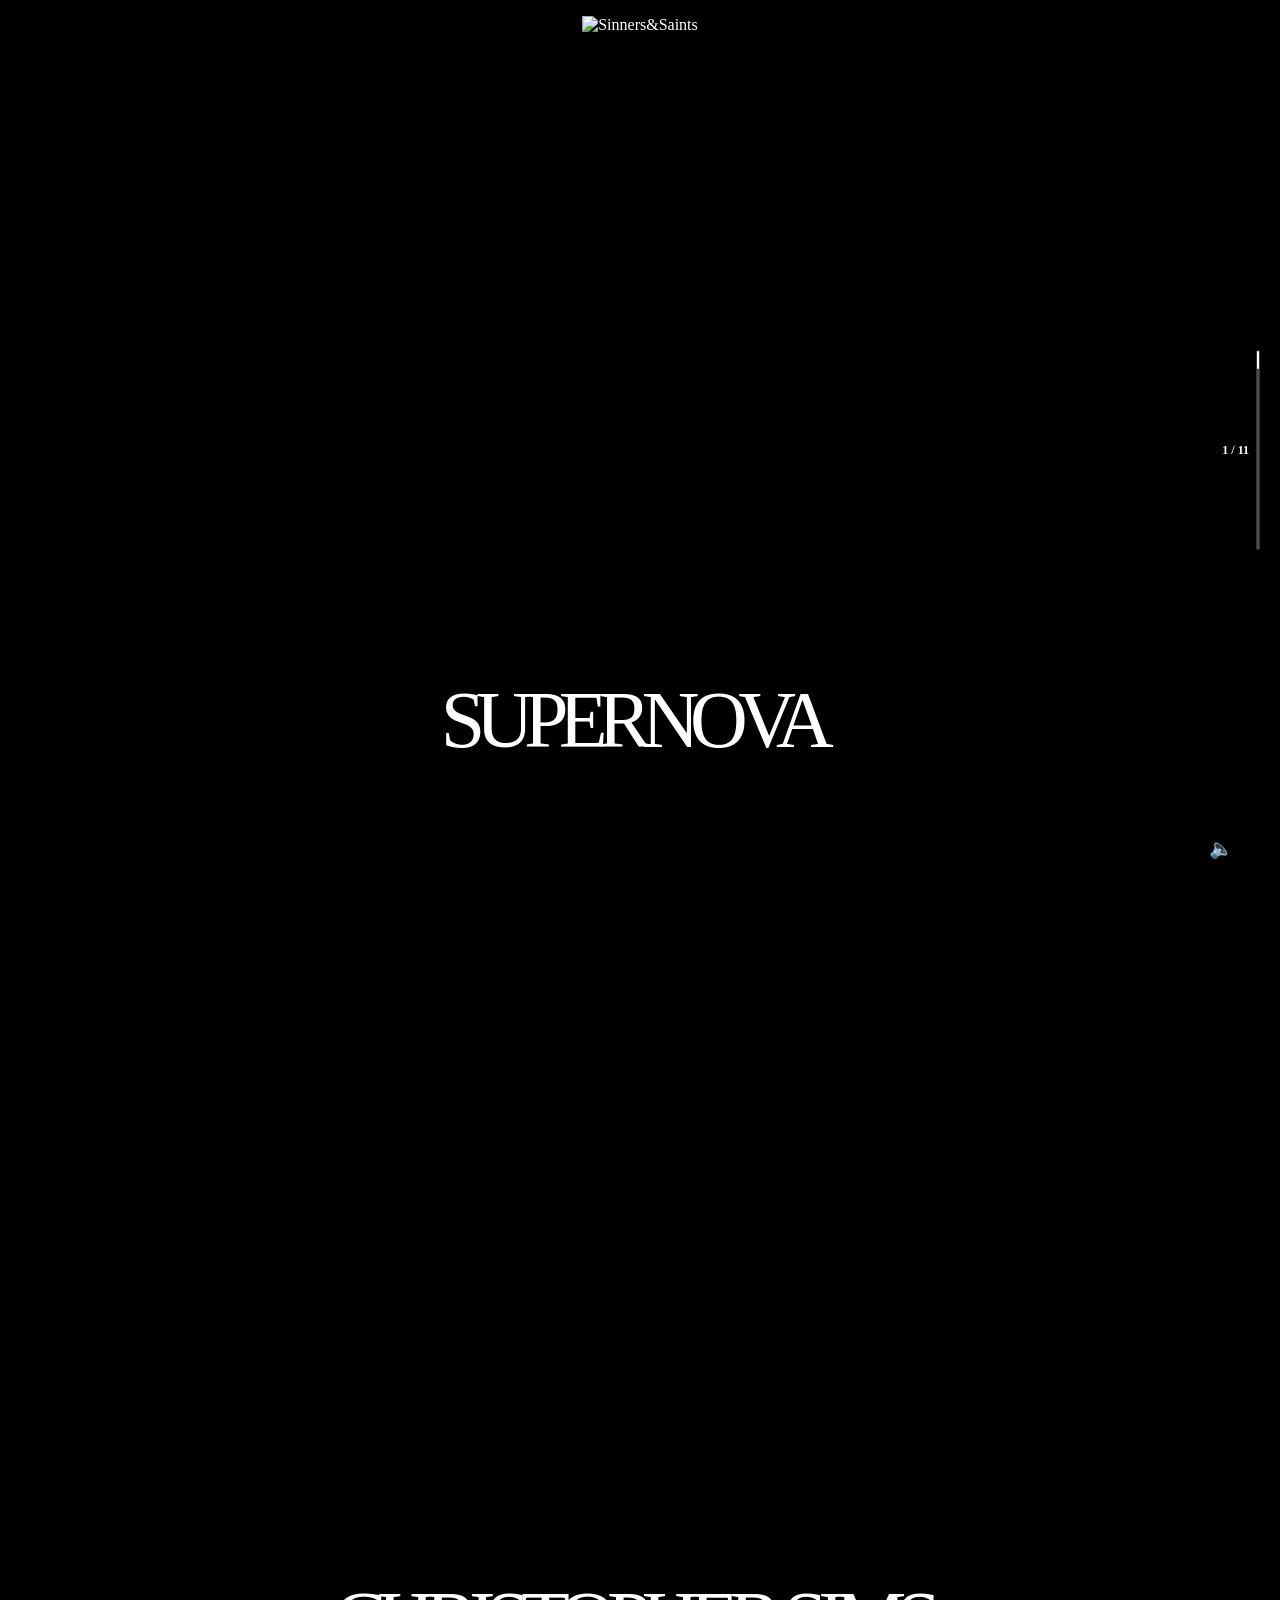
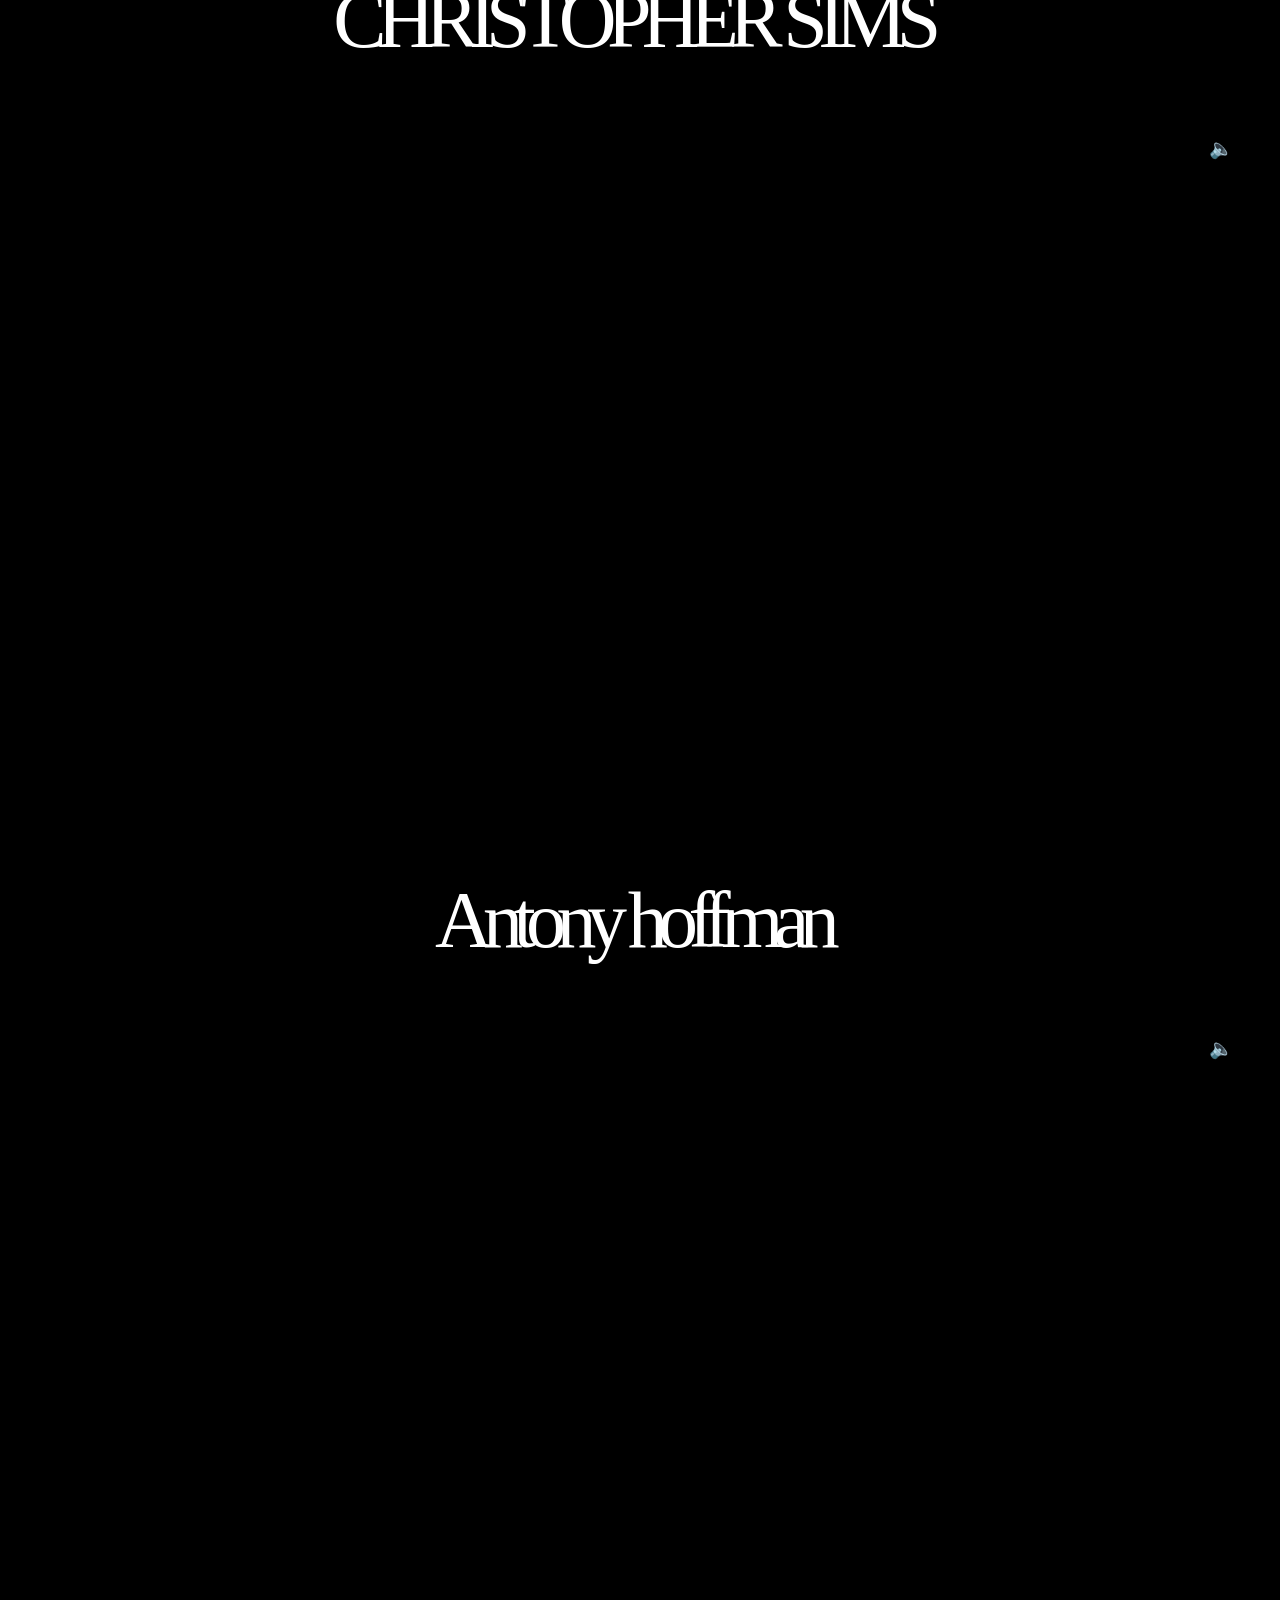
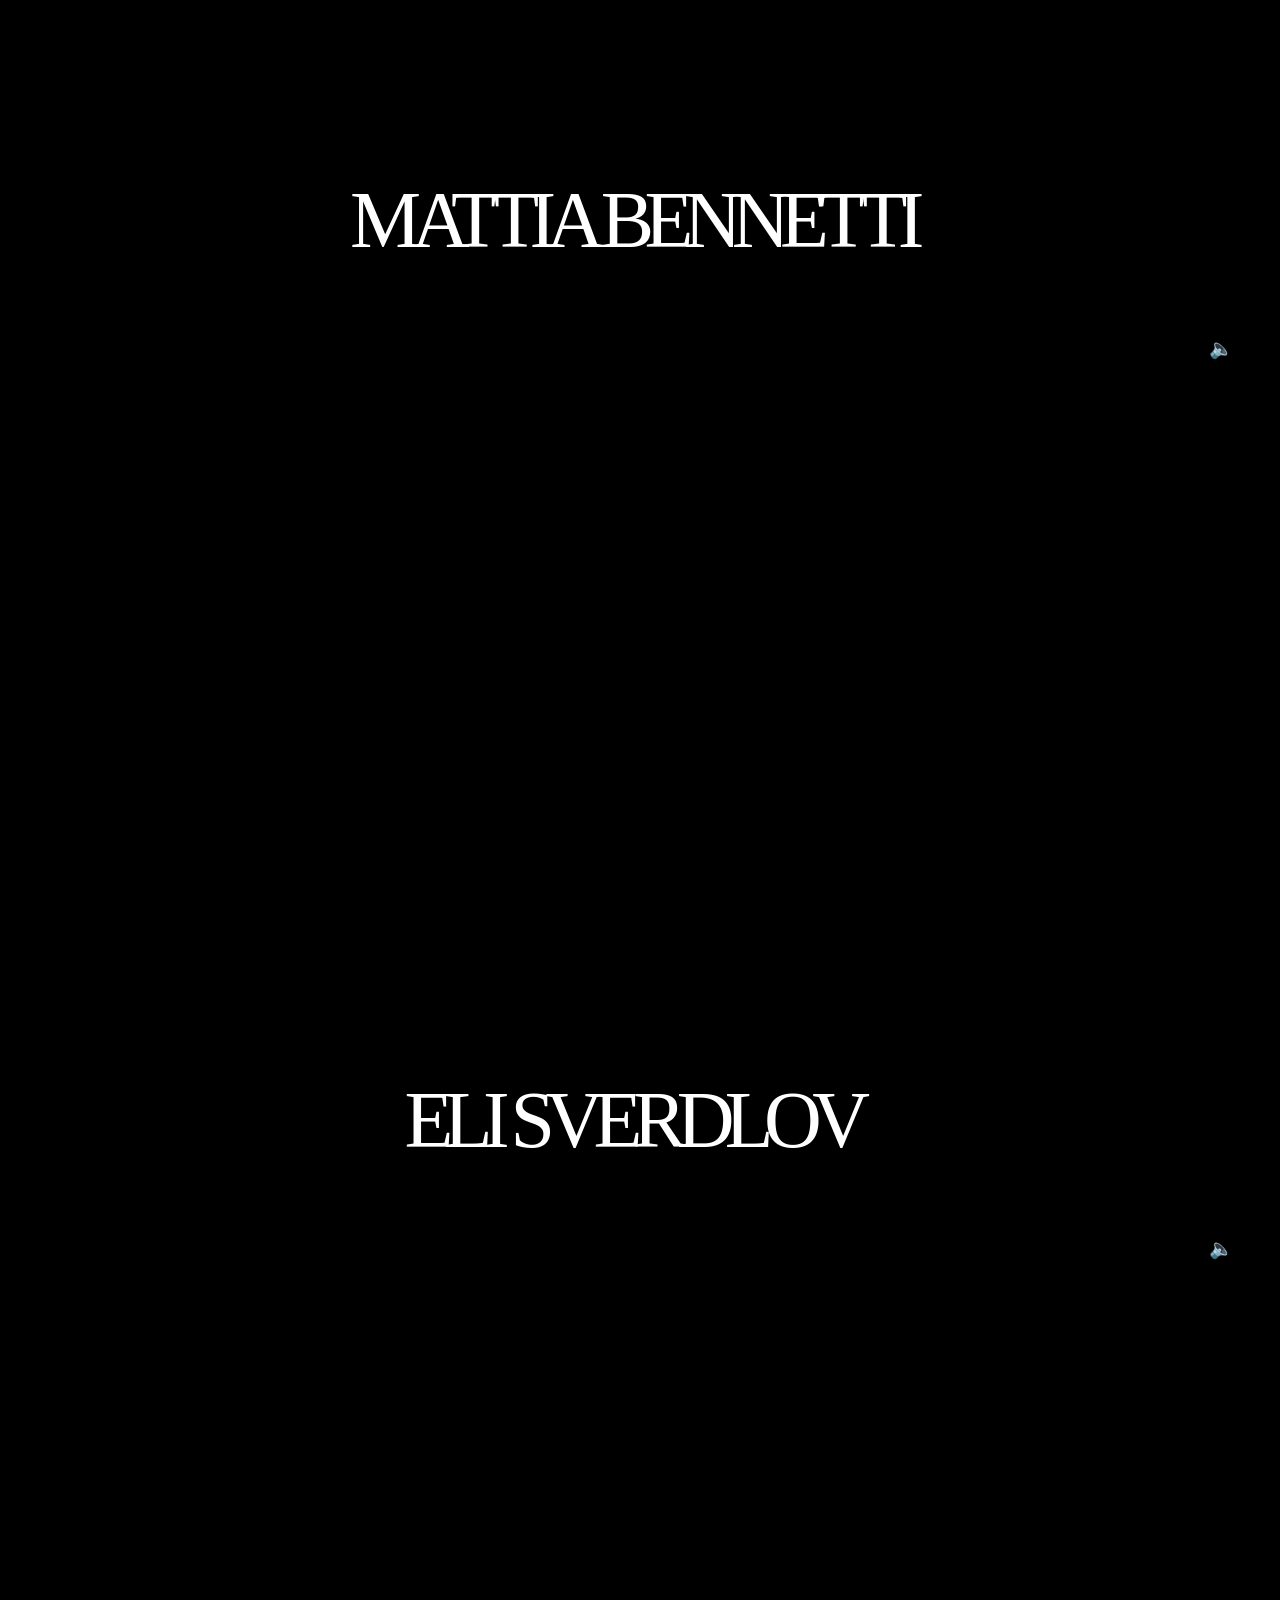
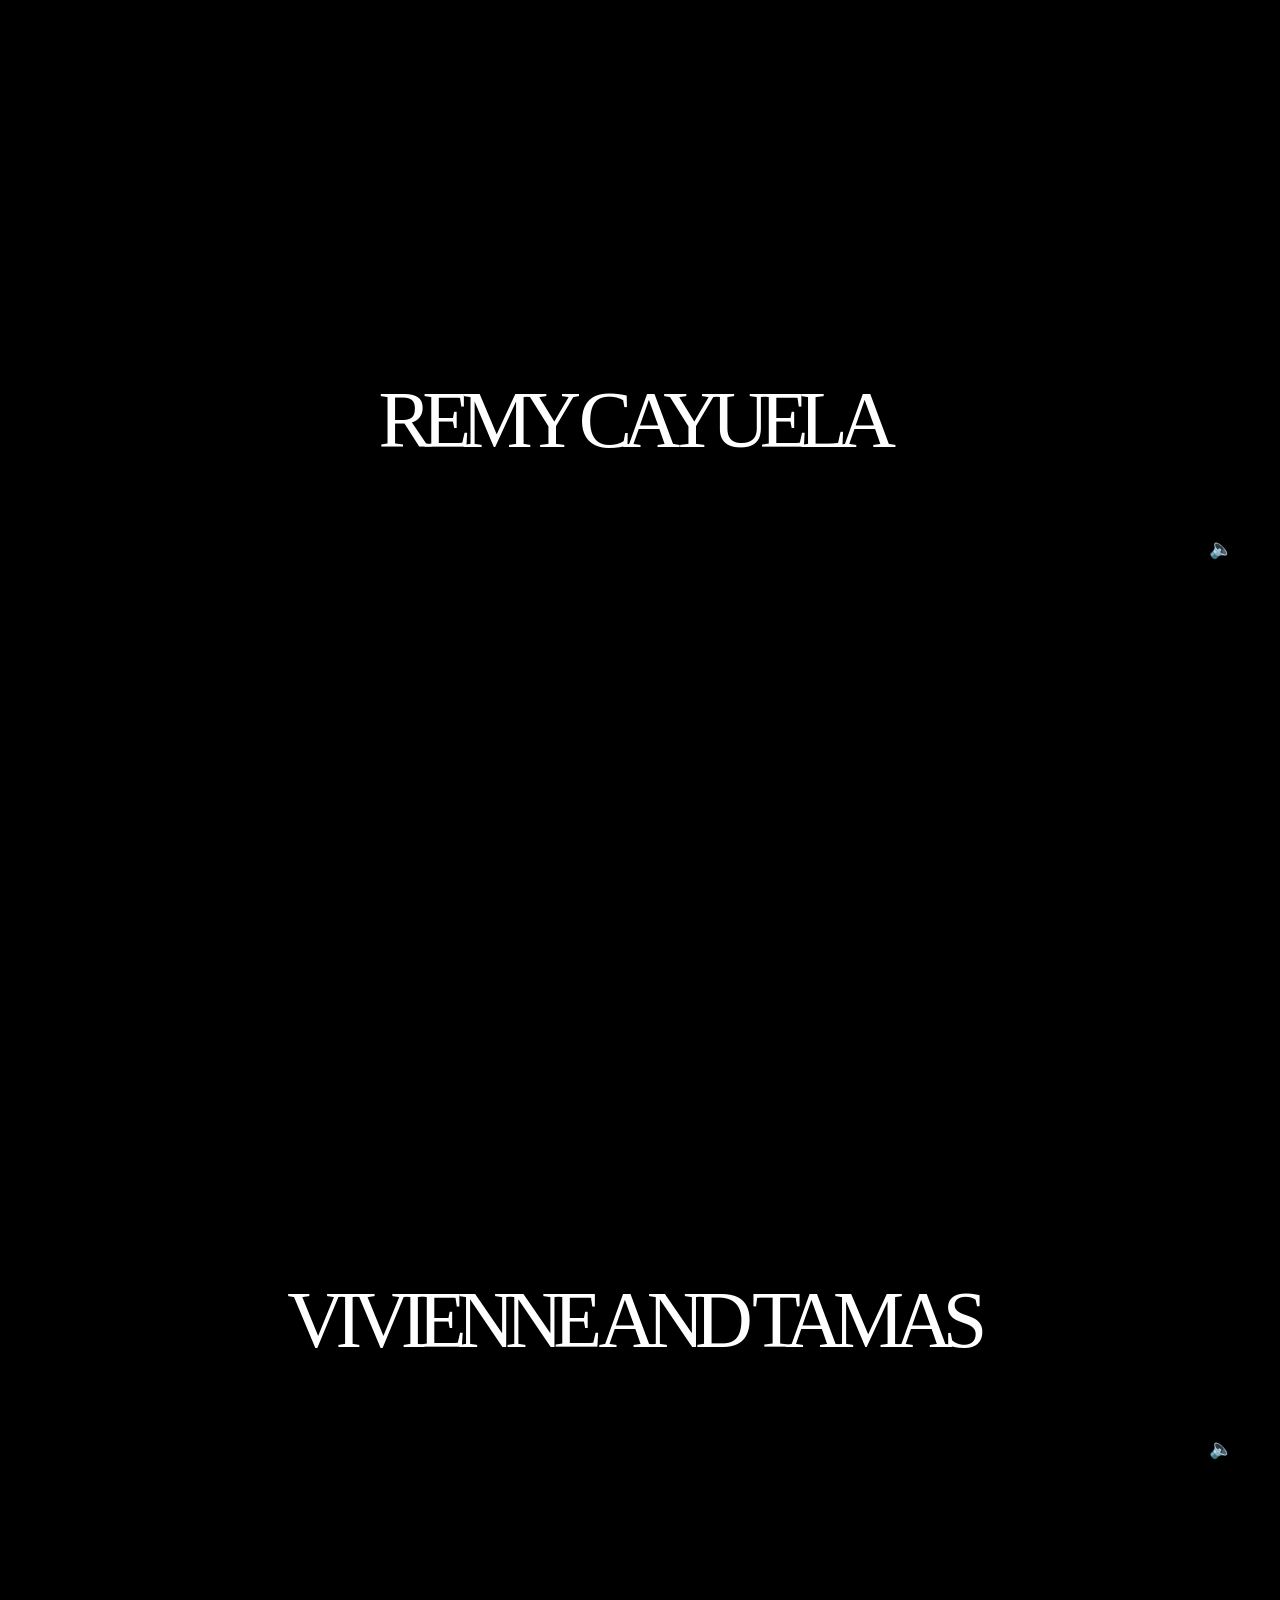
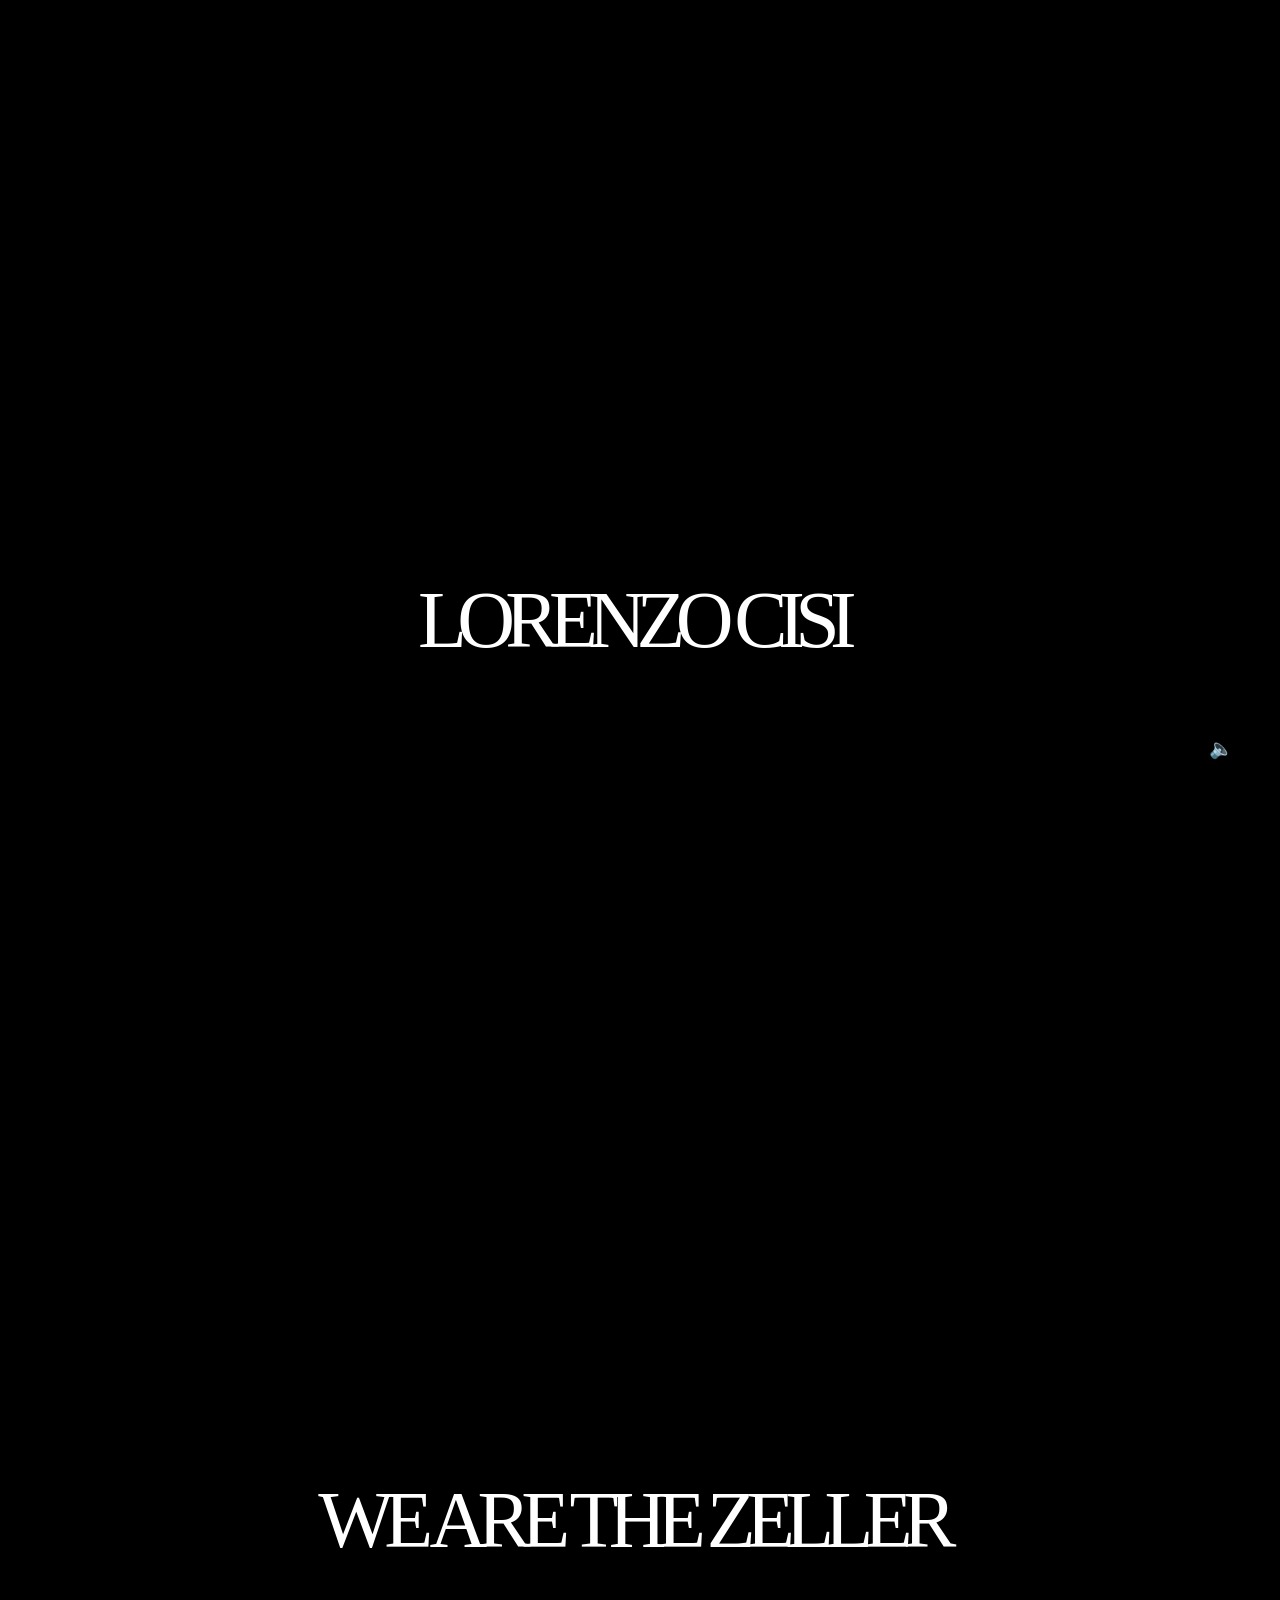
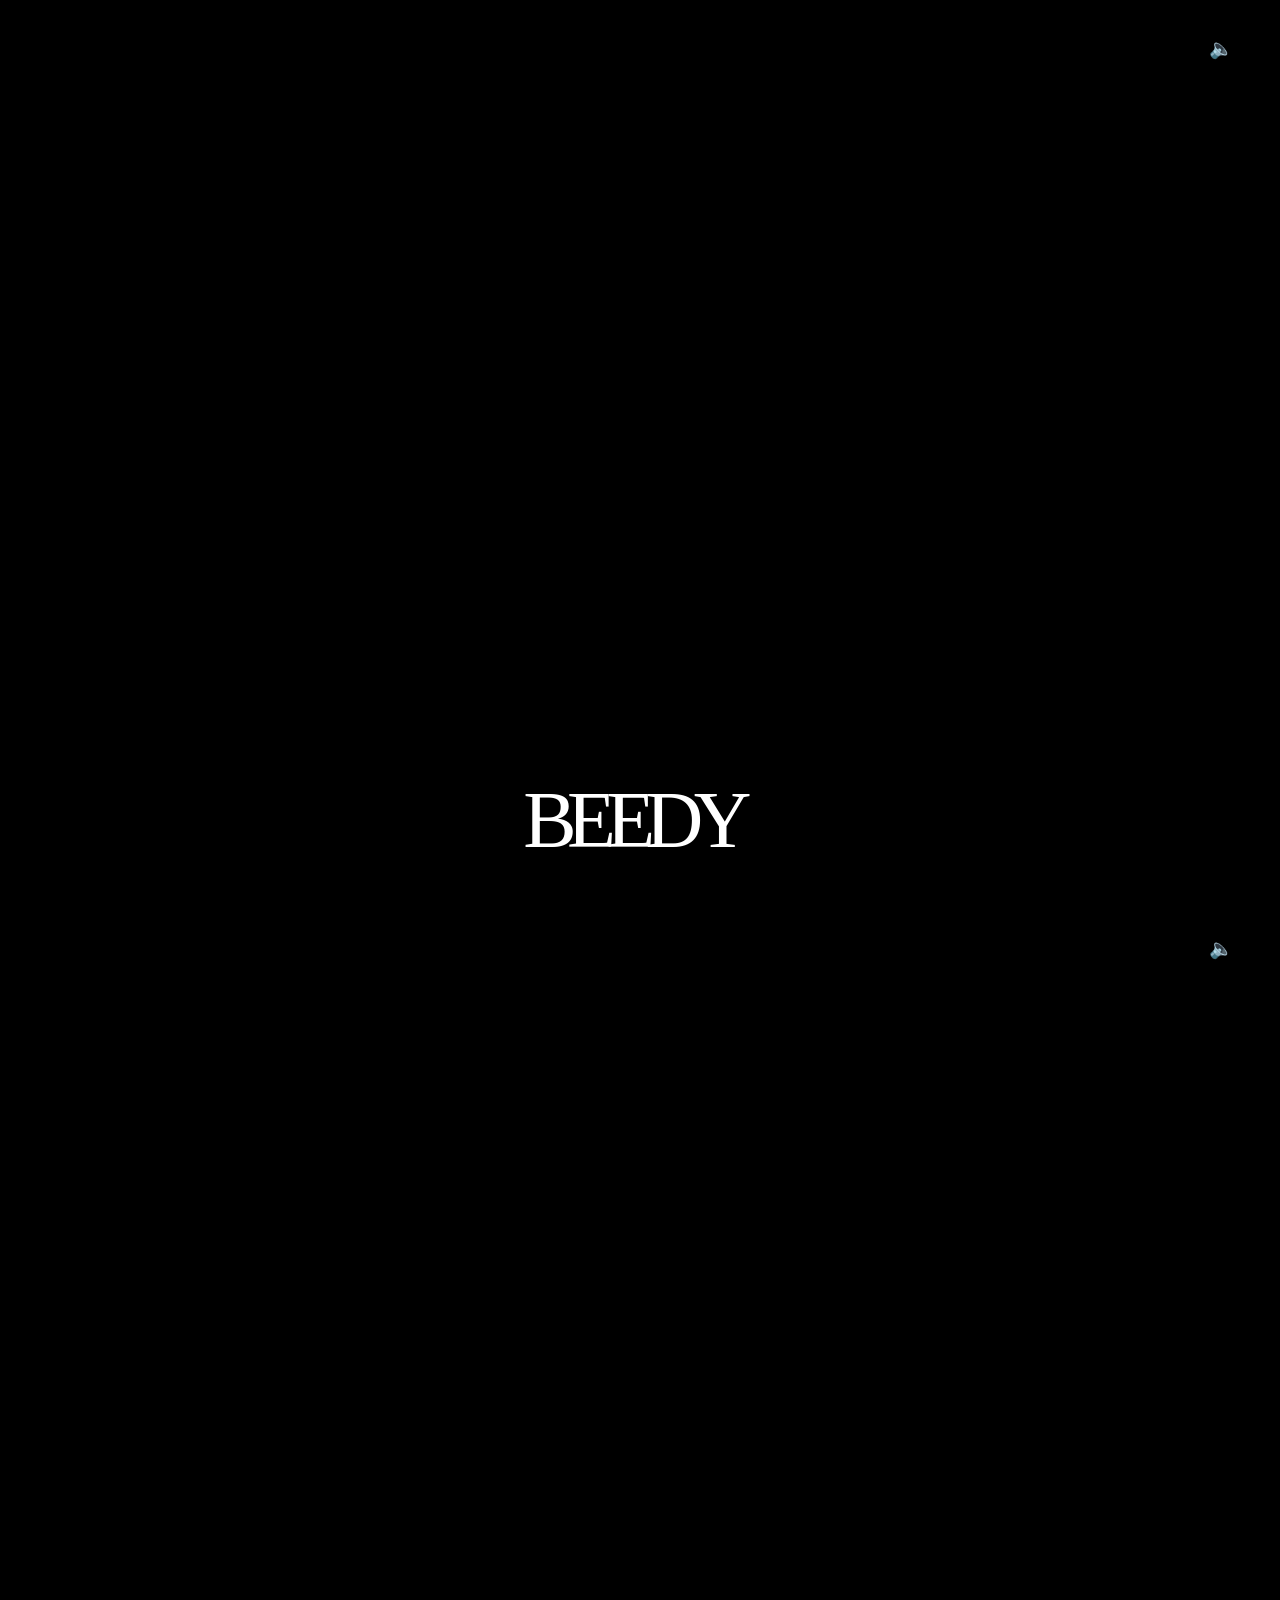
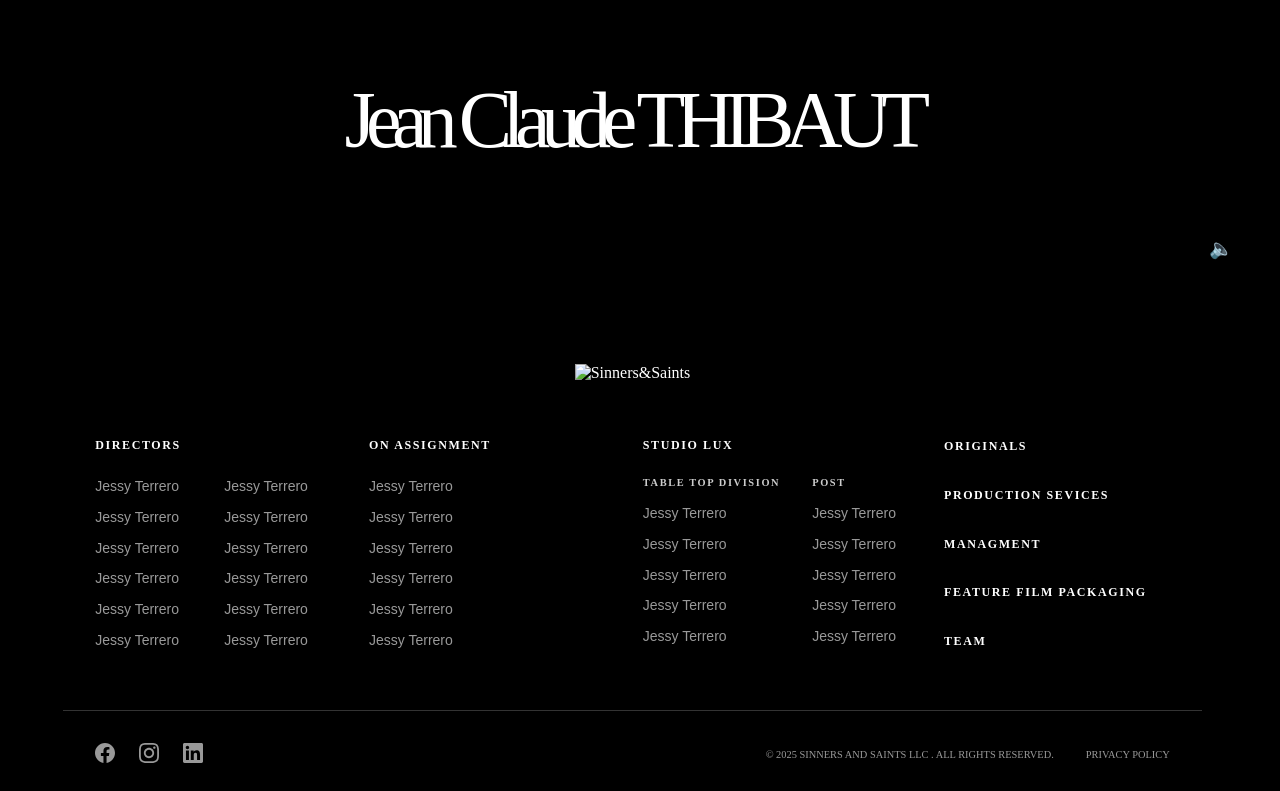
==== directors.html @ 83b60613 "changed video name" ====
<!DOCTYPE html>
<html lang="en">

<head>
  <meta charset="UTF-8">
  <meta name="viewport" content="width=device-width, initial-scale=1.0">
  <title>S&S</title>
  <link rel="stylesheet" href="css/main.css">
</head>

<body class="page-hybrids">
  <header class="header">
    <div class="logo-container">
      <div class="logo">
        <a href="index.html">
          <img src="00-LOGO/Sinners logo black (transparent)-2.png" alt="Sinners&Saints" class="logo">
        </a>
      </div>
      <div class="login-icon">
        <a href="login-page.html" class="login-link">
          <svg width="20" height="20" viewBox="0 0 24 24" fill="currentColor" xmlns="http://www.w3.org/2000/svg">
            <path
              d="M12 12c2.21 0 4-1.79 4-4s-1.79-4-4-4-4 1.79-4 4 1.79 4 4 4zm0 2c-2.67 0-8 1.34-8 4v2h16v-2c0-2.66-5.33-4-8-4z" />
          </svg>
        </a>
      </div>
    </div>
    <nav class="nav-container">
      <nav class="nav">
        <ul>
          <li><a href="directors.html">Directors</a></li>
          <li><a href="originals.html">Originals</a></li>
          <li><a href="production.html">Production services</a></li>
          <li><a href="management.html">Management</a></li>
          <li><a href="on-assignment.html">On Assignment</a></li>
          <li><a href="features.html">Feature Film Packaging</a></li>
          <li><a href="studio-lux.html">Studio Lux</a></li>
          <li><a href="team.html">Team</a></li>
        </ul>
        <div class="nav-indicator"></div>
      </nav>
    </nav>
  </header>
  <!-- INTRO PRELOADER (fixed; 75% height; slides up on complete) -->
  <section class="intro-preloader" aria-hidden="true">
    <div class="intro-preloader__content">
      <h1 class="intro-preloader__title">
        <span class="word" style="animation-delay:.10s">VISIONARY</span>
        <span class="word" style="animation-delay:.25s">STORYTELLERS.</span>
        <span class="word" style="animation-delay:.40s">COMMERCIAL</span>
        <span class="word" style="animation-delay:.55s">REBELS.</span>
        <span class="word" style="animation-delay:.70s">GLOBAL</span>
        <span class="word" style="animation-delay:.85s">CREATORS.</span>
      </h1>
      <p class="intro-preloader__sub">
        <span class="word" style="animation-delay:1.10s">From</span>
        <span class="word" style="animation-delay:1.20s">award-winning</span>
        <span class="word" style="animation-delay:1.30s">filmmakers</span>
        <span class="word" style="animation-delay:1.40s">to</span>
        <span class="word" style="animation-delay:1.50s">fashion-forward</span>
        <span class="word" style="animation-delay:1.60s">image</span>
        <span class="word" style="animation-delay:1.70s">makers,</span>
        <span class="word" style="animation-delay:1.80s">our</span>
        <span class="word" style="animation-delay:1.90s">directors</span>
        <span class="word" style="animation-delay:2.00s">and</span>
        <span class="word" style="animation-delay:2.10s">hybrid</span>
        <span class="word" style="animation-delay:2.20s">talent</span>
        <span class="word" style="animation-delay:2.30s">deliver</span>
        <span class="word" style="animation-delay:2.40s">world-class</span>
        <span class="word" style="animation-delay:2.50s">content</span>
        <span class="word" style="animation-delay:2.60s">across</span>
        <span class="word" style="animation-delay:2.70s">commercials,</span>
        <span class="word" style="animation-delay:2.80s">music</span>
        <span class="word" style="animation-delay:2.90s">videos,</span>
        <span class="word" style="animation-delay:3.00s">branded</span>
        <span class="word" style="animation-delay:3.10s">series,</span>
        <span class="word" style="animation-delay:3.20s">and</span>
        <span class="word" style="animation-delay:3.30s">global</span>
        <span class="word" style="animation-delay:3.40s">campaigns.</span>
      </p>
    </div>
  </section>
  <section id="first-video-block" class="video-block-fullscreen block-1">
    <div href="#" class="video-link">
      <div class="content">
        <a href="mattia-bennetti.html" class="hero-title">SUPERNOVA</a>
      </div>
      <button class="mute-toggle">🔈</button>
      <video class="video-preview" loop muted playsinline preload="auto">
        <source src="02-DIRECTORS/01-SUPERNOVA/01. L'Oréal - Dream or Reality.mov" type="video/mp4">
        Ваш браузер не поддерживает видео.
      </video>
    </div>
  </section>
  <section class="video-block-fullscreen block-2">
    <div href="#" class="video-link">
      <div class="content">
        <a href="mattia-bennetti.html" class="hero-title">CHRISTOPHER SIMS</a>
      </div>
      <button class="mute-toggle">🔈</button>
      <video class="video-preview" loop muted playsinline preload="auto">
        <source src="02-DIRECTORS/02-CHRISTOPHER SIMS/1-nike_-_hyperboot_launch (1440p).mp4" type="video/mp4">
        Ваш браузер не поддерживает видео.
      </video>
    </div>
  </section>
  <section class="video-block-fullscreen block-1">
    <div href="#" class="video-link">
      <div class="content">
        <a href="mattia-bennetti.html" class="hero-title">Antony hoffman</a>
      </div>
      <button class="mute-toggle">🔈</button>
      <video class="video-preview" loop muted playsinline preload="auto">
        <source src="02-DIRECTORS/03-ANTONY HOFFMAN/1-UAE - GAURDIANS OF A NATION.mov" type="video/quicktime">
        Ваш браузер не поддерживает видео.
      </video>
    </div>
  </section>
  <section class="video-block-fullscreen block-2">
    <div href="#" class="video-link">
      <div class="content">
        <a href="mattia-bennetti.html" class="hero-title">MATTIA BENNETTI</a>
      </div>
      <button class="mute-toggle">🔈</button>
      <video class="video-preview" loop muted playsinline preload="auto">
        <source src="02-DIRECTORS/04-MATTIA BENNETTI/1-zegnaaaaaa.mp4" type="video/mp4">
        Ваш браузер не поддерживает видео.
      </video>
    </div>
  </section>
  <section class="video-block-fullscreen block-1">
    <div href="#" class="video-link">
      <div class="content">
        <a href="mattia-bennetti.html" class="hero-title">ELI SVERDLOV</a>
      </div>
      <button class="mute-toggle">🔈</button>
      <video class="video-preview" loop muted playsinline preload="auto">
        <source src="02-DIRECTORS/05-ELI SVERDLOV/1-Skyworth - W81 Pro - See The Wonder.mp4" type="video/mp4">
        Ваш браузер не поддерживает видео.
      </video>
    </div>
  </section>
  <section class="video-block-fullscreen block-2">
    <div href="#" class="video-link">
      <div class="content">
        <a href="mattia-bennetti.html" class="hero-title">REMY CAYUELA</a>
      </div>
      <button class="mute-toggle">🔈</button>
      <video class="video-preview" loop muted playsinline preload="auto">
        <source src="02-DIRECTORS/06-REMY CAYUELA/1 - Mcdonalds - Raise Your Eyebrows.mp4" type="video/mp4">
        Ваш браузер не поддерживает видео.
      </video>
    </div>
  </section>
  <section class="video-block-fullscreen block-1">
    <div href="#" class="video-link">
      <div class="content">
        <a href="mattia-bennetti.html" class="hero-title">VIVIENNE AND TAMAS</a>
      </div>
      <button class="mute-toggle">🔈</button>
      <video class="video-preview" loop muted playsinline preload="auto">
        <source src="02-DIRECTORS/07-VIVIENNE AND TAMAS/01. Kerastase - Chroma- Emily Ratajkowski.mp4" type="video/mp4">
        Ваш браузер не поддерживает видео.
      </video>
    </div>
  </section>
  <section class="video-block-fullscreen block-2">
    <div href="#" class="video-link">
      <div class="content">
        <a href="mattia-bennetti.html" class="hero-title">LORENZO CISI</a>
      </div>
      <button class="mute-toggle">🔈</button>
      <video class="video-preview" loop muted playsinline preload="auto">
        <source src="02-DIRECTORS/08-LORENZO CISI/1 - Q225_SUMMER_LONGFORM_60s_16x9_v13b_ONLINE.mp4" type="video/mp4">
        Ваш браузер не поддерживает видео.
      </video>
    </div>
  </section>
  <section class="video-block-fullscreen block-1">
    <div href="#" class="video-link">
      <div class="content">
        <a href="mattia-bennetti.html" class="hero-title">WE ARE THE ZELLER</a>
      </div>
      <button class="mute-toggle">🔈</button>
      <video class="video-preview" loop muted playsinline preload="auto">
        <source src="02-DIRECTORS/09-WE ARE THE ZELLER/1-SXM & Toyota | Lights, Camry, SXM!.mp4" type="video/mp4">
        Ваш браузер не поддерживает видео.
      </video>
    </div>
  </section>
  <section class="video-block-fullscreen block-2">
    <div href="#" class="video-link">
      <div class="content">
        <a href="mattia-bennetti.html" class="hero-title">BEEDY</a>
      </div>
      <button class="mute-toggle">🔈</button>
      <video class="video-preview" loop muted playsinline preload="auto">
        <source src="02-DIRECTORS/10-Beedy/DD_SB_60_DunKings_Sometimes_YouTube.mp4" type="video/mp4">
        Ваш браузер не поддерживает видео.
      </video>
    </div>
  </section>
  <section class="video-block-fullscreen block-1">
    <div href="#" class="video-link">
      <div class="content">
        <a href="mattia-bennetti.html" class="hero-title">Jean Claude THIBAUT</a>
      </div>
      <button class="mute-toggle">🔈</button>
      <video class="video-preview" loop muted playsinline preload="auto">
        <source src="02-DIRECTORS/12-JEAN CLAUDE THIBAUT/1 - Kilian - Old Fashioned.mp4" type="video/mp4">
        Ваш браузер не поддерживает видео.
      </video>
    </div>
  </section>
  <footer class="site-footer">
    <div class="footer-content">
      <!-- Логотип -->
      <div class="footer-logo-section">
        <div class="footer-logo">
          <img src="00-LOGO/Sinners logo white(transparent)-3.png" alt="Sinners&Saints">
        </div>
      </div>

      <!-- Колонки з посиланнями -->
      <div class="footer-columns">
        <div class="footer-column">
          <h4>DIRECTORS</h4>
          <div class="footer-subcolumns">
            <div class="footer-subcolumn">
              <ul>
                <li><a href="#">Jessy Terrero</a></li>
                <li><a href="#">Jessy Terrero</a></li>
                <li><a href="#">Jessy Terrero</a></li>
                <li><a href="#">Jessy Terrero</a></li>
                <li><a href="#">Jessy Terrero</a></li>
                <li><a href="#">Jessy Terrero</a></li>
              </ul>
            </div>
            <div class="footer-subcolumn">
              <ul>
                <li><a href="#">Jessy Terrero</a></li>
                <li><a href="#">Jessy Terrero</a></li>
                <li><a href="#">Jessy Terrero</a></li>
                <li><a href="#">Jessy Terrero</a></li>
                <li><a href="#">Jessy Terrero</a></li>
                <li><a href="#">Jessy Terrero</a></li>
              </ul>
            </div>
          </div>
        </div>

        <div class="footer-column">
          <h4>ON ASSIGNMENT</h4>
          <ul>
            <li><a href="#">Jessy Terrero</a></li>
            <li><a href="#">Jessy Terrero</a></li>
            <li><a href="#">Jessy Terrero</a></li>
            <li><a href="#">Jessy Terrero</a></li>
            <li><a href="#">Jessy Terrero</a></li>
            <li><a href="#">Jessy Terrero</a></li>
          </ul>
        </div>

        <div class="footer-column">
          <h4>STUDIO LUX</h4>
          <div class="footer-subcolumns">
            <div class="footer-subcolumn">
              <h5>TABLE TOP DIVISION</h5>
              <ul>
                <li><a href="#">Jessy Terrero</a></li>
                <li><a href="#">Jessy Terrero</a></li>
                <li><a href="#">Jessy Terrero</a></li>
                <li><a href="#">Jessy Terrero</a></li>
                <li><a href="#">Jessy Terrero</a></li>
              </ul>
            </div>
            <div class="footer-subcolumn">
              <h5>POST</h5>
              <ul>
                <li><a href="#">Jessy Terrero</a></li>
                <li><a href="#">Jessy Terrero</a></li>
                <li><a href="#">Jessy Terrero</a></li>
                <li><a href="#">Jessy Terrero</a></li>
                <li><a href="#">Jessy Terrero</a></li>
              </ul>
            </div>
          </div>
        </div>

        <div class="footer-column footer-column-services">
          <h4>ORIGINALS</h4>
          <h4>PRODUCTION SEVICES</h4>
          <h4>MANAGMENT</h4>
          <h4>FEATURE FILM PACKAGING</h4>
          <h4>TEAM</h4>
        </div>
      </div>
    </div>

    <!-- Нижня частина -->
    <div class="footer-bottom">
      <div class="footer-socials">
        <a href="#" aria-label="Facebook">
          <svg width="20" height="20" viewBox="0 0 24 24" fill="currentColor">
            <path
              d="M24 12.073c0-6.627-5.373-12-12-12s-12 5.373-12 12c0 5.99 4.388 10.954 10.125 11.854v-8.385H7.078v-3.47h3.047V9.43c0-3.007 1.792-4.669 4.533-4.669 1.312 0 2.686.235 2.686.235v2.953H15.83c-1.491 0-1.956.925-1.956 1.874v2.25h3.328l-.532 3.47h-2.796v8.385C19.612 23.027 24 18.062 24 12.073z" />
          </svg>
        </a>
        <a href="#" aria-label="Instagram">
          <svg width="20" height="20" viewBox="0 0 24 24" fill="currentColor">
            <path
              d="M12 2.163c3.204 0 3.584.012 4.85.07 3.252.148 4.771 1.691 4.919 4.919.058 1.265.069 1.645.069 4.849 0 3.205-.012 3.584-.069 4.849-.149 3.225-1.664 4.771-4.919 4.919-1.266.058-1.644.07-4.85.07-3.204 0-3.584-.012-4.849-.07-3.26-.149-4.771-1.699-4.919-4.92-.058-1.265-.07-1.644-.07-4.849 0-3.204.013-3.583.07-4.849.149-3.227 1.664-4.771 4.919-4.919 1.266-.057 1.645-.069 4.849-.069zm0-2.163c-3.259 0-3.667.014-4.947.072-4.358.2-6.78 2.618-6.98 6.98-.059 1.281-.073 1.689-.073 4.948 0 3.259.014 3.668.072 4.948.2 4.358 2.618 6.78 6.98 6.98 1.281.058 1.689.072 4.948.072 3.259 0 3.668-.014 4.948-.072 4.354-.2 6.782-2.618 6.979-6.98.059-1.28.073-1.689.073-4.948 0-3.259-.014-3.667-.072-4.947-.196-4.354-2.617-6.78-6.979-6.98-1.281-.059-1.69-.073-4.949-.073zm0 5.838c-3.403 0-6.162 2.759-6.162 6.162s2.759 6.163 6.162 6.163 6.162-2.759 6.162-6.163c0-3.403-2.759-6.162-6.162-6.162zm0 10.162c-2.209 0-4-1.79-4-4 0-2.209 1.791-4 4-4s4 1.791 4 4c0 2.21-1.791 4-4 4zm6.406-11.845c-.796 0-1.441.645-1.441 1.44s.645 1.44 1.441 1.44c.795 0 1.439-.645 1.439-1.44s-.644-1.44-1.439-1.44z" />
          </svg>
        </a>
        <a href="#" aria-label="LinkedIn">
          <svg width="20" height="20" viewBox="0 0 24 24" fill="currentColor">
            <path
              d="M20.447 20.452h-3.554v-5.569c0-1.328-.027-3.037-1.852-3.037-1.853 0-2.136 1.445-2.136 2.939v5.667H9.351V9h3.414v1.561h.046c.477-.9 1.637-1.85 3.37-1.85 3.601 0 4.267 2.37 4.267 5.455v6.286zM5.337 7.433c-1.144 0-2.063-.926-2.063-2.065 0-1.138.92-2.063 2.063-2.063 1.14 0 2.064.925 2.064 2.063 0 1.139-.925 2.065-2.064 2.065zm1.782 13.019H3.555V9h3.564v11.452zM22.225 0H1.771C.792 0 0 .774 0 1.729v20.542C0 23.227.792 24 1.771 24h20.451C23.2 24 24 23.227 24 22.271V1.729C24 .774 23.2 0 22.222 0h.003z" />
          </svg>
        </a>
      </div>

      <div class="footer-badge">
        <span><img src="img/WBE_Seal_REVERSE_CMYK 1.png" alt=""></span>
      </div>

      <div class="footer-legal">
        <span>© 2025 SINNERS AND SAINTS LLC . ALL RIGHTS RESERVED.</span>
        <a href="#">PRIVACY POLICY</a>
      </div>
    </div>
  </footer>
  <video id="fullscreen-video" style="display: none;" controls>
    <source id="video-source" src="" type="video/mp4">
    Ваш браузер не поддерживает видео.
  </video>
  <script src="js/main.js"></script>
</body>

</html>
---- css/main.css ----
* {
    margin: 0;
    padding: 0;
    box-sizing: border-box;
}
html {
    -webkit-font-smoothing: antialiased;
    -moz-osx-font-smoothing: grayscale;
    scroll-behavior: smooth;
    scrollbar-gutter: stable;
}



body {
    background-color: #000;
    color: #fff;
    min-height: 100vh;
    margin: 0;
    display: flex;
    flex-direction: column;
    font-family: "abchanel-pb-l";
    text-rendering: optimizeLegibility;
    overflow-x: hidden;
    scrollbar-gutter: stable;
}

h1, h2, h3, h4, h5, h6 {
    margin: 0;
}

p {
    margin: 0;
}

a {
    text-decoration: none;
    color: inherit;
    font-family: inherit;
    font-family: "abchanel-pb-l";
    cursor: pointer;
}

ul, ol, li {
    list-style: none;
}
@font-face {
  font-family: "helvetica";
  src: url("fonts/HelveticaNeueRoman.otf") format("opentype");
  font-weight: normal;
  font-style: normal;
  font-display: swap;
}

@font-face {
    font-family: "abchanel-pb-l";
    font-display: swap;
    src: url("https://fonts.chanel.com/k/8b5cf00aaad4b43b75a6f2a153d24a49a4f6db2f-l.woff2") format("woff2"),url("https://fonts.chanel.com/k/8b5cf00aaad4b43b75a6f2a153d24a49a4f6db2f-d.woff") format("woff"),url("https://fonts.chanel.com/k/8b5cf00aaad4b43b75a6f2a153d24a49a4f6db2f-a.otf") format("opentype");
    font-style: normal;
    font-weight: 400
}

@font-face {
    font-family: "abchanel-pb-l";
    font-display: swap;
    src: url("https://fonts.chanel.com/k/6506891d64c78b1ab49f21a4ead183c0017c4785-l.woff2") format("woff2"),url("https://fonts.chanel.com/k/6506891d64c78b1ab49f21a4ead183c0017c4785-d.woff") format("woff"),url("https://fonts.chanel.com/k/6506891d64c78b1ab49f21a4ead183c0017c4785-a.otf") format("opentype");
    font-style: normal;
    font-weight: 600
}

@font-face {
    font-family: "abchanel-pb-s";
    font-display: swap;
    src: url("https://fonts.chanel.com/k/593e92c7b65c0de458d1a858532d5ee87dfe8c44-l.woff2") format("woff2"),url("https://fonts.chanel.com/k/593e92c7b65c0de458d1a858532d5ee87dfe8c44-d.woff") format("woff"),url("https://fonts.chanel.com/k/593e92c7b65c0de458d1a858532d5ee87dfe8c44-a.otf") format("opentype");
    font-style: normal;
    font-weight: 400
}

.header {
  position: fixed;
  top: 0;
  left: 0;
  width: 100%;
  z-index: 1000;
}

.header.hidden {
  opacity: 0;
  background-color: transparent;
  transform: translateY(-100%);
  pointer-events: none;
}

.nav {
  transition: opacity 0.3s ease;
  position: relative;
}

.logo-container {
    display: flex;
    justify-content: center;
    align-items: center;
    padding: 1rem 0;
    z-index: 2;
    background: #fff;
    position: relative;
  }

  .nav-container {
    display: flex;
    justify-content: center;
    align-items: center;
    background: #ffffff;
    transition: opacity 0.3s ease, transform 0.3s ease;
}

.nav-container.hidden {
  opacity: 0;
  transform: translateY(-100%);
  pointer-events: none;
}

  .container {
    max-width: 80vw;
    margin: 0 auto;
    text-align: center;
  }

  .logo img {
    max-width: 10rem;
    height: auto;
    display: block;
    margin-left: auto;
    margin-right: auto;
  }

  .nav ul {
    display: flex;
    justify-content: center;
    gap: 4rem;
    list-style: none;
    padding: 1rem 0;
    margin: 0;
    flex-wrap: nowrap;
  }

  .nav a {
  text-decoration: none;
  font-size: 0.75rem;
  color: #1d1d1d;
  white-space: nowrap;
  font-weight: 600;
  transition: color 0.3s ease;
}

.nav a:hover {
  color: #000;
}

.nav-indicator {
  position: absolute;
  bottom: 0;
  height: 3px;
  background-color: #000;
  transition: all 0.6s cubic-bezier(0.25, 0.8, 0.25, 1); 
  opacity: 0;
  z-index: 1;
}

.nav-indicator.active {
  opacity: 1;
}

  .video-block {
    width: 100%;
    height: 75vh;
    position: relative;
    overflow: hidden;
  }

  .video-preview {
    width: 100%;
    height: 100%;
    object-fit: cover;
  }
  
  .video-link {
    display: block;
    height: 100%;
    text-decoration: none;
    color: inherit;
  }
  
  .content {
    position: absolute;
    top: 80%;
    left: 50%;
    transform: translate(-50%, -50%);
    text-align: center;
    color: #fff;
    padding: 1rem;
    z-index: 1;
  }
  
  .subtitle {
    font-size: .75rem;
    margin-bottom: 0.5rem;
    font-weight: 600;
    text-shadow: 0 0 6px rgb(0 0 0 / 60%);
  }
  
  .main-text {
    font-size: 1.5rem;
    margin-bottom: 1.5rem;
    text-shadow: 0 0 6px rgb(0 0 0 / 60%);
  }
  
  .btn-see-more {
    padding: 1.2rem 1rem;
    font-size: 0.8rem;
    font-weight: 600;
    background-color: #fff;
    color: #000;
    transition: background-color 0.3s;
    font-family: "abchanel-pb-l";
    text-decoration: none;
    pointer-events: auto;
    border: none;
    cursor: pointer;
}
  
  .btn-see-more:hover {
    background-color: #ddd;
  }

  .btn-see-more svg {
    width: 1rem;
    height: 1rem;
    pointer-events: none;
}
/*
  NOTE: This entire CSS block has been updated to fix layering and alignment issues.
*/
.preloader-text {
  position: fixed;    
  top: 0;
  left: 0;
  width: 100%;
  z-index: 10;        
  padding-top: 9rem;     
  background-color: transparent;
  height: 100vh;
  display: flex;
  justify-content: center;
  align-items: center;
  text-align: center;
}


.text {
  width: 90%;
  font-size: 2.0rem;
  color: #fff;
  line-height: 1.2;
}

.word {
  opacity: 0;
  animation: fadeIn 0.6s forwards;
}

.where { animation-delay: 0.2s; }
.culture { animation-delay: 0.4s; }
.commerce { animation-delay: 0.6s; }
.and { animation-delay: 0.8s; }
.cinema { animation-delay: 1.0s; }
.collide { animation-delay: 1.2s; }
.boutique-a { animation-delay: 1.4s; }
.boutique { animation-delay: 1.6s; }
.creative { animation-delay: 1.8s; }
.studio { animation-delay: 2.0s; }
.and-2 { animation-delay: 2.2s; }
.production { animation-delay: 2.4s; }
.company { animation-delay: 2.6s; }
.crafting { animation-delay: 2.8s; }
.bold { animation-delay: 3.0s; }
.contents { animation-delay: 3.2s; }
.with { animation-delay: 3.4s; }
.the { animation-delay: 3.6s; }
.worlds { animation-delay: 3.8s; }
.most { animation-delay: 4.0s; }
.exciting { animation-delay: 4.2s; }
.talent { animation-delay: 4.4s; }

.where,
.culture,
.commerce,
.and,
.cinema,
.collide {
  font-size: 2.8rem;
}

@keyframes fadeIn {
  from { opacity: 0; }
  to { opacity: 1; }
}

.text-secondary {
  font-family: "abchanel-pb-s";
  font-weight: 400;
}

.directors-title {
  background-color: #fff;
  height: 40vh;
  display: flex;
  justify-content: center;
  align-items: center;
  position: relative;
  padding-top: 7.5rem;
}

.back-button {
  position: absolute;
  left: 5rem;
  top: calc(50% + 4rem); 
  transform: translateY(-50%);
  width: 48px;
  height: 48px;
  border: 2px solid black;
  background-color: transparent;
  cursor: pointer;
  display: flex;
  align-items: center;
  justify-content: center;
  z-index: 10;
}

.back-button svg {
  stroke: black;
  transition: stroke 0.2s ease;
}

.back-button:hover {
  background-color: black;
}

.back-button:hover svg {
  stroke: white;
}

.content-wrapper {
  display: flex;
  justify-content: space-around;
  align-items: center;
  width: 100%;
  max-width: 1200px;
  gap: 3rem;
  padding: 0 2rem;
  box-sizing: border-box;
}

.directors-text {
  font-size: 5rem;
  color: #000;
  text-align: center;
  flex: 1;
  padding-left: 2rem;
}

.director-img {
  width: 450px; 
  height: 450px; 
  display: flex;
  justify-content: center;
  align-items: center;
}

.director-img img {
  width: 100%;
  height: 100%;
  object-fit: cover; 
}

.directors-bio {
  display: flex;
  justify-content: center;
  align-items: center;
  position: relative;
  padding: 6rem 0;
  background: #fff;
}

.directors-name {
  font-size: 2.25rem;
  color: #000;
}

.director-subtitle {
  font-size: 0.75rem;
  color: #000;
  padding: 1rem 0;
  line-height: 1.5rem;
}

.director-texts {
  flex: 1;
  max-width: 500px;
}

.site-footer {
  background: #000;
  color: #fff;
  padding: 4rem 0 1.5rem;
  font-family: "abchanel-pb-l";
}

.footer-content {
  max-width: 90%;
  margin: 0 auto;
  padding: 0 2rem;
  display: flex;
  gap: 3rem;
    flex-direction: column;
  align-items: center;
}

.footer-logo-section {
  flex-shrink: 0;
   text-align: center;
}

.footer-logo img {
  width: 120px;
  height: auto;
  margin-bottom: 0.5rem;
}

.footer-subtitle {
  font-size: 0.75rem;
  letter-spacing: 0.2rem;
  text-align: center;
  color: #fff;
  font-weight: 400;
}

.footer-columns {
  display: flex;
  flex: 1;
  gap: 3rem;
  width: 100%;
  justify-content: center;
}

.footer-column {
  flex: 1;
}

.footer-column h4 {
  font-size: 0.75rem;
  font-weight: 600;
  margin-bottom: 1.5rem;
  color: #fff;
  letter-spacing: 0.1rem;
}

.footer-column ul {
  list-style: none;
  padding: 0;
  margin: 0;
}

.footer-column li {
  margin-bottom: 0.8rem;
}

.footer-column a {
  color: #999;
  text-decoration: none;
  font-size: 0.875rem;
  transition: color 0.3s ease;
   font-family: "helvetica";
}

.footer-column a:hover {
  color: #fff;
}

.footer-subcolumns {
  display: flex;
  gap: 2rem;
}

.footer-subcolumn {
  flex: 1;
  white-space: nowrap;
}

.footer-subcolumn h5 {
  font-size: 0.65rem;
  font-weight: 600;
  margin-bottom: 1rem;
  color: #ccc;
  letter-spacing: 0.1rem;
  white-space: nowrap;
}

.footer-column-services h4 {
  margin-bottom: 2rem;
  line-height: 1.4;
}

.footer-column-services h4:last-child {
  margin-bottom: 0;
}

.footer-bottom {
  max-width: 90%;
  margin: 0 auto;
  padding: 2rem 2rem 0;
  display: flex;
  justify-content: space-between;
  align-items: center;
  border-top: 1px solid #333;
  margin-top: 3rem;
  flex-wrap: wrap;
  gap: 1rem;
}

.footer-socials {
  display: flex;
  gap: 1.5rem;
}

.footer-socials a {
  color: #999;
  transition: color 0.3s ease;
}

.footer-socials a:hover {
  color: #fff;
}

.footer-socials svg {
  width: 20px;
  height: 20px;
}

.footer-badge {
}

.footer-legal {
  display: flex;
  gap: 2rem;
  align-items: center;
  font-size: 0.65rem;
  color: #999;
}

.footer-legal a {
  color: #999;
  text-decoration: none;
  transition: color 0.3s ease;
}

.footer-legal a:hover {
  color: #fff;
}

.mute-toggle {
  position: absolute;
  bottom: 2rem;
  right: 1.5rem;
  background: rgba(0, 0, 0, 0.3);
  color: white;
  font-size: 1.2rem;
  border: none;
  border-radius: 50%;
  padding: 0.5rem;
  cursor: pointer;
  z-index: 5;
}

.video-link {
  position: relative;
}

.hero-section {
  position: relative;
  height: 100vh;
  width: 100%;
  overflow: hidden;
}

.hero-image {
  position: absolute;
  top: 0;
  left: 0;
  height: 100%;
  width: 100%;
  object-fit: cover;
  z-index: 0;
}

.page-hybrids .nav-container {
 opacity: 0;
 pointer-events: none;
 transition: opacity 0.3s ease, transform 0.3s ease;
 z-index: 1000;
}

.page-hybrids .logo-container {
 background-color: transparent;
 opacity: 1;
 transition: opacity 0.3s ease, background-color 0.3s ease, transform 0.3s ease;
 z-index: 1001;
 pointer-events: auto;
}

.page-hybrids .login-icon {
  background-color: transparent;
  opacity: 0;
  transition: opacity 0.3s ease, transform 0.3s ease;
  z-index: 1002;
  pointer-events: none;
}
.page-hybrids .header:hover .nav-container:not(.hidden) {
 opacity: 1;
 pointer-events: auto;
 transform: translateY(0);
}

.page-hybrids .header:hover .login-icon {
 opacity: 1;
 pointer-events: auto;
}

.page-hybrids .header:hover .logo-container:not(.logo-hidden) {
 background-color: white;
 opacity: 1;
 transform: translateY(0);
}

.page-hybrids .nav-container.hidden {
 opacity: 0 !important;
 transform: translateY(-100%);
 pointer-events: none !important;
}

.page-hybrids .logo-container.logo-hidden {
 opacity: 0 !important;
 transform: translateY(-50%) translateY(-100%) !important;
 pointer-events: none !important;
}

.page-hybrids .login-icon.logo-hidden {
 opacity: 0 !important;
 transform: translateY(-100%) !important;
 pointer-events: none !important;
}

.page-hybrids .logo-container:hover:not(.logo-hidden) {
 opacity: 1 !important;
 pointer-events: auto !important;
 background-color: white !important;
 transform: translateY(0) !important;
}

.login-icon {
  position: absolute;
  right: 8rem;
  top: 50%;
  transform: translateY(-50%); 
  z-index: 10;
}

.login-link {
  display: flex;
  align-items: center;
  justify-content: center;
  width: 40px;
  height: 40px;
  padding: 0; 
  transition: all 0.3s ease;
  border-radius: 50%;
  background-color: transparent;
}

.login-link svg {
  width: 20px;
  height: 20px;
  fill: #1d1d1d !important;
  transition: fill 0.3s ease;
}

.login-link:hover {
  background-color: rgba(0, 0, 0, 0.2);
}

.login-link svg {
  width: 20px;
  height: 20px;
  fill: #1d1d1d !important;
  transition: fill 0.3s ease;
}
.hero-section {
  position: relative;
  height: 100vh;
  width: 100%;
  overflow: hidden;
  display: flex;
  align-items: flex-end;
  justify-content: center;
}

.hero-image {
  position: absolute;
  top: 0;
  left: 0;
  height: 100%;
  width: 100%;
  object-fit: cover;
  z-index: 0;
}

.hero-content {
  position: relative;
  z-index: 1;
  text-align: center;
  color: #fff;
  margin-bottom: 1rem;
}

.hero-title {
  font-size: 5rem;
  margin-bottom: 1rem;
  padding-top: 10rem; /* pushes just the text down */
  letter-spacing: -0.6rem;
  font-weight: 400;
  color: #fff; /* starting color: white */
  transition: opacity 0.5s ease, color 0.5s ease;
  white-space: nowrap; /* forces text to stay on one line */
  max-width: 90%; /* increase from default */
}

.hero-title:hover {
  opacity: 0.5;    
  color: #cccccc;
}

.btn-see-more-hero {
  display: inline-block;
  padding: 1rem 1rem;
  font-size: 0.8rem;
  background-color: #fff;
  color: #000;
  text-decoration: none;
  transition: all 0.3s ease;
  border: 2px solid #fff;
  font-weight: 400;
}

.btn-see-more-hero:hover {
  background-color: transparent;
  color: #fff;
}

.hybrid-info {
  position: relative;
  height: 60vh;
  overflow: hidden;
  text-align: center;
  background-color: #fff;
  display: flex;
  justify-content: center;
  align-items: center;
}

.hybrid-text {
  font-size: 0.875rem;
  color: #000;
  max-width: 650px;
  padding: 0 1rem;
  line-height: 1.5; 
}

.main-text-hybrid {
  font-size: 2.0rem;
  margin-bottom: 1.5rem;
  text-shadow: 0 0 6px rgb(0 0 0 / 60%);
}

.video-block-hybrid {
  position: relative;
  height: 100vh;
  width: 100%;
  overflow: hidden;
}

.director-button {
  font-size: 2.0rem;
  margin-bottom: 1.5rem;
  text-shadow: 0 0 6px rgb(0 0 0 / 60%);
}

.video-progress {
 position: fixed;
 right: 20px;
 top: 50%;
 transform: translateY(-50%);
 width: 4px;
 height: 200px;
 background: rgba(255, 255, 255, 0.3);
 border: 1px solid rgba(0, 0, 0, 0.3); /* Чорна обводка */
 border-radius: 2px;
 z-index: 1000;
 cursor: pointer;
}

.video-progress-bar {
 width: 100%;
 background: #fff; /* Білий progress */
 border-radius: 2px;
 transition: height 0.3s ease;
 position: relative;
}

.video-progress-indicator {
 position: absolute;
 right: 10px;
 top: 50%;
 transform: translateY(-50%);
 color: #fff;
 font-size: 0.75rem;
 font-weight: 600;
 white-space: nowrap;
 text-shadow: 
   -1px -1px 0 rgba(0, 0, 0, 0.5),
    1px -1px 0 rgba(0, 0, 0, 0.5),
   -1px  1px 0 rgba(0, 0, 0, 0.5),
    1px  1px 0 rgba(0, 0, 0, 0.5);
}

.originals-text {
  font-size: 2.25rem;
  color: #000;
  text-align: center;
  flex: 1;
  padding-left: 2rem;
  font-weight: 800;
}

.project-info {
 background-color: #f5f5f5;
 padding: 4rem 0 4rem 6rem;
 min-height: 50vh;
 display: flex;
 align-items: flex-start;
 padding-top: 4rem;
}

.project-content {
 max-width: none;
 margin: 0;
 padding: 0;
}

.project-title {
 font-size: 2.5rem;
 font-weight: 600;
 color: #000;
 margin-bottom: 1rem;
 line-height: 0.9;
}

.project-details {
 margin-bottom: 4rem;
}

.project-type,
.project-director,
.project-producers {
 font-size: 1.5rem;
 font-weight: 600;
 color: #000;
 margin-bottom: 0.3rem;
 text-transform: uppercase;
 line-height: 1.2;
}

.project-description {
 font-size: 1rem;
 color: #000;
 line-height: 1.4;
 font-family: "helvetica", Arial, sans-serif;
 max-width: 500px;
 font-weight: 400;
}

.related-projects {
 background-color: #f5f5f5;
 padding: 6rem 0 6rem 6rem;
}

.related-content {
 max-width: none;
 margin: 0;
 padding: 0;
}

.related-title {
 font-size: 1.5rem;
 font-weight: 600;
 color: #000;
 margin-bottom: 4rem;
 text-transform: uppercase;
 letter-spacing: 0.1rem;
}

.related-projects {
 background-color: #f5f5f5;
 padding: 6rem 0 6rem 6rem;
 position: relative;
}

.related-content {
 max-width: none;
 margin: 0;
 padding: 0;
}

.related-title {
 font-size: 1.5rem;
 font-weight: 600;
 color: #000;
 margin-bottom: 4rem;
 text-transform: uppercase;
 letter-spacing: 0.1rem;
}

.projects-slider {
 position: relative;
 padding-right: 6rem;
}

.projects-grid {
 display: grid;
 grid-template-columns: repeat(4, 1fr);
 gap: 2rem;
 width: 100%;
}

.project-item {
 position: relative;
 width: 100%;
 height: 450px;
 overflow: hidden;
 cursor: pointer;
}

.project-item img {
 width: 100%;
 height: 100%;
 object-fit: cover;
 transition: transform 0.3s ease;
}

.project-item:hover img {
 transform: scale(1.05);
}

.project-overlay {
 position: absolute;
 bottom: 0;
 left: 0;
 right: 0;
 background: linear-gradient(transparent, rgba(0,0,0,0.9));
 padding: 4rem 2rem 2rem;
 color: white;
}

.project-overlay h3 {
 font-size: 1.2rem;
 font-weight: 600;
 margin-bottom: 0.5rem;
 text-transform: uppercase;
 letter-spacing: 0.05rem;
 white-space: nowrap;
}

.project-overlay p {
 font-size: 1rem;
 font-weight: 400;
 text-transform: uppercase;
 letter-spacing: 0.05rem;
 white-space: nowrap;
}

.slider-arrow {
 position: absolute;
 top: 50%;
 transform: translateY(-50%);
 background: rgba(255,255,255,0.1);
 border: none;
 color: rgba(255,255,255,0.6);
 cursor: pointer;
 width: 60px;
 height: 60px;
 border-radius: 50%;
 display: flex;
 align-items: center;
 justify-content: center;
 transition: all 0.3s ease;
 z-index: 10;
 backdrop-filter: blur(10px);
}

.slider-arrow:hover {
 background: rgba(255,255,255,0.2);
 color: rgba(255,255,255,1);
}

.slider-prev {
 left: 1rem;
}

.slider-next {
 right: calc(6rem + 1rem);
}

.slider-arrow svg {
 width: 24px;
 height: 24px;
}

.studio-page {
 background: #fff;
 min-height: 100vh;
}

.studio-tabs {
 text-align: center;
 padding: 1rem 0;
 border-bottom: 1px solid #ddd;
 margin-top: 140px;
}

.studio-tab {
 background: transparent;
 border: none;
 border-bottom: 3px solid transparent;
 color: #999;
 padding: 1rem 3rem;
 font-size: 0.875rem;
 font-weight: 600;
 text-transform: uppercase;
 cursor: pointer;
 transition: all 0.3s ease;
 margin: 0;
}

.studio-tab.active {
 color: #000;
 border-bottom-color: #000;
}

.studio-main-title {
 text-align: center;
 font-size: 3rem;
 font-weight: 600;
 color: #000;
 padding: 1rem 0;
 margin: 0;
}

.tab-panel {
 display: none;
}

.tab-panel.active {
 display: block;
}

.studio-info {
  background-color: #f5f5f5;
  padding: 6rem 0;
  text-align: center;
}

.studio-info-content {
  max-width: 800px;
  margin: 0 auto;
  padding: 0 2rem;
}

.studio-info p {
  font-size: 1rem;
  color: #000;
  font-weight: 600;
  text-transform: uppercase;
}

.video-block-fullscreen {
  width: 100%;
  height: 100vh; /* Повний екран */
  position: relative;
  overflow: hidden;
}

.video-block-fullscreen .content {
  position: absolute;
  top: 80%;
  left: 50%;
  transform: translate(-50%, -50%);
  text-align: center;
  color: #fff;
  padding: 1rem;
  z-index: 1;
}

.video-block-fullscreen .hero-title {
  font-size: 5rem;
  margin-bottom: 2rem;
  letter-spacing: -0.6rem;
  font-weight: 400;
  text-shadow: 0 0 6px rgb(0 0 0 / 60%);
}

/* ===== LOGIN PAGE STYLES ===== */

.login-page {
  background-color: #f5f5f5;
  min-height: 100vh;
}

.login-main {
  display: flex;
  align-items: center;
  justify-content: center;
  min-height: 100vh;
  padding: 2rem;
  padding-top: 140px;
   min-height: calc(100vh + 1px);
}

.login-container {
  width: 100%;
  max-width: 500px;
  border-radius: 0;
  position: relative;
}

.login-content {
  padding: 3rem 3rem 4rem;
  text-align: center;
}

.login-title {
  font-size: 2.5rem;
  font-weight: 600;
  color: #000;
  margin-bottom: 2rem;
  letter-spacing: 0.1rem;
  font-family: "abchanel-pb-l";
}

.login-tabs {
  display: flex;
  justify-content: center;
  gap: 0;
  margin-bottom: 3rem;
  border-bottom: 1px solid #ddd;
}

.login-tab {
  background: transparent;
  border: none;
  border-bottom: 3px solid transparent;
  padding: 1rem 2rem;
  font-size: 0.75rem;
  font-weight: 600;
  text-transform: uppercase;
  color: #999;
  cursor: pointer;
  transition: all 0.3s ease;
  font-family: "abchanel-pb-l";
  letter-spacing: 0.05rem;
}

.login-tab.active {
  color: #000;
  border-bottom-color: #000;
}

.login-tab:hover {
  color: #000;
}

.login-form-container {
  max-width: 365px;
  margin: 0 auto;
}

.login-welcome {
  margin-bottom: 2.5rem;
}

.login-welcome h2 {
  font-size: 1.25rem;
  font-weight: 600;
  color: #000;
  margin-bottom: 0.5rem;
  letter-spacing: 0.05rem;
  font-family: "abchanel-pb-l";
}

.login-welcome p {
  font-size: 0.75rem;
  color: #666;
  font-family: "abchanel-pb-s";
  letter-spacing: 0.05rem;
}

.login-form {
  text-align: left;
}

.form-group {
  margin-bottom: 1.5rem;
}

.form-group label {
  display: block;
  font-size: 0.7rem;
  font-weight: 600;
  color: #000;
  margin-bottom: 0.5rem;
  text-transform: uppercase;
  letter-spacing: 0.05rem;
  font-family: "abchanel-pb-l";
}

.form-group input {
  width: 100%;
  padding: 0.75rem 0;
  border: none;
  border-bottom: 1px solid #ddd;
  background: transparent;
  font-size: 0.875rem;
  color: #000;
  outline: none;
  transition: border-color 0.3s ease;
  font-family: "helvetica", Arial, sans-serif;
}

.form-group input:focus {
  border-bottom-color: #000;
}

.form-group input::placeholder {
  color: #999;
  font-size: 0.875rem;
}

.forgot-password {
  margin-bottom: 2rem;
  text-align: left;
}

.forgot-password a {
  font-size: 0.7rem;
  color: #666;
  text-decoration: none;
  font-weight: 600;
  letter-spacing: 0.05rem;
  font-family: "abchanel-pb-l";
  transition: color 0.3s ease;
}

.forgot-password a:hover {
  color: #000;
}

.signin-btn {
  width: 100%;
  padding: 1rem;
  background: #000;
  color: #fff;
  border: none;
  font-size: 0.75rem;
  font-weight: 600;
  text-transform: uppercase;
  letter-spacing: 0.1rem;
  cursor: pointer;
  transition: 0.3s ease;
  font-family: "abchanel-pb-l";
}

.signin-btn:hover {
  background: #333;
}

.tab-content {
  display: none;
}

.tab-content.active {
  display: block; 
}

.google-signin-container {
  display: flex;
  justify-content: center;
  margin-top: 2rem;
}

.google-signin-btn {
  display: flex;
  align-items: center;
  justify-content: center;
  gap: 0.75rem;
  padding: 0.75rem 1.5rem;
  background: #fff;
  border: 2px solid #ddd;
  border-radius: 4px;
  font-size: 0.875rem;
  font-weight: 500;
  color: #333;
  cursor: pointer;
  transition: all 0.3s ease;
  font-family: "abchanel-pb-l";
  min-width: 200px;
}

.google-signin-btn:hover {
  border-color: #ccc;
  box-shadow: 0 2px 4px rgba(0,0,0,0.1);
}

.google-signin-btn svg {
  flex-shrink: 0;
}

#background-video {
  position: fixed; /* stays in place while scrolling */
  top: 0;
  left: 0;
  width: 100%;
  height: 100%;
  object-fit: cover; /* keeps aspect ratio, covers screen */
}

/* --- Force hero content lower (closer to the bottom) --- */
.hero-section {
  position: relative; /* ensure absolute children are positioned to the section */
}

.hero-content {
  position: absolute;
  left: 50%;
  transform: translateX(-50%);
  bottom: 10rem; /* tweak this: smaller number = lower, larger = higher */
  margin-bottom: 0 !important; /* cancel earlier margin */
}

/* If you only want to nudge the title within the block: */
.hero-title {
  margin: 0;            /* reset */
  padding-top: 0;       /* reset */
}

:root { --header-h: 140px; } /* adjust if your fixed header height differs */

.intro-preloader{
  position: fixed;
  left: 0;
  right: 0;
  top: var(--header-h);       /* sits just below your fixed nav */
  height: 75vh;               /* covers 75% of the screen */
  background: #fff;
  color: #000;
  display: flex;
  align-items: center;
  justify-content: center;
  text-align: center;
  z-index: 900;              /* above video/content */
  overflow: hidden;
  transform: translateY(0);
  /* smoother, slower slide + fade */
  transition: transform 2s cubic-bezier(0.22,1,0.36,1),
            opacity   2.3s ease-out;
  will-change: transform, opacity; /* helps keep it buttery */
}

.intro-preloader__content{ max-width: 1100px; padding: 0 2rem; }

.intro-preloader__title{
  margin: 0 0 1rem;
  font-size: clamp(2.2rem, 4.6vw, 3.6rem);
  line-height: 1.08;
  letter-spacing: .04em;
  text-transform: uppercase;
  font-weight: 600;
  color: #000;
}
/* Slower reveal for title only */
.intro-preloader__title .word {
  animation-duration: 3.0s;         /* was ~0.45s */
  animation-timing-function: cubic-bezier(0.22, 1, 0.36, 1); /* smoother ease */
}


.intro-preloader__sub{
  margin: 0 auto;
  max-width: 62ch;
  line-height: 1.55;
  color: #000;
  font-family: "helvetica", Arial, sans-serif;
  font-size: clamp(1rem, 1.3vw, 1.15rem);
}

/* --- Typewriter caret for intro subtitle --- */
.typewriter-caret {
  display: inline-block;
  height: 1em;
  vertical-align: -0.15em;
  border-right: 2px solid currentColor;
  margin-left: 2px;
  animation: caretBlink 1s steps(1, end) infinite;
}
.typewriter-caret.done {
  border-color: transparent;
  animation: none;
}

@keyframes caretBlink { 50% { border-color: transparent; } }

/* Use the same word fade-in you already have: @keyframes fadeIn */
.intro-preloader .word{
  opacity: 0;
  display: inline-block;
  animation: fadeIn .45s forwards ease;
}

/* Exit state: slides the whole overlay up off the page */
.intro-preloader.is-done{
  transform: translateY(calc(-75vh - var(--header-h)));
  opacity: 0;
  pointer-events: none;
}

/* ===================== */
/* Responsive adjustments */
/* ===================== */

/* Touch devices: show nav instead of hover-to-reveal */
@media (hover: none) {
  .page-hybrids .nav-container {
    opacity: 1;
    pointer-events: auto;
    transform: none;
  }
  .page-hybrids .login-icon {
    opacity: 1;
    pointer-events: auto;
  }
  .page-hybrids .logo-container {
    background-color: #fff;
    opacity: 1;
    transform: none;
  }
  .page-hybrids .header.logo-hidden,
  .page-hybrids .logo-container.logo-hidden,
  .page-hybrids .login-icon.logo-hidden,
  .page-hybrids .nav-container.hidden {
    opacity: 1 !important;
    pointer-events: auto !important;
    transform: none !important;
  }
}

@media (max-width: 1200px) {
  .hero-title { font-size: 4rem; letter-spacing: -0.3rem; }
  .nav ul { gap: 2rem; }
  .projects-grid { grid-template-columns: repeat(3, 1fr); }
}

@media (max-width: 992px) {
  .preloader-text { padding-top: 6rem; }
  .text { font-size: 1.6rem; }
  .where,
  .culture,
  .commerce,
  .and,
  .cinema,
  .collide { font-size: 2.0rem; }

  .video-block-fullscreen { height: 80vh; }
  .video-block-fullscreen .content { top: 75%; }
  .hero-title { font-size: 3.25rem; letter-spacing: -0.2rem; }
  .projects-grid { grid-template-columns: repeat(2, 1fr); }
}

@media (max-width: 768px) {
  .logo img { max-width: 8rem; }
  .nav-container { padding: 0 0.5rem; }
  .nav ul { gap: 1rem; flex-wrap: wrap; justify-content: center; }
  .nav a { font-size: 0.7rem; }
  .nav { padding-bottom: 0.25rem; }
  .nav-indicator { display: none; }

  .login-icon { right: 1rem; }

  .video-block { height: 60vh; }
  .video-block-fullscreen { height: 70vh; }
  .video-block-fullscreen .content { top: 70%; }
  .mute-toggle { bottom: 1rem; right: 1rem; font-size: 1rem; }

  .hero-title { font-size: clamp(1.8rem, 6vw, 2.6rem); letter-spacing: 0; }

  .directors-text { font-size: 2.5rem; padding-left: 0; }
  .director-img { width: 260px; height: 260px; }
  .directors-bio { padding: 3rem 0; }
  .content-wrapper { flex-direction: column; gap: 1.5rem; }
  .director-texts { max-width: 90%; }

  .originals-text { font-size: 1.5rem; padding-left: 0; }

  .project-info { padding: 2rem 1rem; }
  .project-title { font-size: 2rem; }
  .project-type,
  .project-director,
  .project-producers { font-size: 1.1rem; }
  .project-description { font-size: 0.95rem; max-width: none; }
  .projects-grid { grid-template-columns: 1fr; gap: 1rem; }
  .project-item { height: 260px; }
  .projects-slider { padding-right: 0; }
  .slider-arrow { display: none; }

  .studio-tabs { margin-top: 120px; }
  .studio-tab { padding: 0.75rem 1rem; font-size: 0.75rem; }
  .studio-main-title { font-size: 2.2rem; }
  .studio-info { padding: 3rem 0; }

  .site-footer { padding: 2rem 0 1rem; }
  .footer-content { gap: 1.5rem; padding: 0 1rem; }
  .footer-columns { flex-direction: column; gap: 1.5rem; align-items: stretch; }
  .footer-column { width: 100%; }
  .footer-bottom { padding: 1rem 1rem 0; gap: 0.75rem; justify-content: center; text-align: center; }
  .footer-legal { justify-content: center; }

  .video-progress { display: none; }
}

@media (max-width: 480px) {
  .logo img { max-width: 7rem; }
  .nav ul { gap: 0.75rem; }
  .video-block-fullscreen { height: 60vh; }
  .hero-title { font-size: clamp(1.6rem, 7vw, 2.2rem); }
  .preloader-text { padding-top: 5rem; }
}
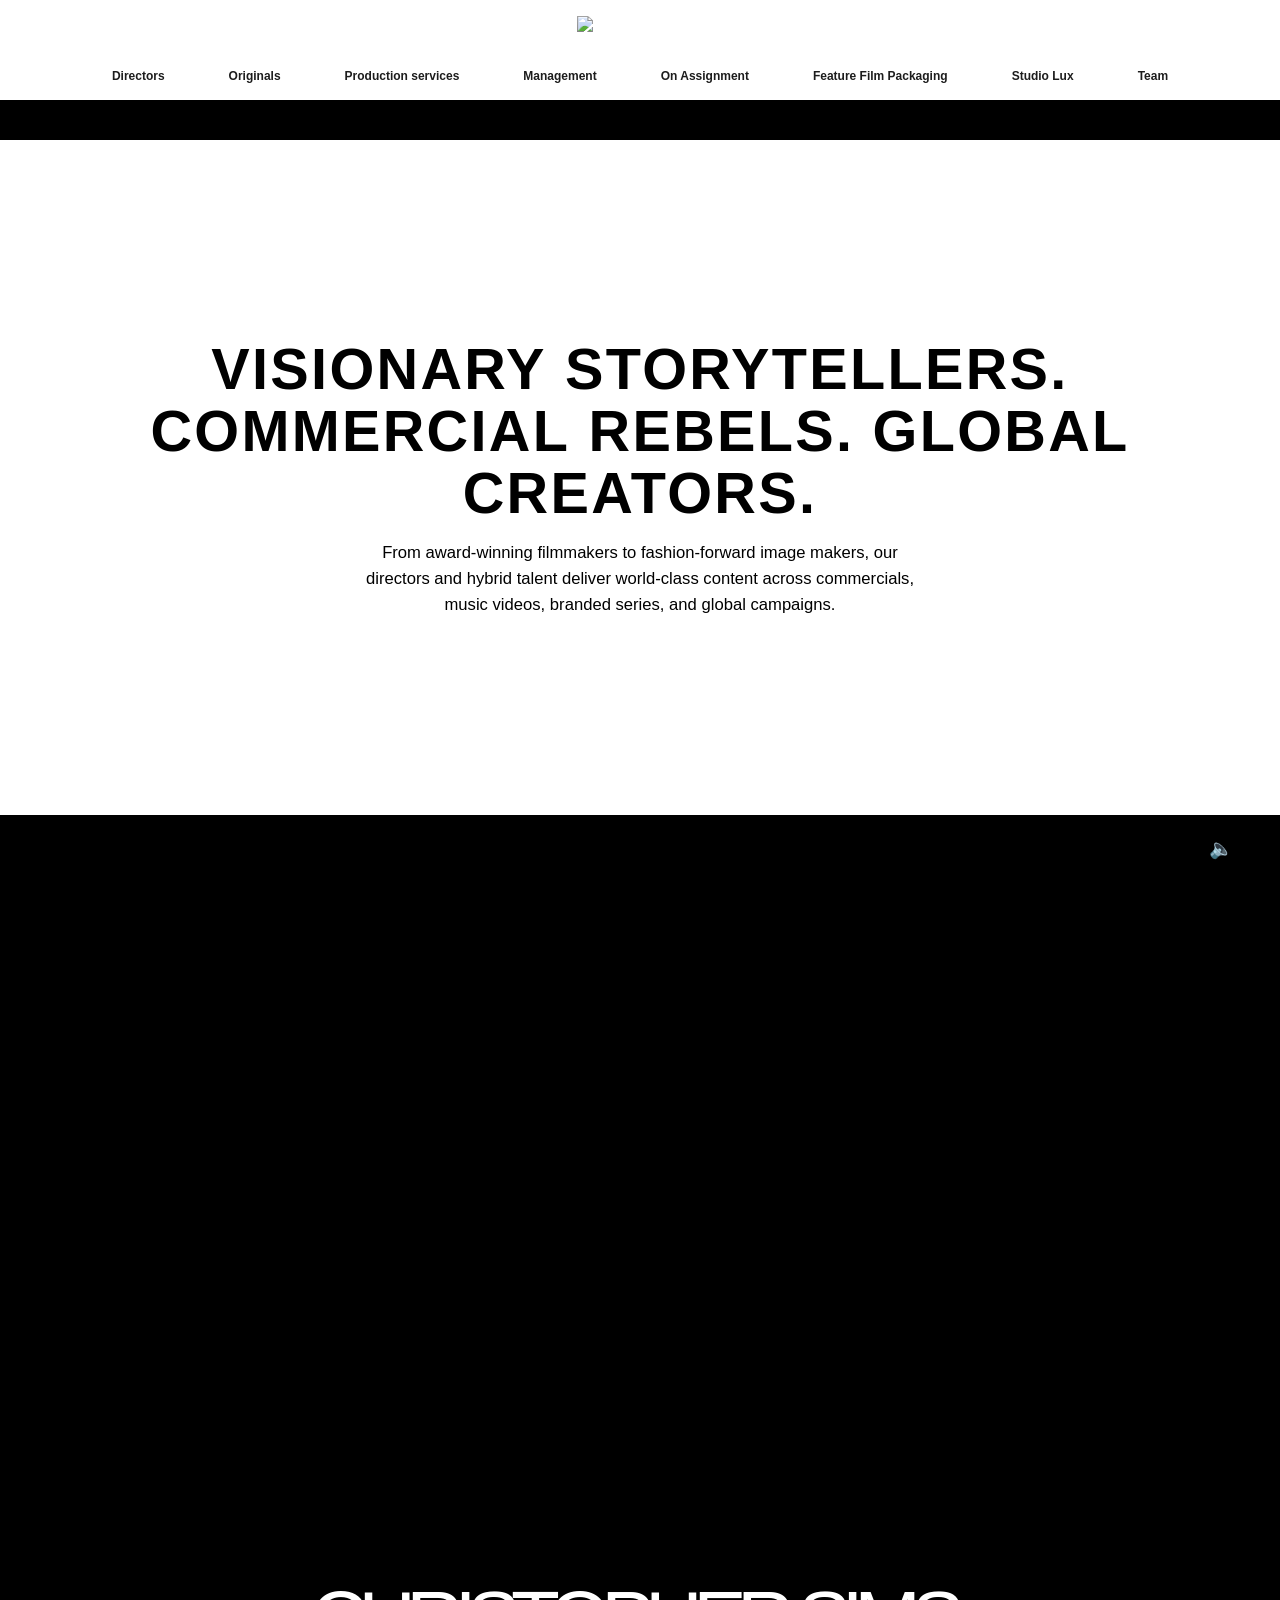
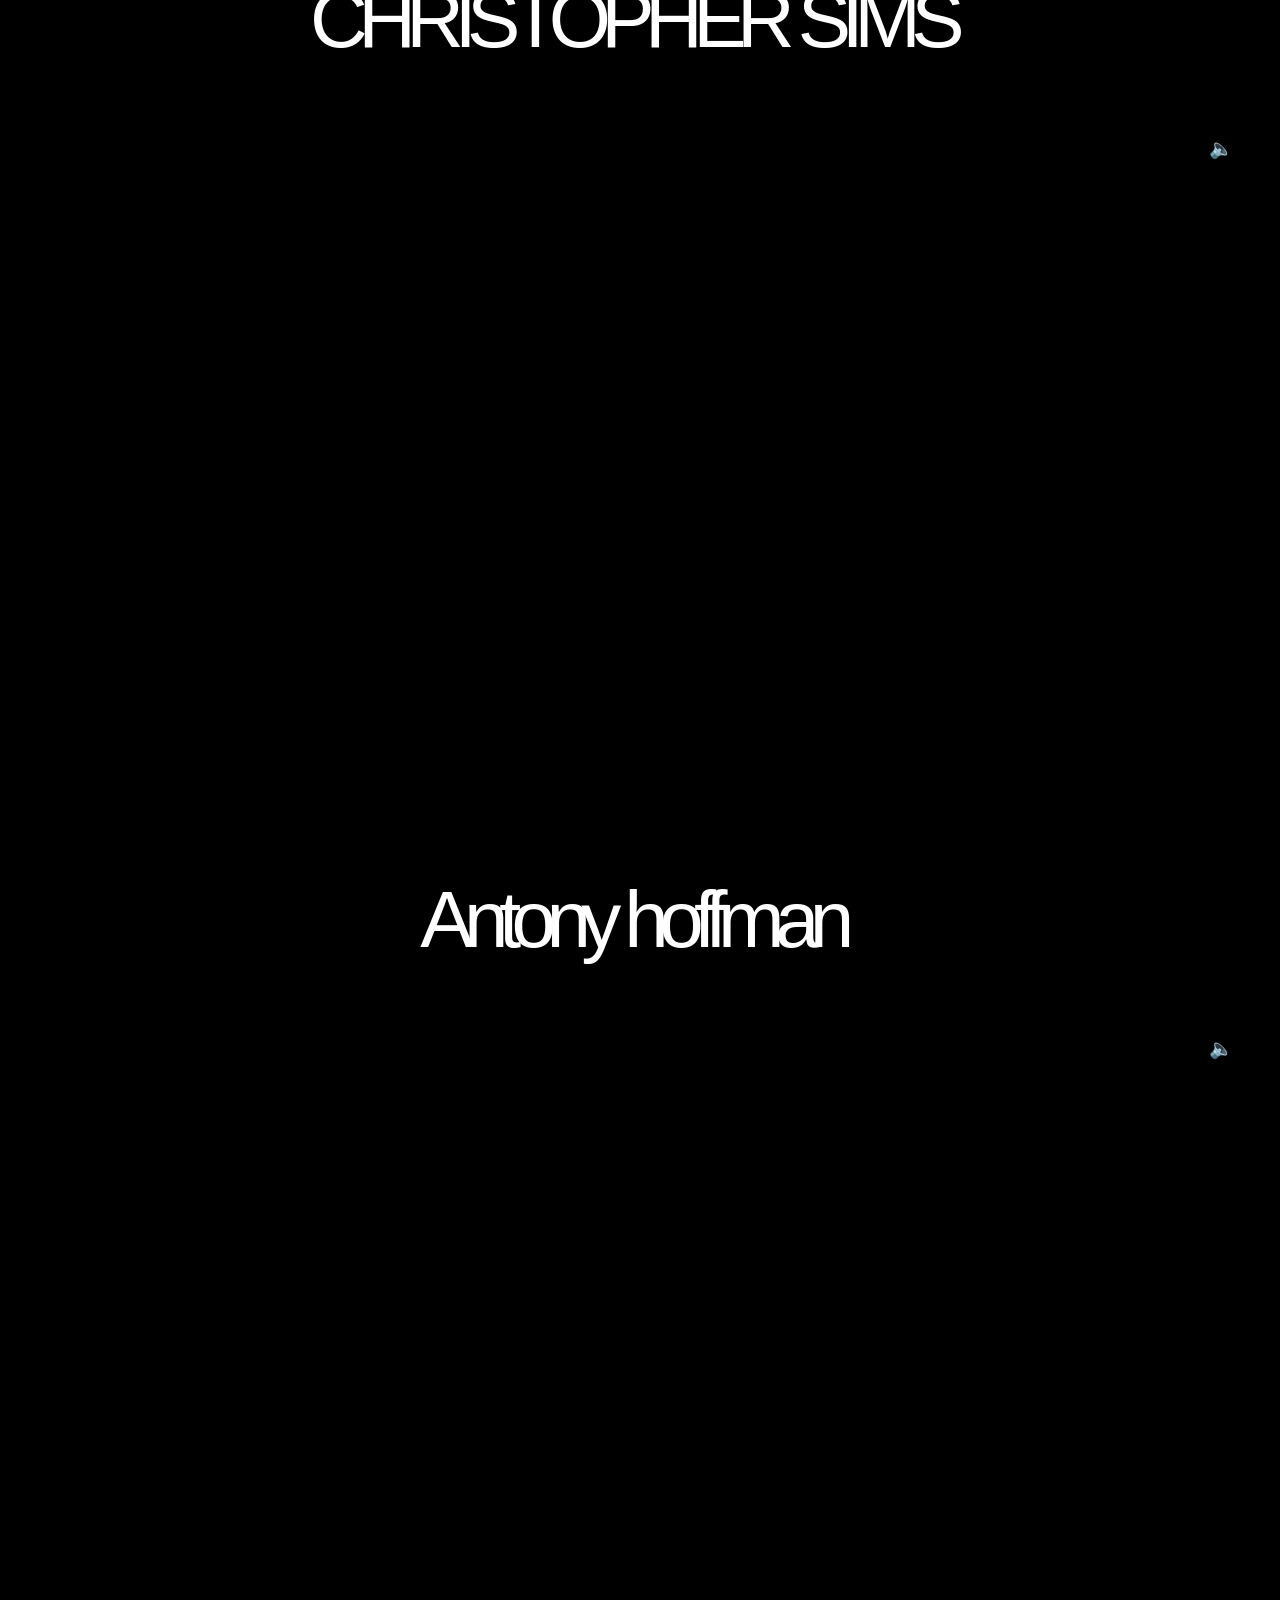
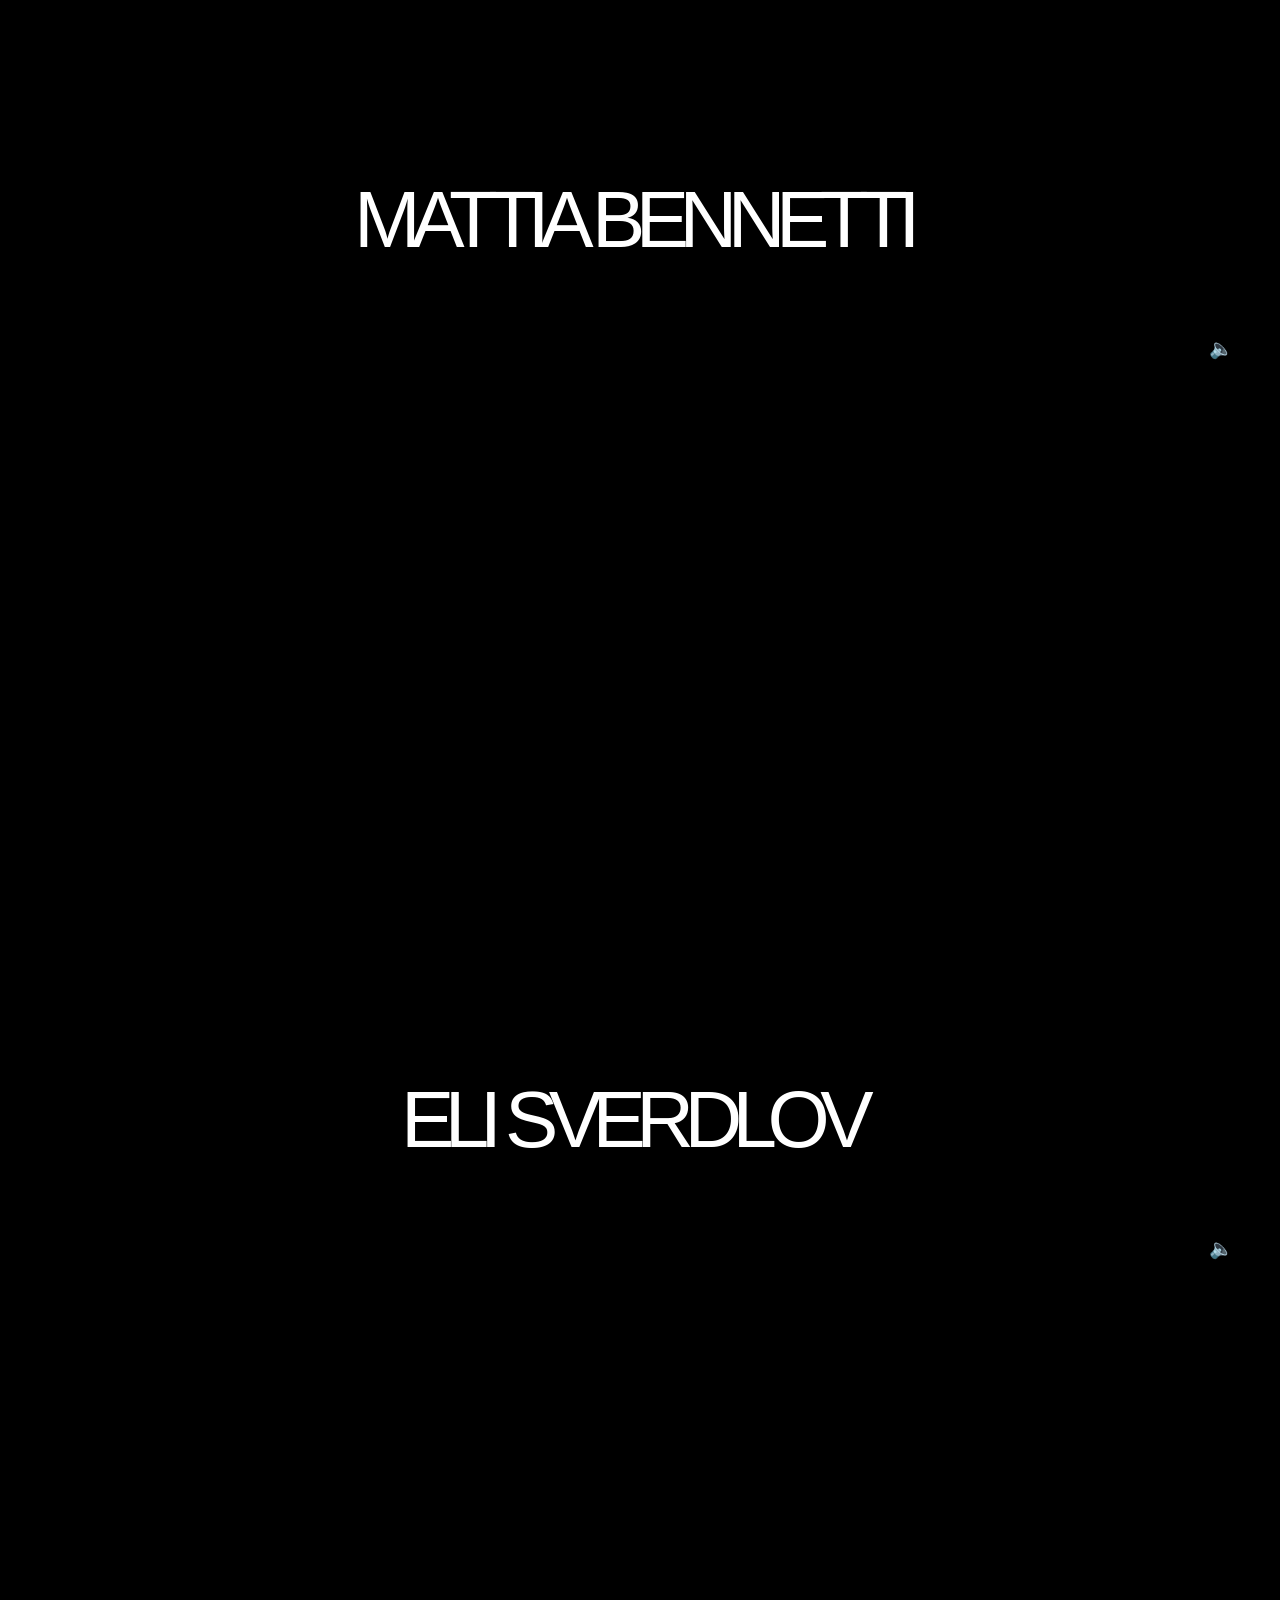
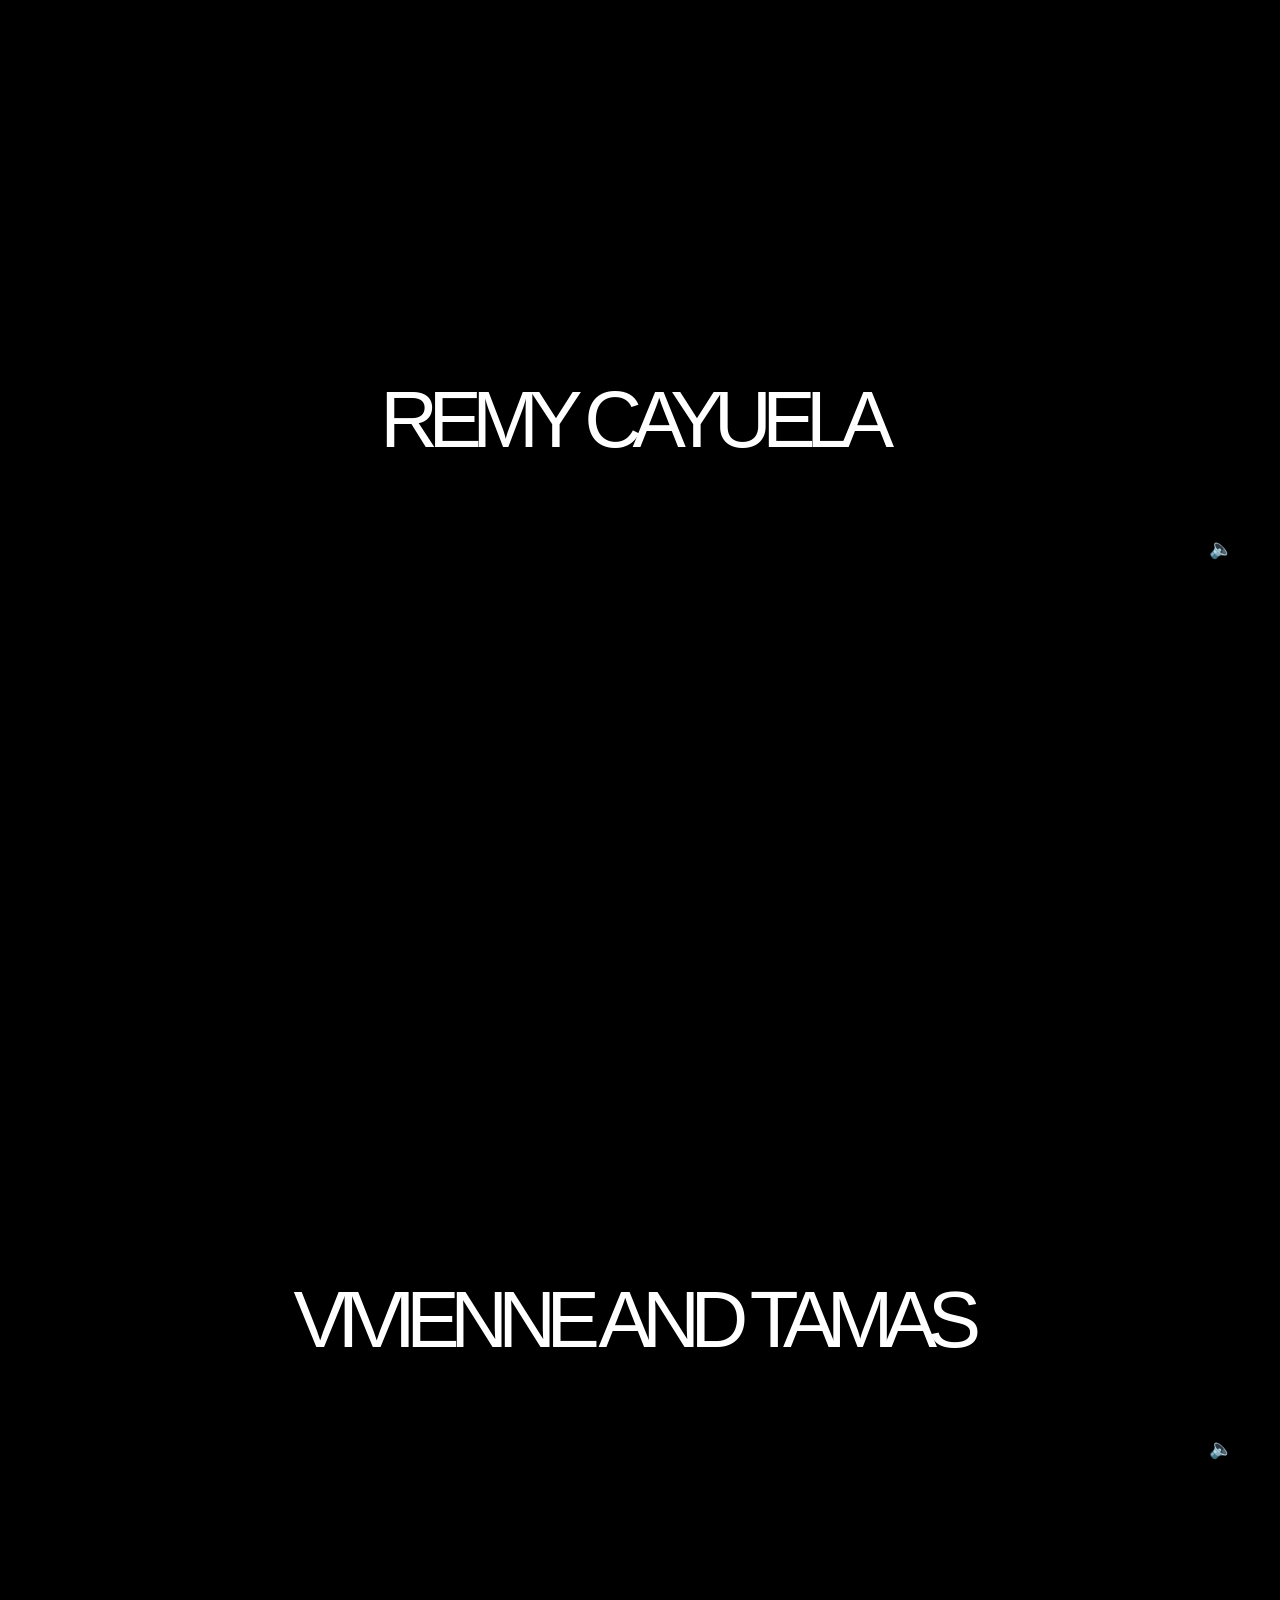
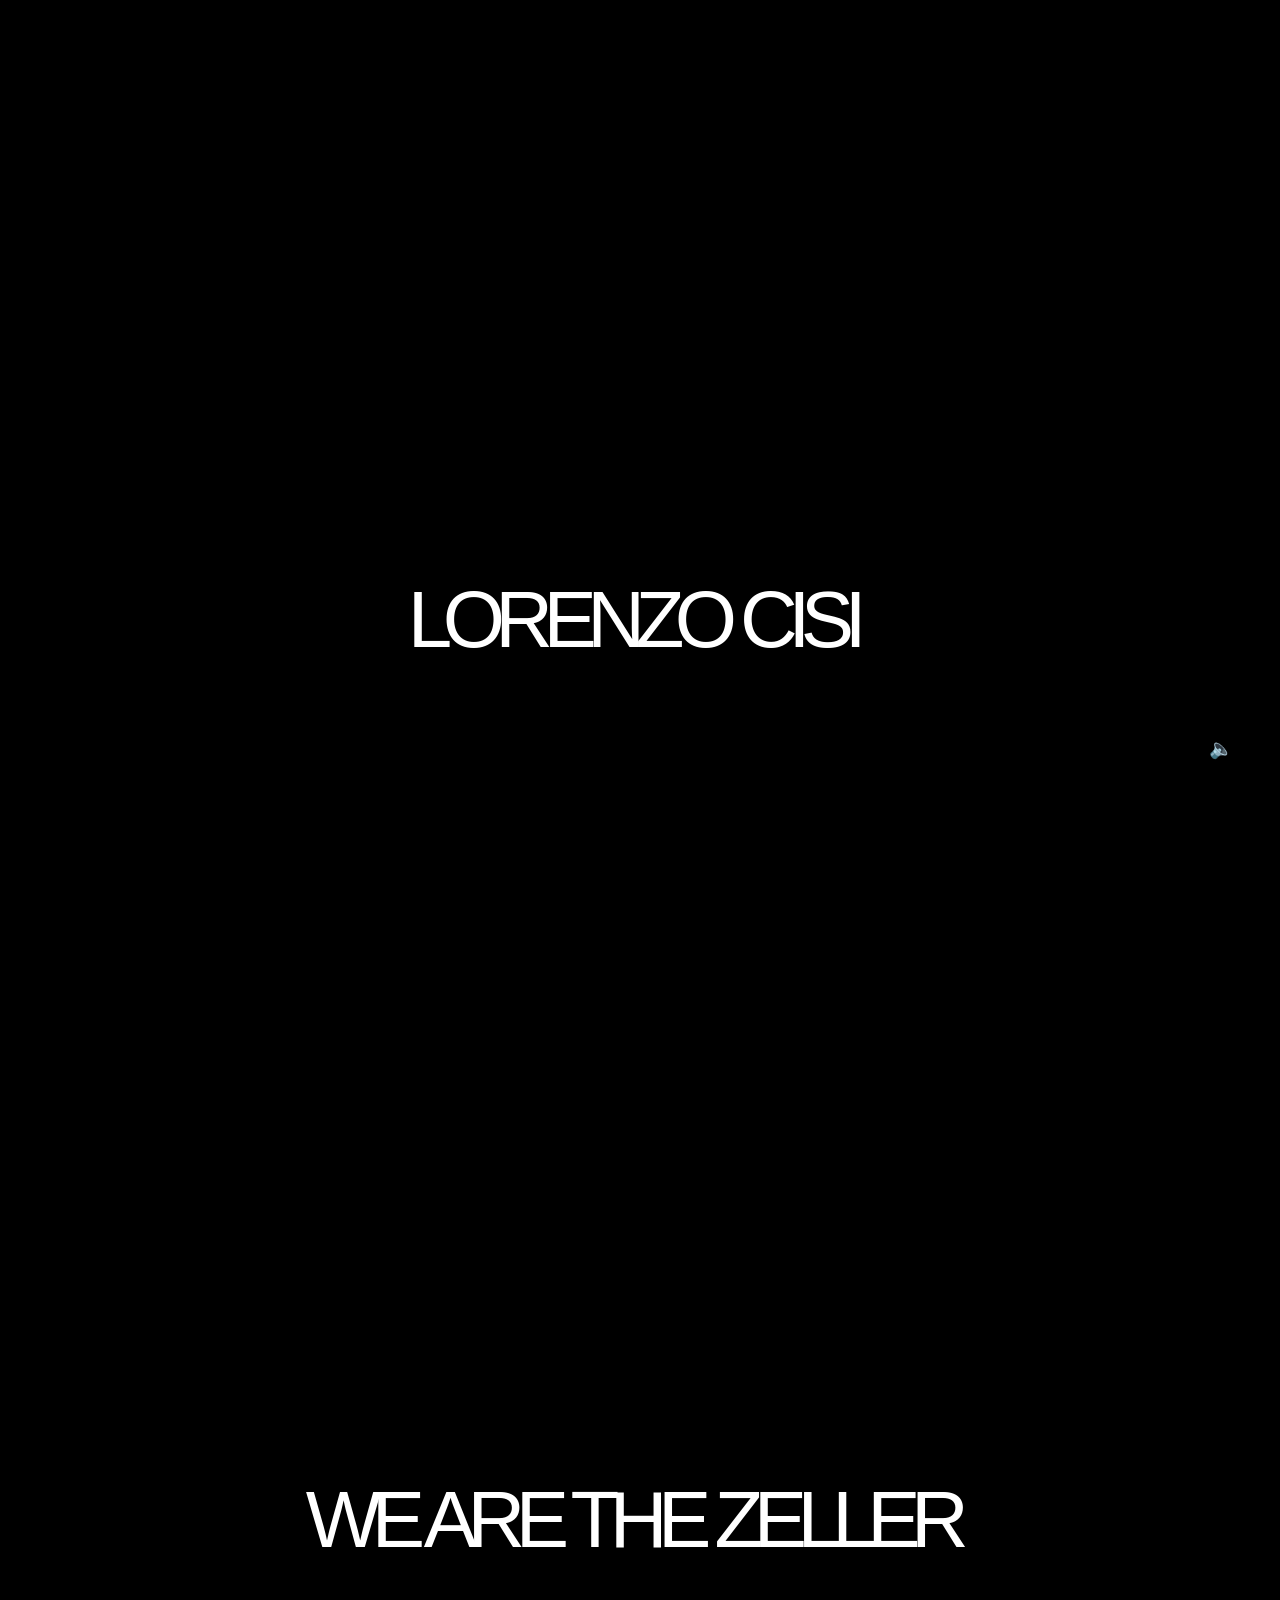
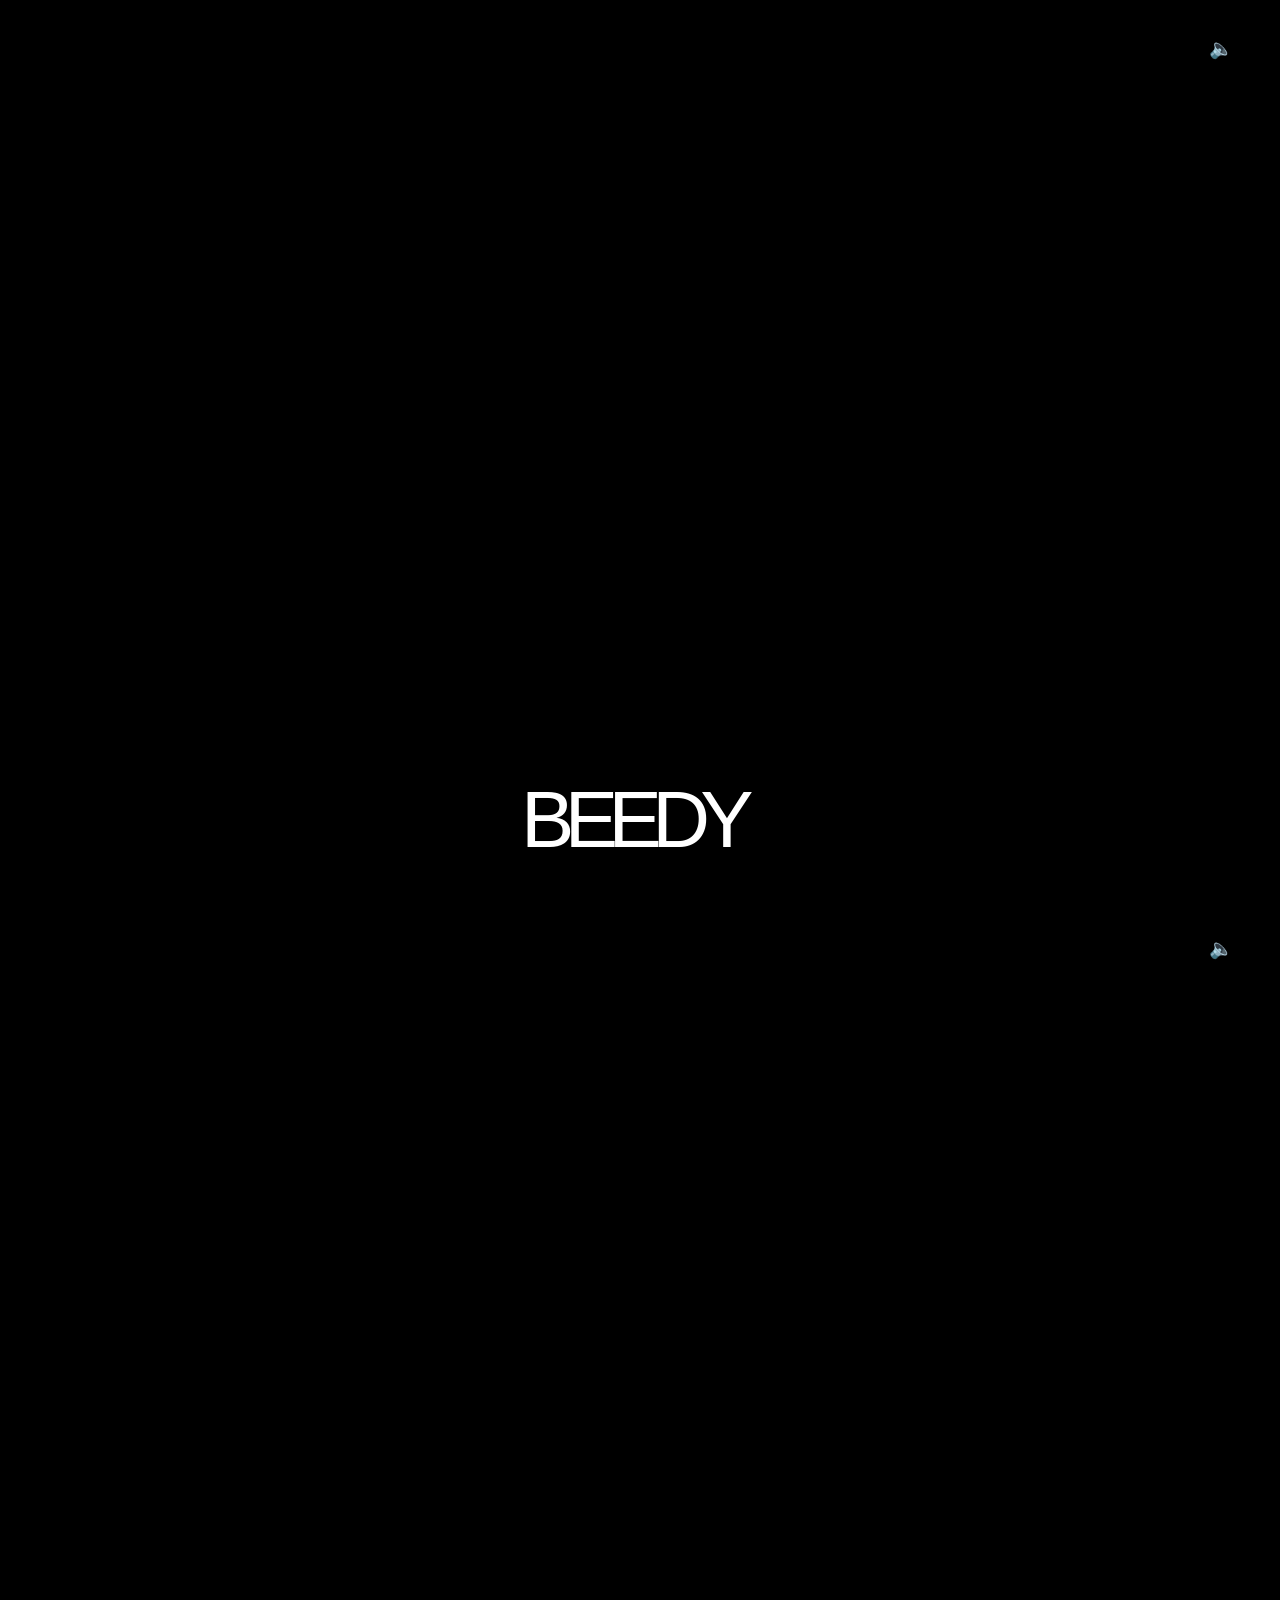
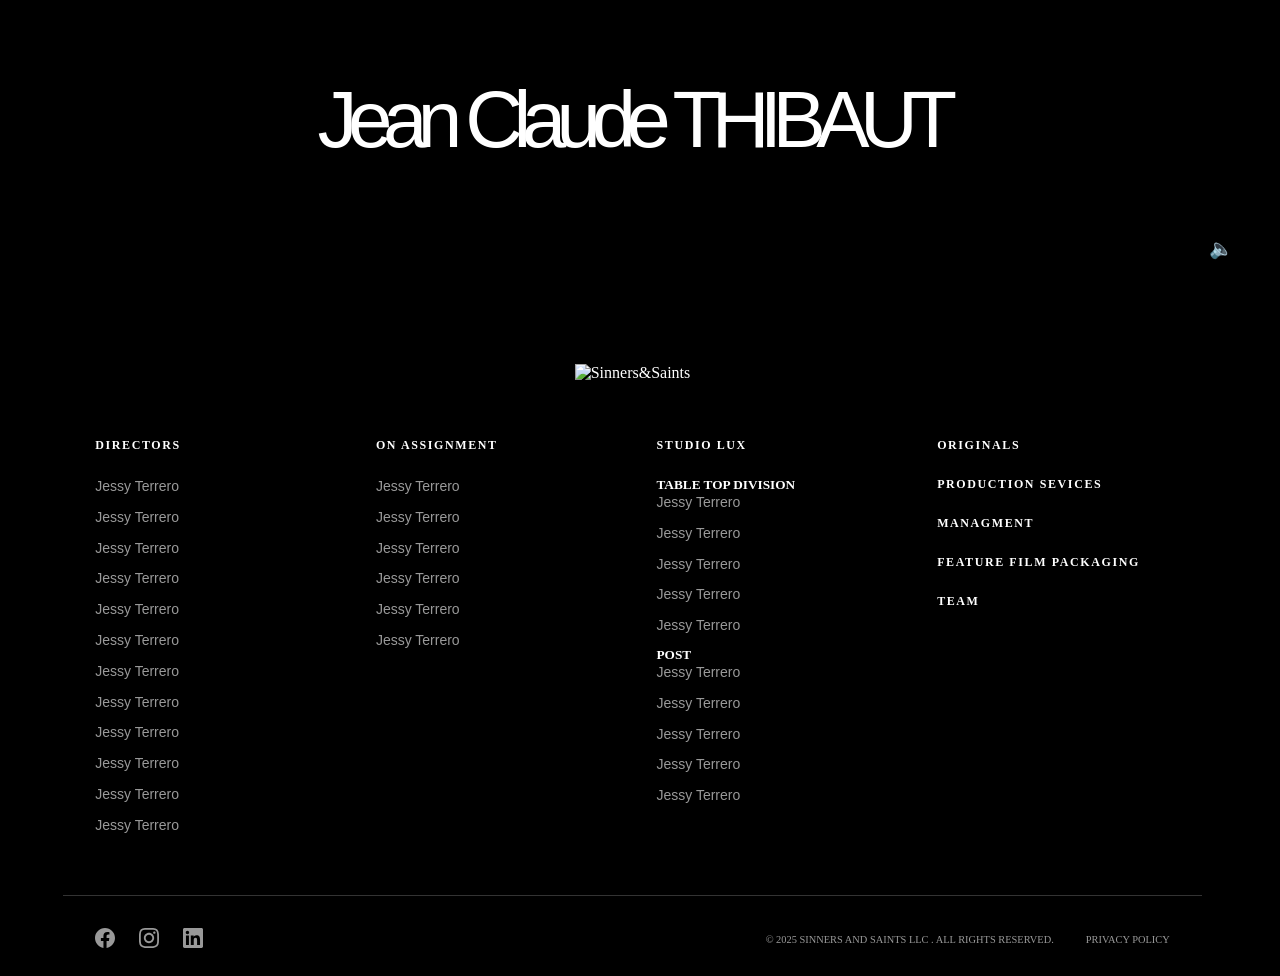
==== commit 61d63b7a: "Fixed animation on directors page" ====
--- a/directors.html
+++ b/directors.html
@@ -1,340 +1,396 @@
-<!DOCTYPE html>
+<!doctype html>
 <html lang="en">
-
-<head>
-  <meta charset="UTF-8">
-  <meta name="viewport" content="width=device-width, initial-scale=1.0">
-  <title>S&S</title>
-  <link rel="stylesheet" href="css/main.css">
-</head>
-
-<body class="page-hybrids">
-  <header class="header">
-    <div class="logo-container">
-      <div class="logo">
-        <a href="index.html">
-          <img src="00-LOGO/Sinners logo black (transparent)-2.png" alt="Sinners&Saints" class="logo">
-        </a>
-      </div>
-      <div class="login-icon">
-        <a href="login-page.html" class="login-link">
-          <svg width="20" height="20" viewBox="0 0 24 24" fill="currentColor" xmlns="http://www.w3.org/2000/svg">
-            <path
-              d="M12 12c2.21 0 4-1.79 4-4s-1.79-4-4-4-4 1.79-4 4 1.79 4 4 4zm0 2c-2.67 0-8 1.34-8 4v2h16v-2c0-2.66-5.33-4-8-4z" />
-          </svg>
-        </a>
-      </div>
-    </div>
-    <nav class="nav-container">
-      <nav class="nav">
-        <ul>
-          <li><a href="directors.html">Directors</a></li>
-          <li><a href="originals.html">Originals</a></li>
-          <li><a href="production.html">Production services</a></li>
-          <li><a href="management.html">Management</a></li>
-          <li><a href="on-assignment.html">On Assignment</a></li>
-          <li><a href="features.html">Feature Film Packaging</a></li>
-          <li><a href="studio-lux.html">Studio Lux</a></li>
-          <li><a href="team.html">Team</a></li>
-        </ul>
-        <div class="nav-indicator"></div>
+  <head>
+    <meta charset="UTF-8" />
+    <meta name="viewport" content="width=device-width, initial-scale=1.0" />
+    <title>S&S</title>
+    <link rel="stylesheet" href="css/main.css" />
+  </head>
+
+  <body class="page-hybrids">
+    <header class="header">
+      <div class="logo-container">
+        <div class="logo">
+          <a href="index.html">
+            <img
+              src="00-LOGO/Sinners logo black (transparent)-2.png"
+              alt="Sinners&Saints"
+              class="logo"
+            />
+          </a>
+        </div>
+        <div class="login-icon">
+          <a href="login-page.html" class="login-link">
+            <svg
+              width="20"
+              height="20"
+              viewBox="0 0 24 24"
+              fill="currentColor"
+              xmlns="http://www.w3.org/2000/svg"
+            >
+              <path
+                d="M12 12c2.21 0 4-1.79 4-4s-1.79-4-4-4-4 1.79-4 4 1.79 4 4 4zm0 2c-2.67 0-8 1.34-8 4v2h16v-2c0-2.66-5.33-4-8-4z"
+              />
+            </svg>
+          </a>
+        </div>
+      </div>
+      <nav class="nav-container">
+        <nav class="nav">
+          <ul>
+            <li><a href="directors.html">Directors</a></li>
+            <li><a href="originals.html">Originals</a></li>
+            <li><a href="production.html">Production services</a></li>
+            <li><a href="management.html">Management</a></li>
+            <li><a href="on-assignment.html">On Assignment</a></li>
+            <li><a href="features.html">Feature Film Packaging</a></li>
+            <li><a href="studio-lux.html">Studio Lux</a></li>
+            <li><a href="team.html">Team</a></li>
+          </ul>
+          <div class="nav-indicator"></div>
+        </nav>
       </nav>
-    </nav>
-  </header>
-  <!-- INTRO PRELOADER (fixed; 75% height; slides up on complete) -->
-  <section class="intro-preloader" aria-hidden="true">
-    <div class="intro-preloader__content">
-      <h1 class="intro-preloader__title">
-        <span class="word" style="animation-delay:.10s">VISIONARY</span>
-        <span class="word" style="animation-delay:.25s">STORYTELLERS.</span>
-        <span class="word" style="animation-delay:.40s">COMMERCIAL</span>
-        <span class="word" style="animation-delay:.55s">REBELS.</span>
-        <span class="word" style="animation-delay:.70s">GLOBAL</span>
-        <span class="word" style="animation-delay:.85s">CREATORS.</span>
-      </h1>
-      <p class="intro-preloader__sub">
-        <span class="word" style="animation-delay:1.10s">From</span>
-        <span class="word" style="animation-delay:1.20s">award-winning</span>
-        <span class="word" style="animation-delay:1.30s">filmmakers</span>
-        <span class="word" style="animation-delay:1.40s">to</span>
-        <span class="word" style="animation-delay:1.50s">fashion-forward</span>
-        <span class="word" style="animation-delay:1.60s">image</span>
-        <span class="word" style="animation-delay:1.70s">makers,</span>
-        <span class="word" style="animation-delay:1.80s">our</span>
-        <span class="word" style="animation-delay:1.90s">directors</span>
-        <span class="word" style="animation-delay:2.00s">and</span>
-        <span class="word" style="animation-delay:2.10s">hybrid</span>
-        <span class="word" style="animation-delay:2.20s">talent</span>
-        <span class="word" style="animation-delay:2.30s">deliver</span>
-        <span class="word" style="animation-delay:2.40s">world-class</span>
-        <span class="word" style="animation-delay:2.50s">content</span>
-        <span class="word" style="animation-delay:2.60s">across</span>
-        <span class="word" style="animation-delay:2.70s">commercials,</span>
-        <span class="word" style="animation-delay:2.80s">music</span>
-        <span class="word" style="animation-delay:2.90s">videos,</span>
-        <span class="word" style="animation-delay:3.00s">branded</span>
-        <span class="word" style="animation-delay:3.10s">series,</span>
-        <span class="word" style="animation-delay:3.20s">and</span>
-        <span class="word" style="animation-delay:3.30s">global</span>
-        <span class="word" style="animation-delay:3.40s">campaigns.</span>
-      </p>
-    </div>
-  </section>
-  <section id="first-video-block" class="video-block-fullscreen block-1">
-    <div href="#" class="video-link">
-      <div class="content">
-        <a href="mattia-bennetti.html" class="hero-title">SUPERNOVA</a>
-      </div>
-      <button class="mute-toggle">🔈</button>
-      <video class="video-preview" loop muted playsinline preload="auto">
-        <source src="02-DIRECTORS/01-SUPERNOVA/01. L'Oréal - Dream or Reality.mov" type="video/mp4">
-        Ваш браузер не поддерживает видео.
-      </video>
-    </div>
-  </section>
-  <section class="video-block-fullscreen block-2">
-    <div href="#" class="video-link">
-      <div class="content">
-        <a href="mattia-bennetti.html" class="hero-title">CHRISTOPHER SIMS</a>
-      </div>
-      <button class="mute-toggle">🔈</button>
-      <video class="video-preview" loop muted playsinline preload="auto">
-        <source src="02-DIRECTORS/02-CHRISTOPHER SIMS/1-nike_-_hyperboot_launch (1440p).mp4" type="video/mp4">
-        Ваш браузер не поддерживает видео.
-      </video>
-    </div>
-  </section>
-  <section class="video-block-fullscreen block-1">
-    <div href="#" class="video-link">
-      <div class="content">
-        <a href="mattia-bennetti.html" class="hero-title">Antony hoffman</a>
-      </div>
-      <button class="mute-toggle">🔈</button>
-      <video class="video-preview" loop muted playsinline preload="auto">
-        <source src="02-DIRECTORS/03-ANTONY HOFFMAN/1-UAE - GAURDIANS OF A NATION.mov" type="video/quicktime">
-        Ваш браузер не поддерживает видео.
-      </video>
-    </div>
-  </section>
-  <section class="video-block-fullscreen block-2">
-    <div href="#" class="video-link">
-      <div class="content">
-        <a href="mattia-bennetti.html" class="hero-title">MATTIA BENNETTI</a>
-      </div>
-      <button class="mute-toggle">🔈</button>
-      <video class="video-preview" loop muted playsinline preload="auto">
-        <source src="02-DIRECTORS/04-MATTIA BENNETTI/1-zegnaaaaaa.mp4" type="video/mp4">
-        Ваш браузер не поддерживает видео.
-      </video>
-    </div>
-  </section>
-  <section class="video-block-fullscreen block-1">
-    <div href="#" class="video-link">
-      <div class="content">
-        <a href="mattia-bennetti.html" class="hero-title">ELI SVERDLOV</a>
-      </div>
-      <button class="mute-toggle">🔈</button>
-      <video class="video-preview" loop muted playsinline preload="auto">
-        <source src="02-DIRECTORS/05-ELI SVERDLOV/1-Skyworth - W81 Pro - See The Wonder.mp4" type="video/mp4">
-        Ваш браузер не поддерживает видео.
-      </video>
-    </div>
-  </section>
-  <section class="video-block-fullscreen block-2">
-    <div href="#" class="video-link">
-      <div class="content">
-        <a href="mattia-bennetti.html" class="hero-title">REMY CAYUELA</a>
-      </div>
-      <button class="mute-toggle">🔈</button>
-      <video class="video-preview" loop muted playsinline preload="auto">
-        <source src="02-DIRECTORS/06-REMY CAYUELA/1 - Mcdonalds - Raise Your Eyebrows.mp4" type="video/mp4">
-        Ваш браузер не поддерживает видео.
-      </video>
-    </div>
-  </section>
-  <section class="video-block-fullscreen block-1">
-    <div href="#" class="video-link">
-      <div class="content">
-        <a href="mattia-bennetti.html" class="hero-title">VIVIENNE AND TAMAS</a>
-      </div>
-      <button class="mute-toggle">🔈</button>
-      <video class="video-preview" loop muted playsinline preload="auto">
-        <source src="02-DIRECTORS/07-VIVIENNE AND TAMAS/01. Kerastase - Chroma- Emily Ratajkowski.mp4" type="video/mp4">
-        Ваш браузер не поддерживает видео.
-      </video>
-    </div>
-  </section>
-  <section class="video-block-fullscreen block-2">
-    <div href="#" class="video-link">
-      <div class="content">
-        <a href="mattia-bennetti.html" class="hero-title">LORENZO CISI</a>
-      </div>
-      <button class="mute-toggle">🔈</button>
-      <video class="video-preview" loop muted playsinline preload="auto">
-        <source src="02-DIRECTORS/08-LORENZO CISI/1 - Q225_SUMMER_LONGFORM_60s_16x9_v13b_ONLINE.mp4" type="video/mp4">
-        Ваш браузер не поддерживает видео.
-      </video>
-    </div>
-  </section>
-  <section class="video-block-fullscreen block-1">
-    <div href="#" class="video-link">
-      <div class="content">
-        <a href="mattia-bennetti.html" class="hero-title">WE ARE THE ZELLER</a>
-      </div>
-      <button class="mute-toggle">🔈</button>
-      <video class="video-preview" loop muted playsinline preload="auto">
-        <source src="02-DIRECTORS/09-WE ARE THE ZELLER/1-SXM & Toyota | Lights, Camry, SXM!.mp4" type="video/mp4">
-        Ваш браузер не поддерживает видео.
-      </video>
-    </div>
-  </section>
-  <section class="video-block-fullscreen block-2">
-    <div href="#" class="video-link">
-      <div class="content">
-        <a href="mattia-bennetti.html" class="hero-title">BEEDY</a>
-      </div>
-      <button class="mute-toggle">🔈</button>
-      <video class="video-preview" loop muted playsinline preload="auto">
-        <source src="02-DIRECTORS/10-Beedy/DD_SB_60_DunKings_Sometimes_YouTube.mp4" type="video/mp4">
-        Ваш браузер не поддерживает видео.
-      </video>
-    </div>
-  </section>
-  <section class="video-block-fullscreen block-1">
-    <div href="#" class="video-link">
-      <div class="content">
-        <a href="mattia-bennetti.html" class="hero-title">Jean Claude THIBAUT</a>
-      </div>
-      <button class="mute-toggle">🔈</button>
-      <video class="video-preview" loop muted playsinline preload="auto">
-        <source src="02-DIRECTORS/12-JEAN CLAUDE THIBAUT/1 - Kilian - Old Fashioned.mp4" type="video/mp4">
-        Ваш браузер не поддерживает видео.
-      </video>
-    </div>
-  </section>
-  <footer class="site-footer">
-    <div class="footer-content">
-      <!-- Логотип -->
-      <div class="footer-logo-section">
-        <div class="footer-logo">
-          <img src="00-LOGO/Sinners logo white(transparent)-3.png" alt="Sinners&Saints">
-        </div>
-      </div>
-
-      <!-- Колонки з посиланнями -->
-      <div class="footer-columns">
-        <div class="footer-column">
-          <h4>DIRECTORS</h4>
-          <div class="footer-subcolumns">
-            <div class="footer-subcolumn">
-              <ul>
-                <li><a href="#">Jessy Terrero</a></li>
-                <li><a href="#">Jessy Terrero</a></li>
-                <li><a href="#">Jessy Terrero</a></li>
-                <li><a href="#">Jessy Terrero</a></li>
-                <li><a href="#">Jessy Terrero</a></li>
-                <li><a href="#">Jessy Terrero</a></li>
-              </ul>
+    </header>
+    <!-- INTRO PRELOADER (fixed; 75% height; slides up on complete) -->
+    <section class="intro-preloader" aria-hidden="true">
+      <div class="intro-preloader__content">
+        <h1 class="intro-preloader__title">
+          <span class="word" style="animation-delay: 0.1s">VISIONARY</span>
+          <span class="word" style="animation-delay: 0.25s">STORYTELLERS.</span>
+          <span class="word" style="animation-delay: 0.4s">COMMERCIAL</span>
+          <span class="word" style="animation-delay: 0.55s">REBELS.</span>
+          <span class="word" style="animation-delay: 0.7s">GLOBAL</span>
+          <span class="word" style="animation-delay: 0.85s">CREATORS.</span>
+        </h1>
+        <p class="intro-preloader__sub">
+          <span class="word" style="animation-delay: 1.1s">From</span>
+          <span class="word" style="animation-delay: 1.2s">award-winning</span>
+          <span class="word" style="animation-delay: 1.3s">filmmakers</span>
+          <span class="word" style="animation-delay: 1.4s">to</span>
+          <span class="word" style="animation-delay: 1.5s"
+            >fashion-forward</span
+          >
+          <span class="word" style="animation-delay: 1.6s">image</span>
+          <span class="word" style="animation-delay: 1.7s">makers,</span>
+          <span class="word" style="animation-delay: 1.8s">our</span>
+          <span class="word" style="animation-delay: 1.9s">directors</span>
+          <span class="word" style="animation-delay: 2s">and</span>
+          <span class="word" style="animation-delay: 2.1s">hybrid</span>
+          <span class="word" style="animation-delay: 2.2s">talent</span>
+          <span class="word" style="animation-delay: 2.3s">deliver</span>
+          <span class="word" style="animation-delay: 2.4s">world-class</span>
+          <span class="word" style="animation-delay: 2.5s">content</span>
+          <span class="word" style="animation-delay: 2.6s">across</span>
+          <span class="word" style="animation-delay: 2.7s">commercials,</span>
+          <span class="word" style="animation-delay: 2.8s">music</span>
+          <span class="word" style="animation-delay: 2.9s">videos,</span>
+          <span class="word" style="animation-delay: 3s">branded</span>
+          <span class="word" style="animation-delay: 3.1s">series,</span>
+          <span class="word" style="animation-delay: 3.2s">and</span>
+          <span class="word" style="animation-delay: 3.3s">global</span>
+          <span class="word" style="animation-delay: 3.4s">campaigns.</span>
+        </p>
+      </div>
+    </section>
+    <section id="first-video-block" class="video-block-fullscreen block-1">
+      <div href="#" class="video-link">
+        <div class="content">
+          <a href="mattia-bennetti.html" class="hero-title">SUPERNOVA</a>
+        </div>
+        <button class="mute-toggle">🔈</button>
+        <video class="video-preview" loop muted playsinline preload="auto">
+          <source
+            src="02-DIRECTORS/01-SUPERNOVA/01. L'Oréal - Dream or Reality.mov"
+            type="video/mp4"
+          />
+          Ваш браузер не поддерживает видео.
+        </video>
+      </div>
+    </section>
+    <section class="video-block-fullscreen block-2">
+      <div href="#" class="video-link">
+        <div class="content">
+          <a href="mattia-bennetti.html" class="hero-title">CHRISTOPHER SIMS</a>
+        </div>
+        <button class="mute-toggle">🔈</button>
+        <video class="video-preview" loop muted playsinline preload="auto">
+          <source
+            src="02-DIRECTORS/02-CHRISTOPHER SIMS/1-nike_-_hyperboot_launch (1440p).mp4"
+            type="video/mp4"
+          />
+          Ваш браузер не поддерживает видео.
+        </video>
+      </div>
+    </section>
+    <section class="video-block-fullscreen block-1">
+      <div href="#" class="video-link">
+        <div class="content">
+          <a href="mattia-bennetti.html" class="hero-title">Antony hoffman</a>
+        </div>
+        <button class="mute-toggle">🔈</button>
+        <video class="video-preview" loop muted playsinline preload="auto">
+          <source
+            src="02-DIRECTORS/03-ANTONY HOFFMAN/1-UAE - GAURDIANS OF A NATION.mov"
+            type="video/quicktime"
+          />
+          Ваш браузер не поддерживает видео.
+        </video>
+      </div>
+    </section>
+    <section class="video-block-fullscreen block-2">
+      <div href="#" class="video-link">
+        <div class="content">
+          <a href="mattia-bennetti.html" class="hero-title">MATTIA BENNETTI</a>
+        </div>
+        <button class="mute-toggle">🔈</button>
+        <video class="video-preview" loop muted playsinline preload="auto">
+          <source
+            src="02-DIRECTORS/04-MATTIA BENNETTI/1-zegnaaaaaa.mp4"
+            type="video/mp4"
+          />
+          Ваш браузер не поддерживает видео.
+        </video>
+      </div>
+    </section>
+    <section class="video-block-fullscreen block-1">
+      <div href="#" class="video-link">
+        <div class="content">
+          <a href="mattia-bennetti.html" class="hero-title">ELI SVERDLOV</a>
+        </div>
+        <button class="mute-toggle">🔈</button>
+        <video class="video-preview" loop muted playsinline preload="auto">
+          <source
+            src="02-DIRECTORS/05-ELI SVERDLOV/1-Skyworth - W81 Pro - See The Wonder.mp4"
+            type="video/mp4"
+          />
+          Ваш браузер не поддерживает видео.
+        </video>
+      </div>
+    </section>
+    <section class="video-block-fullscreen block-2">
+      <div href="#" class="video-link">
+        <div class="content">
+          <a href="mattia-bennetti.html" class="hero-title">REMY CAYUELA</a>
+        </div>
+        <button class="mute-toggle">🔈</button>
+        <video class="video-preview" loop muted playsinline preload="auto">
+          <source
+            src="02-DIRECTORS/06-REMY CAYUELA/1 - Mcdonalds - Raise Your Eyebrows.mp4"
+            type="video/mp4"
+          />
+          Ваш браузер не поддерживает видео.
+        </video>
+      </div>
+    </section>
+    <section class="video-block-fullscreen block-1">
+      <div href="#" class="video-link">
+        <div class="content">
+          <a href="mattia-bennetti.html" class="hero-title"
+            >VIVIENNE AND TAMAS</a
+          >
+        </div>
+        <button class="mute-toggle">🔈</button>
+        <video class="video-preview" loop muted playsinline preload="auto">
+          <source
+            src="02-DIRECTORS/07-VIVIENNE AND TAMAS/01. Kerastase - Chroma- Emily Ratajkowski.mp4"
+            type="video/mp4"
+          />
+          Ваш браузер не поддерживает видео.
+        </video>
+      </div>
+    </section>
+    <section class="video-block-fullscreen block-2">
+      <div href="#" class="video-link">
+        <div class="content">
+          <a href="mattia-bennetti.html" class="hero-title">LORENZO CISI</a>
+        </div>
+        <button class="mute-toggle">🔈</button>
+        <video class="video-preview" loop muted playsinline preload="auto">
+          <source
+            src="02-DIRECTORS/08-LORENZO CISI/1 - Q225_SUMMER_LONGFORM_60s_16x9_v13b_ONLINE.mp4"
+            type="video/mp4"
+          />
+          Ваш браузер не поддерживает видео.
+        </video>
+      </div>
+    </section>
+    <section class="video-block-fullscreen block-1">
+      <div href="#" class="video-link">
+        <div class="content">
+          <a href="mattia-bennetti.html" class="hero-title"
+            >WE ARE THE ZELLER</a
+          >
+        </div>
+        <button class="mute-toggle">🔈</button>
+        <video class="video-preview" loop muted playsinline preload="auto">
+          <source
+            src="02-DIRECTORS/09-WE ARE THE ZELLER/1-SXM & Toyota | Lights, Camry, SXM!.mp4"
+            type="video/mp4"
+          />
+          Ваш браузер не поддерживает видео.
+        </video>
+      </div>
+    </section>
+    <section class="video-block-fullscreen block-2">
+      <div href="#" class="video-link">
+        <div class="content">
+          <a href="mattia-bennetti.html" class="hero-title">BEEDY</a>
+        </div>
+        <button class="mute-toggle">🔈</button>
+        <video class="video-preview" loop muted playsinline preload="auto">
+          <source
+            src="02-DIRECTORS/10-Beedy/DD_SB_60_DunKings_Sometimes_YouTube.mp4"
+            type="video/mp4"
+          />
+          Ваш браузер не поддерживает видео.
+        </video>
+      </div>
+    </section>
+    <section class="video-block-fullscreen block-1">
+      <div href="#" class="video-link">
+        <div class="content">
+          <a href="mattia-bennetti.html" class="hero-title"
+            >Jean Claude THIBAUT</a
+          >
+        </div>
+        <button class="mute-toggle">🔈</button>
+        <video class="video-preview" loop muted playsinline preload="auto">
+          <source
+            src="02-DIRECTORS/12-JEAN CLAUDE THIBAUT/1 - Kilian - Old Fashioned.mp4"
+            type="video/mp4"
+          />
+          Ваш браузер не поддерживает видео.
+        </video>
+      </div>
+    </section>
+    <footer class="site-footer">
+      <div class="footer-content">
+        <!-- Логотип -->
+        <div class="footer-logo-section">
+          <div class="footer-logo">
+            <img
+              src="00-LOGO/Sinners logo white(transparent)-3.png"
+              alt="Sinners&Saints"
+            />
+          </div>
+        </div>
+
+        <!-- Колонки з посиланнями -->
+        <div class="footer-columns">
+          <div class="footer-column">
+            <h4>DIRECTORS</h4>
+            <div class="footer-subcolumns">
+              <div class="footer-subcolumn">
+                <ul>
+                  <li><a href="#">Jessy Terrero</a></li>
+                  <li><a href="#">Jessy Terrero</a></li>
+                  <li><a href="#">Jessy Terrero</a></li>
+                  <li><a href="#">Jessy Terrero</a></li>
+                  <li><a href="#">Jessy Terrero</a></li>
+                  <li><a href="#">Jessy Terrero</a></li>
+                </ul>
+              </div>
+              <div class="footer-subcolumn">
+                <ul>
+                  <li><a href="#">Jessy Terrero</a></li>
+                  <li><a href="#">Jessy Terrero</a></li>
+                  <li><a href="#">Jessy Terrero</a></li>
+                  <li><a href="#">Jessy Terrero</a></li>
+                  <li><a href="#">Jessy Terrero</a></li>
+                  <li><a href="#">Jessy Terrero</a></li>
+                </ul>
+              </div>
             </div>
-            <div class="footer-subcolumn">
-              <ul>
-                <li><a href="#">Jessy Terrero</a></li>
-                <li><a href="#">Jessy Terrero</a></li>
-                <li><a href="#">Jessy Terrero</a></li>
-                <li><a href="#">Jessy Terrero</a></li>
-                <li><a href="#">Jessy Terrero</a></li>
-                <li><a href="#">Jessy Terrero</a></li>
-              </ul>
+          </div>
+
+          <div class="footer-column">
+            <h4>ON ASSIGNMENT</h4>
+            <ul>
+              <li><a href="#">Jessy Terrero</a></li>
+              <li><a href="#">Jessy Terrero</a></li>
+              <li><a href="#">Jessy Terrero</a></li>
+              <li><a href="#">Jessy Terrero</a></li>
+              <li><a href="#">Jessy Terrero</a></li>
+              <li><a href="#">Jessy Terrero</a></li>
+            </ul>
+          </div>
+
+          <div class="footer-column">
+            <h4>STUDIO LUX</h4>
+            <div class="footer-subcolumns">
+              <div class="footer-subcolumn">
+                <h5>TABLE TOP DIVISION</h5>
+                <ul>
+                  <li><a href="#">Jessy Terrero</a></li>
+                  <li><a href="#">Jessy Terrero</a></li>
+                  <li><a href="#">Jessy Terrero</a></li>
+                  <li><a href="#">Jessy Terrero</a></li>
+                  <li><a href="#">Jessy Terrero</a></li>
+                </ul>
+              </div>
+              <div class="footer-subcolumn">
+                <h5>POST</h5>
+                <ul>
+                  <li><a href="#">Jessy Terrero</a></li>
+                  <li><a href="#">Jessy Terrero</a></li>
+                  <li><a href="#">Jessy Terrero</a></li>
+                  <li><a href="#">Jessy Terrero</a></li>
+                  <li><a href="#">Jessy Terrero</a></li>
+                </ul>
+              </div>
             </div>
           </div>
-        </div>
-
-        <div class="footer-column">
-          <h4>ON ASSIGNMENT</h4>
-          <ul>
-            <li><a href="#">Jessy Terrero</a></li>
-            <li><a href="#">Jessy Terrero</a></li>
-            <li><a href="#">Jessy Terrero</a></li>
-            <li><a href="#">Jessy Terrero</a></li>
-            <li><a href="#">Jessy Terrero</a></li>
-            <li><a href="#">Jessy Terrero</a></li>
-          </ul>
-        </div>
-
-        <div class="footer-column">
-          <h4>STUDIO LUX</h4>
-          <div class="footer-subcolumns">
-            <div class="footer-subcolumn">
-              <h5>TABLE TOP DIVISION</h5>
-              <ul>
-                <li><a href="#">Jessy Terrero</a></li>
-                <li><a href="#">Jessy Terrero</a></li>
-                <li><a href="#">Jessy Terrero</a></li>
-                <li><a href="#">Jessy Terrero</a></li>
-                <li><a href="#">Jessy Terrero</a></li>
-              </ul>
-            </div>
-            <div class="footer-subcolumn">
-              <h5>POST</h5>
-              <ul>
-                <li><a href="#">Jessy Terrero</a></li>
-                <li><a href="#">Jessy Terrero</a></li>
-                <li><a href="#">Jessy Terrero</a></li>
-                <li><a href="#">Jessy Terrero</a></li>
-                <li><a href="#">Jessy Terrero</a></li>
-              </ul>
-            </div>
-          </div>
-        </div>
-
-        <div class="footer-column footer-column-services">
-          <h4>ORIGINALS</h4>
-          <h4>PRODUCTION SEVICES</h4>
-          <h4>MANAGMENT</h4>
-          <h4>FEATURE FILM PACKAGING</h4>
-          <h4>TEAM</h4>
-        </div>
-      </div>
-    </div>
-
-    <!-- Нижня частина -->
-    <div class="footer-bottom">
-      <div class="footer-socials">
-        <a href="#" aria-label="Facebook">
-          <svg width="20" height="20" viewBox="0 0 24 24" fill="currentColor">
-            <path
-              d="M24 12.073c0-6.627-5.373-12-12-12s-12 5.373-12 12c0 5.99 4.388 10.954 10.125 11.854v-8.385H7.078v-3.47h3.047V9.43c0-3.007 1.792-4.669 4.533-4.669 1.312 0 2.686.235 2.686.235v2.953H15.83c-1.491 0-1.956.925-1.956 1.874v2.25h3.328l-.532 3.47h-2.796v8.385C19.612 23.027 24 18.062 24 12.073z" />
-          </svg>
-        </a>
-        <a href="#" aria-label="Instagram">
-          <svg width="20" height="20" viewBox="0 0 24 24" fill="currentColor">
-            <path
-              d="M12 2.163c3.204 0 3.584.012 4.85.07 3.252.148 4.771 1.691 4.919 4.919.058 1.265.069 1.645.069 4.849 0 3.205-.012 3.584-.069 4.849-.149 3.225-1.664 4.771-4.919 4.919-1.266.058-1.644.07-4.85.07-3.204 0-3.584-.012-4.849-.07-3.26-.149-4.771-1.699-4.919-4.92-.058-1.265-.07-1.644-.07-4.849 0-3.204.013-3.583.07-4.849.149-3.227 1.664-4.771 4.919-4.919 1.266-.057 1.645-.069 4.849-.069zm0-2.163c-3.259 0-3.667.014-4.947.072-4.358.2-6.78 2.618-6.98 6.98-.059 1.281-.073 1.689-.073 4.948 0 3.259.014 3.668.072 4.948.2 4.358 2.618 6.78 6.98 6.98 1.281.058 1.689.072 4.948.072 3.259 0 3.668-.014 4.948-.072 4.354-.2 6.782-2.618 6.979-6.98.059-1.28.073-1.689.073-4.948 0-3.259-.014-3.667-.072-4.947-.196-4.354-2.617-6.78-6.979-6.98-1.281-.059-1.69-.073-4.949-.073zm0 5.838c-3.403 0-6.162 2.759-6.162 6.162s2.759 6.163 6.162 6.163 6.162-2.759 6.162-6.163c0-3.403-2.759-6.162-6.162-6.162zm0 10.162c-2.209 0-4-1.79-4-4 0-2.209 1.791-4 4-4s4 1.791 4 4c0 2.21-1.791 4-4 4zm6.406-11.845c-.796 0-1.441.645-1.441 1.44s.645 1.44 1.441 1.44c.795 0 1.439-.645 1.439-1.44s-.644-1.44-1.439-1.44z" />
-          </svg>
-        </a>
-        <a href="#" aria-label="LinkedIn">
-          <svg width="20" height="20" viewBox="0 0 24 24" fill="currentColor">
-            <path
-              d="M20.447 20.452h-3.554v-5.569c0-1.328-.027-3.037-1.852-3.037-1.853 0-2.136 1.445-2.136 2.939v5.667H9.351V9h3.414v1.561h.046c.477-.9 1.637-1.85 3.37-1.85 3.601 0 4.267 2.37 4.267 5.455v6.286zM5.337 7.433c-1.144 0-2.063-.926-2.063-2.065 0-1.138.92-2.063 2.063-2.063 1.14 0 2.064.925 2.064 2.063 0 1.139-.925 2.065-2.064 2.065zm1.782 13.019H3.555V9h3.564v11.452zM22.225 0H1.771C.792 0 0 .774 0 1.729v20.542C0 23.227.792 24 1.771 24h20.451C23.2 24 24 23.227 24 22.271V1.729C24 .774 23.2 0 22.222 0h.003z" />
-          </svg>
-        </a>
-      </div>
-
-      <div class="footer-badge">
-        <span><img src="img/WBE_Seal_REVERSE_CMYK 1.png" alt=""></span>
-      </div>
-
-      <div class="footer-legal">
-        <span>© 2025 SINNERS AND SAINTS LLC . ALL RIGHTS RESERVED.</span>
-        <a href="#">PRIVACY POLICY</a>
-      </div>
-    </div>
-  </footer>
-  <video id="fullscreen-video" style="display: none;" controls>
-    <source id="video-source" src="" type="video/mp4">
-    Ваш браузер не поддерживает видео.
-  </video>
-  <script src="js/main.js"></script>
-</body>
-
-</html>+
+          <div class="footer-column footer-column-services">
+            <h4>ORIGINALS</h4>
+            <h4>PRODUCTION SEVICES</h4>
+            <h4>MANAGMENT</h4>
+            <h4>FEATURE FILM PACKAGING</h4>
+            <h4>TEAM</h4>
+          </div>
+        </div>
+      </div>
+
+      <!-- Нижня частина -->
+      <div class="footer-bottom">
+        <div class="footer-socials">
+          <a href="#" aria-label="Facebook">
+            <svg width="20" height="20" viewBox="0 0 24 24" fill="currentColor">
+              <path
+                d="M24 12.073c0-6.627-5.373-12-12-12s-12 5.373-12 12c0 5.99 4.388 10.954 10.125 11.854v-8.385H7.078v-3.47h3.047V9.43c0-3.007 1.792-4.669 4.533-4.669 1.312 0 2.686.235 2.686.235v2.953H15.83c-1.491 0-1.956.925-1.956 1.874v2.25h3.328l-.532 3.47h-2.796v8.385C19.612 23.027 24 18.062 24 12.073z"
+              />
+            </svg>
+          </a>
+          <a href="#" aria-label="Instagram">
+            <svg width="20" height="20" viewBox="0 0 24 24" fill="currentColor">
+              <path
+                d="M12 2.163c3.204 0 3.584.012 4.85.07 3.252.148 4.771 1.691 4.919 4.919.058 1.265.069 1.645.069 4.849 0 3.205-.012 3.584-.069 4.849-.149 3.225-1.664 4.771-4.919 4.919-1.266.058-1.644.07-4.85.07-3.204 0-3.584-.012-4.849-.07-3.26-.149-4.771-1.699-4.919-4.92-.058-1.265-.07-1.644-.07-4.849 0-3.204.013-3.583.07-4.849.149-3.227 1.664-4.771 4.919-4.919 1.266-.057 1.645-.069 4.849-.069zm0-2.163c-3.259 0-3.667.014-4.947.072-4.358.2-6.78 2.618-6.98 6.98-.059 1.281-.073 1.689-.073 4.948 0 3.259.014 3.668.072 4.948.2 4.358 2.618 6.78 6.98 6.98 1.281.058 1.689.072 4.948.072 3.259 0 3.668-.014 4.948-.072 4.354-.2 6.782-2.618 6.979-6.98.059-1.28.073-1.689.073-4.948 0-3.259-.014-3.667-.072-4.947-.196-4.354-2.617-6.78-6.979-6.98-1.281-.059-1.69-.073-4.949-.073zm0 5.838c-3.403 0-6.162 2.759-6.162 6.162s2.759 6.163 6.162 6.163 6.162-2.759 6.162-6.163c0-3.403-2.759-6.162-6.162-6.162zm0 10.162c-2.209 0-4-1.79-4-4 0-2.209 1.791-4 4-4s4 1.791 4 4c0 2.21-1.791 4-4 4zm6.406-11.845c-.796 0-1.441.645-1.441 1.44s.645 1.44 1.441 1.44c.795 0 1.439-.645 1.439-1.44s-.644-1.44-1.439-1.44z"
+              />
+            </svg>
+          </a>
+          <a href="#" aria-label="LinkedIn">
+            <svg width="20" height="20" viewBox="0 0 24 24" fill="currentColor">
+              <path
+                d="M20.447 20.452h-3.554v-5.569c0-1.328-.027-3.037-1.852-3.037-1.853 0-2.136 1.445-2.136 2.939v5.667H9.351V9h3.414v1.561h.046c.477-.9 1.637-1.85 3.37-1.85 3.601 0 4.267 2.37 4.267 5.455v6.286zM5.337 7.433c-1.144 0-2.063-.926-2.063-2.065 0-1.138.92-2.063 2.063-2.063 1.14 0 2.064.925 2.064 2.063 0 1.139-.925 2.065-2.064 2.065zm1.782 13.019H3.555V9h3.564v11.452zM22.225 0H1.771C.792 0 0 .774 0 1.729v20.542C0 23.227.792 24 1.771 24h20.451C23.2 24 24 23.227 24 22.271V1.729C24 .774 23.2 0 22.222 0h.003z"
+              />
+            </svg>
+          </a>
+        </div>
+
+        <div class="footer-badge">
+          <span><img src="img/WBE_Seal_REVERSE_CMYK 1.png" alt="" /></span>
+        </div>
+
+        <div class="footer-legal">
+          <span>© 2025 SINNERS AND SAINTS LLC . ALL RIGHTS RESERVED.</span>
+          <a href="#">PRIVACY POLICY</a>
+        </div>
+      </div>
+    </footer>
+    <video id="fullscreen-video" style="display: none" controls>
+      <source id="video-source" src="" type="video/mp4" />
+      Ваш браузер не поддерживает видео.
+    </video>
+    <script src="js/main.js"></script>
+  </body>
+</html>
--- a/css/main.css
+++ b/css/main.css
@@ -1,155 +1,310 @@
+/* ==========================================================================
+   1. RESET & BASE STYLES
+   ========================================================================== */
+
 * {
-    margin: 0;
-    padding: 0;
-    box-sizing: border-box;
-}
+  margin: 0;
+  padding: 0;
+  box-sizing: border-box;
+}
+
 html {
-    -webkit-font-smoothing: antialiased;
-    -moz-osx-font-smoothing: grayscale;
-    scroll-behavior: smooth;
-    scrollbar-gutter: stable;
-}
-
-
+  -webkit-font-smoothing: antialiased;
+  -moz-osx-font-smoothing: grayscale;
+  scroll-behavior: smooth;
+  scrollbar-gutter: stable;
+}
 
 body {
-    background-color: #000;
-    color: #fff;
-    min-height: 100vh;
-    margin: 0;
-    display: flex;
-    flex-direction: column;
-    font-family: "abchanel-pb-l";
-    text-rendering: optimizeLegibility;
-    overflow-x: hidden;
-    scrollbar-gutter: stable;
-}
-
-h1, h2, h3, h4, h5, h6 {
-    margin: 0;
-}
-
+  background-color: #000;
+  color: #fff;
+  min-height: 100vh;
+  margin: 0;
+  display: flex;
+  flex-direction: column;
+  font-family: 'abchanel-pb-l', sans-serif;
+  text-rendering: optimizeLegibility;
+  overflow-x: hidden;
+  scrollbar-gutter: stable;
+}
+
+body.preloader-active {
+  overflow: hidden;
+}
+
+
+
+h1,
+h2,
+h3,
+h4,
+h5,
+h6,
 p {
-    margin: 0;
+  margin: 0;
 }
 
 a {
-    text-decoration: none;
-    color: inherit;
-    font-family: inherit;
-    font-family: "abchanel-pb-l";
-    cursor: pointer;
-}
-
-ul, ol, li {
-    list-style: none;
-}
+  text-decoration: none;
+  color: inherit;
+  font-family: inherit;
+  cursor: pointer;
+}
+
+ul,
+ol,
+li {
+  list-style: none;
+}
+
+/* ==========================================================================
+   2. FONT DEFINITIONS
+   ========================================================================== */
+
 @font-face {
-  font-family: "helvetica";
-  src: url("fonts/HelveticaNeueRoman.otf") format("opentype");
+  font-family: 'helvetica';
+  src: url('fonts/HelveticaNeueRoman.otf') format('opentype');
   font-weight: normal;
   font-style: normal;
   font-display: swap;
 }
 
 @font-face {
-    font-family: "abchanel-pb-l";
-    font-display: swap;
-    src: url("https://fonts.chanel.com/k/8b5cf00aaad4b43b75a6f2a153d24a49a4f6db2f-l.woff2") format("woff2"),url("https://fonts.chanel.com/k/8b5cf00aaad4b43b75a6f2a153d24a49a4f6db2f-d.woff") format("woff"),url("https://fonts.chanel.com/k/8b5cf00aaad4b43b75a6f2a153d24a49a4f6db2f-a.otf") format("opentype");
-    font-style: normal;
-    font-weight: 400
+  font-family: 'abchanel-pb-l';
+  font-display: swap;
+  src:
+    url('https://fonts.chanel.com/k/8b5cf00aaad4b43b75a6f2a153d24a49a4f6db2f-l.woff2')
+      format('woff2'),
+    url('https://fonts.chanel.com/k/8b5cf00aaad4b43b75a6f2a153d24a49a4f6db2f-d.woff')
+      format('woff'),
+    url('https://fonts.chanel.com/k/8b5cf00aaad4b43b75a6f2a153d24a49a4f6db2f-a.otf')
+      format('opentype');
+  font-style: normal;
+  font-weight: 400;
 }
 
 @font-face {
-    font-family: "abchanel-pb-l";
-    font-display: swap;
-    src: url("https://fonts.chanel.com/k/6506891d64c78b1ab49f21a4ead183c0017c4785-l.woff2") format("woff2"),url("https://fonts.chanel.com/k/6506891d64c78b1ab49f21a4ead183c0017c4785-d.woff") format("woff"),url("https://fonts.chanel.com/k/6506891d64c78b1ab49f21a4ead183c0017c4785-a.otf") format("opentype");
-    font-style: normal;
-    font-weight: 600
+  font-family: 'abchanel-pb-l';
+  font-display: swap;
+  src:
+    url('https://fonts.chanel.com/k/6506891d64c78b1ab49f21a4ead183c0017c4785-l.woff2')
+      format('woff2'),
+    url('https://fonts.chanel.com/k/6506891d64c78b1ab49f21a4ead183c0017c4785-d.woff')
+      format('woff'),
+    url('https://fonts.chanel.com/k/6506891d64c78b1ab49f21a4ead183c0017c4785-a.otf')
+      format('opentype');
+  font-style: normal;
+  font-weight: 600;
 }
 
 @font-face {
-    font-family: "abchanel-pb-s";
-    font-display: swap;
-    src: url("https://fonts.chanel.com/k/593e92c7b65c0de458d1a858532d5ee87dfe8c44-l.woff2") format("woff2"),url("https://fonts.chanel.com/k/593e92c7b65c0de458d1a858532d5ee87dfe8c44-d.woff") format("woff"),url("https://fonts.chanel.com/k/593e92c7b65c0de458d1a858532d5ee87dfe8c44-a.otf") format("opentype");
-    font-style: normal;
-    font-weight: 400
-}
-
-.header {
+  font-family: 'abchanel-pb-s';
+  font-display: swap;
+  src:
+    url('https://fonts.chanel.com/k/593e92c7b65c0de458d1a858532d5ee87dfe8c44-l.woff2')
+      format('woff2'),
+    url('https://fonts.chanel.com/k/593e92c7b65c0de458d1a858532d5ee87dfe8c44-d.woff')
+      format('woff'),
+    url('https://fonts.chanel.com/k/593e92c7b65c0de458d1a858532d5ee87dfe8c44-a.otf')
+      format('opentype');
+  font-style: normal;
+  font-weight: 400;
+}
+
+/* ==========================================================================
+   3. CSS VARIABLES (ROOT)
+   ========================================================================== */
+
+:root {
+  --header-h: 140px;
+}
+
+/* ==========================================================================
+   4. LAYOUT & GENERAL COMPONENTS
+   ========================================================================== */
+
+.container {
+  max-width: 80vw;
+  margin: 0 auto;
+  text-align: center;
+}
+
+.content {
+  position: absolute;
+  top: 80%;
+  left: 50%;
+  transform: translate(-50%, -50%);
+  text-align: center;
+  color: #fff;
+  padding: 1rem;
+  z-index: 1;
+}
+
+.subtitle {
+  font-size: 0.75rem;
+  margin-bottom: 0.5rem;
+  font-weight: 600;
+  text-shadow: 0 0 6px rgb(0 0 0 / 60%);
+}
+
+.main-text {
+  font-size: 1.5rem;
+  margin-bottom: 1.5rem;
+  text-shadow: 0 0 6px rgb(0 0 0 / 60%);
+}
+
+.btn-see-more {
+  padding: 1.2rem 1rem;
+  font-size: 0.8rem;
+  font-weight: 600;
+  background-color: #fff;
+  color: #000;
+  transition: background-color 0.3s;
+  font-family: 'abchanel-pb-l';
+  text-decoration: none;
+  pointer-events: auto;
+  border: none;
+  cursor: pointer;
+}
+
+.btn-see-more:hover {
+  background-color: #ddd;
+}
+
+.btn-see-more svg {
+  width: 1rem;
+  height: 1rem;
+  pointer-events: none;
+}
+
+#background-video {
   position: fixed;
   top: 0;
   left: 0;
   width: 100%;
+  height: 100%;
+  object-fit: cover;
+}
+
+/* ==========================================================================
+   5. SITE HEADER & NAVIGATION
+   ========================================================================== */
+
+/* Додано .nav-container до селектора */
+body.preloader-active .header,
+body.preloader-active .nav-container {
+  transform: translateY(0) !important;
+  opacity: 1 !important;
+  pointer-events: auto !important;
+}
+
+/* Окреме правило для фону хедера, щоб не впливати на навігацію */
+body.preloader-active .header {
+  background-color: #ffffff;
+}
+
+
+.header {
+  position: fixed;
+
+  top: 0;
+
+  left: 0;
+
+  width: 100%;
+
   z-index: 1000;
 }
 
-.header.hidden {
-  opacity: 0;
-  background-color: transparent;
-  transform: translateY(-100%);
-  pointer-events: none;
-}
-
-.nav {
-  transition: opacity 0.3s ease;
-  position: relative;
-}
-
-.logo-container {
-    display: flex;
-    justify-content: center;
-    align-items: center;
-    padding: 1rem 0;
-    z-index: 2;
-    background: #fff;
-    position: relative;
-  }
-
-  .nav-container {
-    display: flex;
-    justify-content: center;
-    align-items: center;
-    background: #ffffff;
-    transition: opacity 0.3s ease, transform 0.3s ease;
-}
-
-.nav-container.hidden {
+.header--hidden {
   opacity: 0;
   transform: translateY(-100%);
   pointer-events: none;
 }
 
-  .container {
-    max-width: 80vw;
-    margin: 0 auto;
-    text-align: center;
-  }
-
-  .logo img {
-    max-width: 10rem;
-    height: auto;
-    display: block;
-    margin-left: auto;
-    margin-right: auto;
-  }
-
-  .nav ul {
-    display: flex;
-    justify-content: center;
-    gap: 4rem;
-    list-style: none;
-    padding: 1rem 0;
-    margin: 0;
-    flex-wrap: nowrap;
-  }
-
-  .nav a {
+.logo-container {
+  display: flex;
+
+  justify-content: center;
+
+  align-items: center;
+
+  padding: 1rem 0;
+
+  z-index: 2;
+
+  background: #fff;
+
+  position: relative;
+}
+
+.logo img {
+  max-width: 10rem;
+
+  height: auto;
+
+  display: block;
+
+  margin-left: auto;
+
+  margin-right: auto;
+}
+
+.nav {
+  transition: opacity 0.3s ease;
+
+  position: relative;
+}
+
+.nav-container {
+  display: flex;
+
+  justify-content: center;
+
+  align-items: center;
+
+  background: #ffffff;
+
+  transition:
+    opacity 0.3s ease,
+    transform 0.3s ease;
+}
+
+.nav-container.hidden {
+  opacity: 0;
+
+  transform: translateY(-100%);
+
+  pointer-events: none;
+}
+
+.nav ul {
+  display: flex;
+
+  justify-content: center;
+
+  gap: 4rem;
+
+  list-style: none;
+
+  padding: 1rem 0;
+
+  margin: 0;
+
+  flex-wrap: nowrap;
+}
+
+.nav a {
   text-decoration: none;
+
   font-size: 0.75rem;
+
   color: #1d1d1d;
+
   white-space: nowrap;
-  font-weight: 600;
+
+  font-weight: 600;
+
   transition: color 0.3s ease;
 }
 
@@ -159,11 +314,17 @@
 
 .nav-indicator {
   position: absolute;
+
   bottom: 0;
+
   height: 3px;
+
   background-color: #000;
-  transition: all 0.6s cubic-bezier(0.25, 0.8, 0.25, 1); 
+
+  transition: all 0.6s cubic-bezier(0.25, 0.8, 0.25, 1);
+
   opacity: 0;
+
   z-index: 1;
 }
 
@@ -171,126 +332,117 @@
   opacity: 1;
 }
 
-  .video-block {
-    width: 100%;
-    height: 75vh;
-    position: relative;
-    overflow: hidden;
-  }
-
-  .video-preview {
-    width: 100%;
-    height: 100%;
-    object-fit: cover;
-  }
-  
-  .video-link {
-    display: block;
-    height: 100%;
-    text-decoration: none;
-    color: inherit;
-  }
-  
-  .content {
-    position: absolute;
-    top: 80%;
-    left: 50%;
-    transform: translate(-50%, -50%);
-    text-align: center;
-    color: #fff;
-    padding: 1rem;
-    z-index: 1;
-  }
-  
-  .subtitle {
-    font-size: .75rem;
-    margin-bottom: 0.5rem;
-    font-weight: 600;
-    text-shadow: 0 0 6px rgb(0 0 0 / 60%);
-  }
-  
-  .main-text {
-    font-size: 1.5rem;
-    margin-bottom: 1.5rem;
-    text-shadow: 0 0 6px rgb(0 0 0 / 60%);
-  }
-  
-  .btn-see-more {
-    padding: 1.2rem 1rem;
-    font-size: 0.8rem;
-    font-weight: 600;
-    background-color: #fff;
-    color: #000;
-    transition: background-color 0.3s;
-    font-family: "abchanel-pb-l";
-    text-decoration: none;
-    pointer-events: auto;
-    border: none;
-    cursor: pointer;
-}
-  
-  .btn-see-more:hover {
-    background-color: #ddd;
-  }
-
-  .btn-see-more svg {
-    width: 1rem;
-    height: 1rem;
-    pointer-events: none;
-}
-/*
-  NOTE: This entire CSS block has been updated to fix layering and alignment issues.
-*/
+.login-icon {
+  position: absolute;
+
+  right: 8rem;
+
+  top: 50%;
+
+  transform: translateY(-50%);
+
+  z-index: 10;
+}
+
+.login-link {
+  display: flex;
+
+  align-items: center;
+
+  justify-content: center;
+
+  width: 40px;
+
+  height: 40px;
+
+  padding: 0;
+
+  transition: all 0.3s ease;
+
+  border-radius: 50%;
+
+  background-color: transparent;
+}
+
+.login-link:hover {
+  background-color: rgba(0, 0, 0, 0.2);
+}
+
+.login-link svg {
+  width: 20px;
+
+  height: 20px;
+
+  fill: #1d1d1d !important;
+
+  transition: fill 0.3s ease;
+}
+
+/* ==========================================================================
+
+6. PRELOADERS & ANIMATIONS
+
+========================================================================== */
+
+/* Keyframes for word fade-in animation */
+
+@keyframes fadeIn {
+  from {
+    opacity: 0;
+
+    transform: translateY(10px);
+  }
+
+  to {
+    opacity: 1;
+
+    transform: translateY(0);
+  }
+}
+
+/* Initial text preloader */
+
 .preloader-text {
-  position: fixed;    
+  position: fixed;
+
   top: 0;
+
   left: 0;
-  width: 100%;
-  z-index: 10;        
-  padding-top: 9rem;     
+
+  width: 100%;
+
+  z-index: 10;
+
+  padding-top: 9rem;
+
   background-color: transparent;
+
   height: 100vh;
-  display: flex;
+
+  display: flex;
+
   justify-content: center;
+
   align-items: center;
+
   text-align: center;
 }
-
 
 .text {
   width: 90%;
-  font-size: 2.0rem;
+
+  font-size: 2rem;
+
   color: #fff;
+
   line-height: 1.2;
 }
 
 .word {
   opacity: 0;
+
   animation: fadeIn 0.6s forwards;
 }
-
-.where { animation-delay: 0.2s; }
-.culture { animation-delay: 0.4s; }
-.commerce { animation-delay: 0.6s; }
-.and { animation-delay: 0.8s; }
-.cinema { animation-delay: 1.0s; }
-.collide { animation-delay: 1.2s; }
-.boutique-a { animation-delay: 1.4s; }
-.boutique { animation-delay: 1.6s; }
-.creative { animation-delay: 1.8s; }
-.studio { animation-delay: 2.0s; }
-.and-2 { animation-delay: 2.2s; }
-.production { animation-delay: 2.4s; }
-.company { animation-delay: 2.6s; }
-.crafting { animation-delay: 2.8s; }
-.bold { animation-delay: 3.0s; }
-.contents { animation-delay: 3.2s; }
-.with { animation-delay: 3.4s; }
-.the { animation-delay: 3.6s; }
-.worlds { animation-delay: 3.8s; }
-.most { animation-delay: 4.0s; }
-.exciting { animation-delay: 4.2s; }
-.talent { animation-delay: 4.4s; }
 
 .where,
 .culture,
@@ -298,274 +450,274 @@
 .and,
 .cinema,
 .collide {
+  animation-delay: 0.2s;
+
   font-size: 2.8rem;
 }
 
-@keyframes fadeIn {
-  from { opacity: 0; }
-  to { opacity: 1; }
-}
-
-.text-secondary {
-  font-family: "abchanel-pb-s";
-  font-weight: 400;
-}
-
-.directors-title {
-  background-color: #fff;
-  height: 40vh;
-  display: flex;
+.culture {
+  animation-delay: 0.4s;
+}
+
+.commerce {
+  animation-delay: 0.6s;
+}
+
+.and {
+  animation-delay: 0.8s;
+}
+
+.cinema {
+  animation-delay: 1s;
+}
+
+.collide {
+  animation-delay: 1.2s;
+}
+
+.boutique-a {
+  animation-delay: 1.4s;
+}
+
+.boutique {
+  animation-delay: 1.6s;
+}
+
+.creative {
+  animation-delay: 1.8s;
+}
+
+.studio {
+  animation-delay: 2s;
+}
+
+.and-2 {
+  animation-delay: 2.2s;
+}
+
+.production {
+  animation-delay: 2.4s;
+}
+
+.company {
+  animation-delay: 2.6s;
+}
+
+.crafting {
+  animation-delay: 2.8s;
+}
+
+.bold {
+  animation-delay: 3s;
+}
+
+.contents {
+  animation-delay: 3.2s;
+}
+
+.with {
+  animation-delay: 3.4s;
+}
+
+.the {
+  animation-delay: 3.6s;
+}
+
+.worlds {
+  animation-delay: 3.8s;
+}
+
+.most {
+  animation-delay: 4s;
+}
+
+.exciting {
+  animation-delay: 4.2s;
+}
+
+.talent {
+  animation-delay: 4.4s;
+}
+
+/* Intro preloader (white block) */
+
+.intro-preloader {
+  position: fixed;
+
+  left: 0;
+
+  right: 0;
+
+  top: var(--header-h);
+
+  height: 75vh;
+
+  background: #fff;
+
+  color: #000;
+
+  display: flex;
+
+  align-items: center;
+
   justify-content: center;
-  align-items: center;
+
+  text-align: center;
+
+  z-index: 900;
+
+  overflow: hidden;
+
+  transform: translateY(0);
+
+  transition:
+    transform 1.5s cubic-bezier(0.22, 1, 0.36, 1),
+    opacity 1.5s ease-out;
+
+  will-change: transform, opacity;
+}
+
+.intro-preloader.is-done {
+  transform: translateY(calc(-75vh - var(--header-h)));
+
+  opacity: 0;
+
+  pointer-events: none;
+}
+
+.intro-preloader__content {
+  max-width: 1100px;
+
+  padding: 0 2rem;
+}
+
+.intro-preloader__title {
+  margin: 0 0 1rem;
+
+  font-size: clamp(2.2rem, 4.6vw, 3.6rem);
+
+  line-height: 1.08;
+
+  letter-spacing: 0.04em;
+
+  text-transform: uppercase;
+
+  font-weight: 600;
+
+  color: #000;
+}
+
+.intro-preloader__sub {
+  margin: 0 auto;
+
+  max-width: 62ch;
+
+  line-height: 1.55;
+
+  color: #000;
+
+  font-family: 'helvetica', Arial, sans-serif;
+
+  font-size: clamp(1rem, 1.3vw, 1.15rem);
+}
+
+.intro-preloader .word {
+  opacity: 0;
+
+  display: inline-block;
+
+  animation: fadeIn 0.6s forwards cubic-bezier(0.22, 1, 0.36, 1);
+}
+/* ==========================================================================
+   7. HERO & VIDEO BLOCKS
+   ========================================================================== */
+
+.hero-section {
   position: relative;
-  padding-top: 7.5rem;
-}
-
-.back-button {
+  height: 100vh;
+  width: 100%;
+  overflow: hidden;
+  display: flex;
+  align-items: flex-end;
+  justify-content: center;
+}
+
+.hero-image {
   position: absolute;
-  left: 5rem;
-  top: calc(50% + 4rem); 
-  transform: translateY(-50%);
-  width: 48px;
-  height: 48px;
-  border: 2px solid black;
-  background-color: transparent;
-  cursor: pointer;
-  display: flex;
-  align-items: center;
-  justify-content: center;
-  z-index: 10;
-}
-
-.back-button svg {
-  stroke: black;
-  transition: stroke 0.2s ease;
-}
-
-.back-button:hover {
-  background-color: black;
-}
-
-.back-button:hover svg {
-  stroke: white;
-}
-
-.content-wrapper {
-  display: flex;
-  justify-content: space-around;
-  align-items: center;
-  width: 100%;
-  max-width: 1200px;
-  gap: 3rem;
-  padding: 0 2rem;
-  box-sizing: border-box;
-}
-
-.directors-text {
-  font-size: 5rem;
-  color: #000;
-  text-align: center;
-  flex: 1;
-  padding-left: 2rem;
-}
-
-.director-img {
-  width: 450px; 
-  height: 450px; 
-  display: flex;
-  justify-content: center;
-  align-items: center;
-}
-
-.director-img img {
-  width: 100%;
+  top: 0;
+  left: 0;
   height: 100%;
-  object-fit: cover; 
-}
-
-.directors-bio {
-  display: flex;
-  justify-content: center;
-  align-items: center;
-  position: relative;
-  padding: 6rem 0;
-  background: #fff;
-}
-
-.directors-name {
-  font-size: 2.25rem;
-  color: #000;
-}
-
-.director-subtitle {
-  font-size: 0.75rem;
-  color: #000;
-  padding: 1rem 0;
-  line-height: 1.5rem;
-}
-
-.director-texts {
-  flex: 1;
-  max-width: 500px;
-}
-
-.site-footer {
-  background: #000;
-  color: #fff;
-  padding: 4rem 0 1.5rem;
-  font-family: "abchanel-pb-l";
-}
-
-.footer-content {
-  max-width: 90%;
-  margin: 0 auto;
-  padding: 0 2rem;
-  display: flex;
-  gap: 3rem;
-    flex-direction: column;
-  align-items: center;
-}
-
-.footer-logo-section {
-  flex-shrink: 0;
-   text-align: center;
-}
-
-.footer-logo img {
-  width: 120px;
-  height: auto;
-  margin-bottom: 0.5rem;
-}
-
-.footer-subtitle {
-  font-size: 0.75rem;
-  letter-spacing: 0.2rem;
+  width: 100%;
+  object-fit: cover;
+  z-index: 0;
+}
+
+.hero-content {
+  position: absolute;
+  left: 50%;
+  transform: translateX(-50%);
+  bottom: 10rem;
+  z-index: 1;
   text-align: center;
   color: #fff;
+  margin-bottom: 0 !important;
+}
+
+.hero-title {
+  font-size: 5rem;
+  margin: 0;
+  padding-top: 0;
+  letter-spacing: -0.6rem;
   font-weight: 400;
-}
-
-.footer-columns {
-  display: flex;
-  flex: 1;
-  gap: 3rem;
-  width: 100%;
-  justify-content: center;
-}
-
-.footer-column {
-  flex: 1;
-}
-
-.footer-column h4 {
-  font-size: 0.75rem;
-  font-weight: 600;
-  margin-bottom: 1.5rem;
   color: #fff;
-  letter-spacing: 0.1rem;
-}
-
-.footer-column ul {
-  list-style: none;
-  padding: 0;
-  margin: 0;
-}
-
-.footer-column li {
-  margin-bottom: 0.8rem;
-}
-
-.footer-column a {
-  color: #999;
+  transition:
+    opacity 0.5s ease,
+    color 0.5s ease;
+  white-space: nowrap;
+  max-width: 90%;
+}
+
+.hero-title:hover {
+  opacity: 0.5;
+  color: #cccccc;
+}
+
+.btn-see-more-hero {
+  display: inline-block;
+  padding: 1rem 1rem;
+  font-size: 0.8rem;
+  background-color: #fff;
+  color: #000;
   text-decoration: none;
-  font-size: 0.875rem;
-  transition: color 0.3s ease;
-   font-family: "helvetica";
-}
-
-.footer-column a:hover {
+  transition: all 0.3s ease;
+  border: 2px solid #fff;
+  font-weight: 400;
+}
+
+.btn-see-more-hero:hover {
+  background-color: transparent;
   color: #fff;
 }
 
-.footer-subcolumns {
-  display: flex;
-  gap: 2rem;
-}
-
-.footer-subcolumn {
-  flex: 1;
-  white-space: nowrap;
-}
-
-.footer-subcolumn h5 {
-  font-size: 0.65rem;
-  font-weight: 600;
-  margin-bottom: 1rem;
-  color: #ccc;
-  letter-spacing: 0.1rem;
-  white-space: nowrap;
-}
-
-.footer-column-services h4 {
-  margin-bottom: 2rem;
-  line-height: 1.4;
-}
-
-.footer-column-services h4:last-child {
-  margin-bottom: 0;
-}
-
-.footer-bottom {
-  max-width: 90%;
-  margin: 0 auto;
-  padding: 2rem 2rem 0;
-  display: flex;
-  justify-content: space-between;
-  align-items: center;
-  border-top: 1px solid #333;
-  margin-top: 3rem;
-  flex-wrap: wrap;
-  gap: 1rem;
-}
-
-.footer-socials {
-  display: flex;
-  gap: 1.5rem;
-}
-
-.footer-socials a {
-  color: #999;
-  transition: color 0.3s ease;
-}
-
-.footer-socials a:hover {
-  color: #fff;
-}
-
-.footer-socials svg {
-  width: 20px;
-  height: 20px;
-}
-
-.footer-badge {
-}
-
-.footer-legal {
-  display: flex;
-  gap: 2rem;
-  align-items: center;
-  font-size: 0.65rem;
-  color: #999;
-}
-
-.footer-legal a {
-  color: #999;
+.video-block {
+  width: 100%;
+  height: 75vh;
+  position: relative;
+  overflow: hidden;
+}
+
+.video-preview {
+  width: 100%;
+  height: 100%;
+  object-fit: cover;
+}
+
+.video-link {
+  position: relative;
+  display: block;
+  height: 100%;
   text-decoration: none;
-  transition: color 0.3s ease;
-}
-
-.footer-legal a:hover {
-  color: #fff;
+  color: inherit;
 }
 
 .mute-toggle {
@@ -582,188 +734,77 @@
   z-index: 5;
 }
 
-.video-link {
-  position: relative;
-}
-
-.hero-section {
-  position: relative;
-  height: 100vh;
-  width: 100%;
-  overflow: hidden;
-}
-
-.hero-image {
-  position: absolute;
-  top: 0;
-  left: 0;
-  height: 100%;
-  width: 100%;
-  object-fit: cover;
-  z-index: 0;
-}
+/* ==========================================================================
+   8. PAGE-SPECIFIC STYLES
+   ========================================================================== */
+
+/* --------------------------------------------------------------------------
+   8.1. HYBRIDS PAGE
+   -------------------------------------------------------------------------- */
 
 .page-hybrids .nav-container {
- opacity: 0;
- pointer-events: none;
- transition: opacity 0.3s ease, transform 0.3s ease;
- z-index: 1000;
+  opacity: 0;
+  pointer-events: none;
+  transition:
+    opacity 0.3s ease,
+    transform 0.3s ease;
+  z-index: 1000;
 }
 
 .page-hybrids .logo-container {
- background-color: transparent;
- opacity: 1;
- transition: opacity 0.3s ease, background-color 0.3s ease, transform 0.3s ease;
- z-index: 1001;
- pointer-events: auto;
+  background-color: transparent;
+  opacity: 1;
+  transition:
+    opacity 0.3s ease,
+    background-color 0.3s ease,
+    transform 0.3s ease;
+  z-index: 1001;
+  pointer-events: auto;
 }
 
 .page-hybrids .login-icon {
   background-color: transparent;
   opacity: 0;
-  transition: opacity 0.3s ease, transform 0.3s ease;
+  transition:
+    opacity 0.3s ease,
+    transform 0.3s ease;
   z-index: 1002;
   pointer-events: none;
 }
 .page-hybrids .header:hover .nav-container:not(.hidden) {
- opacity: 1;
- pointer-events: auto;
- transform: translateY(0);
+  opacity: 1;
+  pointer-events: auto;
+  transform: translateY(0);
 }
 
 .page-hybrids .header:hover .login-icon {
- opacity: 1;
- pointer-events: auto;
+  opacity: 1;
+  pointer-events: auto;
 }
 
 .page-hybrids .header:hover .logo-container:not(.logo-hidden) {
- background-color: white;
- opacity: 1;
- transform: translateY(0);
-}
-
-.page-hybrids .nav-container.hidden {
- opacity: 0 !important;
- transform: translateY(-100%);
- pointer-events: none !important;
+  background-color: white;
+  opacity: 1;
+  transform: translateY(0);
+}
+
+.page-hybrids .nav-container.hidden,
+.page-hybrids .logo-container.logo-hidden,
+.page-hybrids .login-icon.logo-hidden {
+  opacity: 0 !important;
+  transform: translateY(-100%) !important;
+  pointer-events: none !important;
 }
 
 .page-hybrids .logo-container.logo-hidden {
- opacity: 0 !important;
- transform: translateY(-50%) translateY(-100%) !important;
- pointer-events: none !important;
-}
-
-.page-hybrids .login-icon.logo-hidden {
- opacity: 0 !important;
- transform: translateY(-100%) !important;
- pointer-events: none !important;
+  transform: translateY(-50%) translateY(-100%) !important;
 }
 
 .page-hybrids .logo-container:hover:not(.logo-hidden) {
- opacity: 1 !important;
- pointer-events: auto !important;
- background-color: white !important;
- transform: translateY(0) !important;
-}
-
-.login-icon {
-  position: absolute;
-  right: 8rem;
-  top: 50%;
-  transform: translateY(-50%); 
-  z-index: 10;
-}
-
-.login-link {
-  display: flex;
-  align-items: center;
-  justify-content: center;
-  width: 40px;
-  height: 40px;
-  padding: 0; 
-  transition: all 0.3s ease;
-  border-radius: 50%;
-  background-color: transparent;
-}
-
-.login-link svg {
-  width: 20px;
-  height: 20px;
-  fill: #1d1d1d !important;
-  transition: fill 0.3s ease;
-}
-
-.login-link:hover {
-  background-color: rgba(0, 0, 0, 0.2);
-}
-
-.login-link svg {
-  width: 20px;
-  height: 20px;
-  fill: #1d1d1d !important;
-  transition: fill 0.3s ease;
-}
-.hero-section {
-  position: relative;
-  height: 100vh;
-  width: 100%;
-  overflow: hidden;
-  display: flex;
-  align-items: flex-end;
-  justify-content: center;
-}
-
-.hero-image {
-  position: absolute;
-  top: 0;
-  left: 0;
-  height: 100%;
-  width: 100%;
-  object-fit: cover;
-  z-index: 0;
-}
-
-.hero-content {
-  position: relative;
-  z-index: 1;
-  text-align: center;
-  color: #fff;
-  margin-bottom: 1rem;
-}
-
-.hero-title {
-  font-size: 5rem;
-  margin-bottom: 1rem;
-  padding-top: 10rem; /* pushes just the text down */
-  letter-spacing: -0.6rem;
-  font-weight: 400;
-  color: #fff; /* starting color: white */
-  transition: opacity 0.5s ease, color 0.5s ease;
-  white-space: nowrap; /* forces text to stay on one line */
-  max-width: 90%; /* increase from default */
-}
-
-.hero-title:hover {
-  opacity: 0.5;    
-  color: #cccccc;
-}
-
-.btn-see-more-hero {
-  display: inline-block;
-  padding: 1rem 1rem;
-  font-size: 0.8rem;
-  background-color: #fff;
-  color: #000;
-  text-decoration: none;
-  transition: all 0.3s ease;
-  border: 2px solid #fff;
-  font-weight: 400;
-}
-
-.btn-see-more-hero:hover {
-  background-color: transparent;
-  color: #fff;
+  opacity: 1 !important;
+  pointer-events: auto !important;
+  background-color: white !important;
+  transform: translateY(0) !important;
 }
 
 .hybrid-info {
@@ -782,11 +823,12 @@
   color: #000;
   max-width: 650px;
   padding: 0 1rem;
-  line-height: 1.5; 
-}
-
-.main-text-hybrid {
-  font-size: 2.0rem;
+  line-height: 1.5;
+}
+
+.main-text-hybrid,
+.director-button {
+  font-size: 2rem;
   margin-bottom: 1.5rem;
   text-shadow: 0 0 6px rgb(0 0 0 / 60%);
 }
@@ -798,325 +840,15 @@
   overflow: hidden;
 }
 
-.director-button {
-  font-size: 2.0rem;
-  margin-bottom: 1.5rem;
-  text-shadow: 0 0 6px rgb(0 0 0 / 60%);
-}
-
-.video-progress {
- position: fixed;
- right: 20px;
- top: 50%;
- transform: translateY(-50%);
- width: 4px;
- height: 200px;
- background: rgba(255, 255, 255, 0.3);
- border: 1px solid rgba(0, 0, 0, 0.3); /* Чорна обводка */
- border-radius: 2px;
- z-index: 1000;
- cursor: pointer;
-}
-
-.video-progress-bar {
- width: 100%;
- background: #fff; /* Білий progress */
- border-radius: 2px;
- transition: height 0.3s ease;
- position: relative;
-}
-
-.video-progress-indicator {
- position: absolute;
- right: 10px;
- top: 50%;
- transform: translateY(-50%);
- color: #fff;
- font-size: 0.75rem;
- font-weight: 600;
- white-space: nowrap;
- text-shadow: 
-   -1px -1px 0 rgba(0, 0, 0, 0.5),
-    1px -1px 0 rgba(0, 0, 0, 0.5),
-   -1px  1px 0 rgba(0, 0, 0, 0.5),
-    1px  1px 0 rgba(0, 0, 0, 0.5);
-}
-
-.originals-text {
-  font-size: 2.25rem;
-  color: #000;
-  text-align: center;
-  flex: 1;
-  padding-left: 2rem;
-  font-weight: 800;
-}
-
-.project-info {
- background-color: #f5f5f5;
- padding: 4rem 0 4rem 6rem;
- min-height: 50vh;
- display: flex;
- align-items: flex-start;
- padding-top: 4rem;
-}
-
-.project-content {
- max-width: none;
- margin: 0;
- padding: 0;
-}
-
-.project-title {
- font-size: 2.5rem;
- font-weight: 600;
- color: #000;
- margin-bottom: 1rem;
- line-height: 0.9;
-}
-
-.project-details {
- margin-bottom: 4rem;
-}
-
-.project-type,
-.project-director,
-.project-producers {
- font-size: 1.5rem;
- font-weight: 600;
- color: #000;
- margin-bottom: 0.3rem;
- text-transform: uppercase;
- line-height: 1.2;
-}
-
-.project-description {
- font-size: 1rem;
- color: #000;
- line-height: 1.4;
- font-family: "helvetica", Arial, sans-serif;
- max-width: 500px;
- font-weight: 400;
-}
-
-.related-projects {
- background-color: #f5f5f5;
- padding: 6rem 0 6rem 6rem;
-}
-
-.related-content {
- max-width: none;
- margin: 0;
- padding: 0;
-}
-
-.related-title {
- font-size: 1.5rem;
- font-weight: 600;
- color: #000;
- margin-bottom: 4rem;
- text-transform: uppercase;
- letter-spacing: 0.1rem;
-}
-
-.related-projects {
- background-color: #f5f5f5;
- padding: 6rem 0 6rem 6rem;
- position: relative;
-}
-
-.related-content {
- max-width: none;
- margin: 0;
- padding: 0;
-}
-
-.related-title {
- font-size: 1.5rem;
- font-weight: 600;
- color: #000;
- margin-bottom: 4rem;
- text-transform: uppercase;
- letter-spacing: 0.1rem;
-}
-
-.projects-slider {
- position: relative;
- padding-right: 6rem;
-}
-
-.projects-grid {
- display: grid;
- grid-template-columns: repeat(4, 1fr);
- gap: 2rem;
- width: 100%;
-}
-
-.project-item {
- position: relative;
- width: 100%;
- height: 450px;
- overflow: hidden;
- cursor: pointer;
-}
-
-.project-item img {
- width: 100%;
- height: 100%;
- object-fit: cover;
- transition: transform 0.3s ease;
-}
-
-.project-item:hover img {
- transform: scale(1.05);
-}
-
-.project-overlay {
- position: absolute;
- bottom: 0;
- left: 0;
- right: 0;
- background: linear-gradient(transparent, rgba(0,0,0,0.9));
- padding: 4rem 2rem 2rem;
- color: white;
-}
-
-.project-overlay h3 {
- font-size: 1.2rem;
- font-weight: 600;
- margin-bottom: 0.5rem;
- text-transform: uppercase;
- letter-spacing: 0.05rem;
- white-space: nowrap;
-}
-
-.project-overlay p {
- font-size: 1rem;
- font-weight: 400;
- text-transform: uppercase;
- letter-spacing: 0.05rem;
- white-space: nowrap;
-}
-
-.slider-arrow {
- position: absolute;
- top: 50%;
- transform: translateY(-50%);
- background: rgba(255,255,255,0.1);
- border: none;
- color: rgba(255,255,255,0.6);
- cursor: pointer;
- width: 60px;
- height: 60px;
- border-radius: 50%;
- display: flex;
- align-items: center;
- justify-content: center;
- transition: all 0.3s ease;
- z-index: 10;
- backdrop-filter: blur(10px);
-}
-
-.slider-arrow:hover {
- background: rgba(255,255,255,0.2);
- color: rgba(255,255,255,1);
-}
-
-.slider-prev {
- left: 1rem;
-}
-
-.slider-next {
- right: calc(6rem + 1rem);
-}
-
-.slider-arrow svg {
- width: 24px;
- height: 24px;
-}
-
-.studio-page {
- background: #fff;
- min-height: 100vh;
-}
-
-.studio-tabs {
- text-align: center;
- padding: 1rem 0;
- border-bottom: 1px solid #ddd;
- margin-top: 140px;
-}
-
-.studio-tab {
- background: transparent;
- border: none;
- border-bottom: 3px solid transparent;
- color: #999;
- padding: 1rem 3rem;
- font-size: 0.875rem;
- font-weight: 600;
- text-transform: uppercase;
- cursor: pointer;
- transition: all 0.3s ease;
- margin: 0;
-}
-
-.studio-tab.active {
- color: #000;
- border-bottom-color: #000;
-}
-
-.studio-main-title {
- text-align: center;
- font-size: 3rem;
- font-weight: 600;
- color: #000;
- padding: 1rem 0;
- margin: 0;
-}
-
-.tab-panel {
- display: none;
-}
-
-.tab-panel.active {
- display: block;
-}
-
-.studio-info {
-  background-color: #f5f5f5;
-  padding: 6rem 0;
-  text-align: center;
-}
-
-.studio-info-content {
-  max-width: 800px;
-  margin: 0 auto;
-  padding: 0 2rem;
-}
-
-.studio-info p {
-  font-size: 1rem;
-  color: #000;
-  font-weight: 600;
-  text-transform: uppercase;
-}
-
 .video-block-fullscreen {
   width: 100%;
-  height: 100vh; /* Повний екран */
+  height: 100vh;
   position: relative;
   overflow: hidden;
 }
 
 .video-block-fullscreen .content {
-  position: absolute;
   top: 80%;
-  left: 50%;
-  transform: translate(-50%, -50%);
-  text-align: center;
-  color: #fff;
-  padding: 1rem;
-  z-index: 1;
 }
 
 .video-block-fullscreen .hero-title {
@@ -1127,7 +859,392 @@
   text-shadow: 0 0 6px rgb(0 0 0 / 60%);
 }
 
-/* ===== LOGIN PAGE STYLES ===== */
+.video-progress {
+  position: fixed;
+  right: 20px;
+  top: 50%;
+  transform: translateY(-50%);
+  width: 4px;
+  height: 200px;
+  background: rgba(255, 255, 255, 0.3);
+  border: 1px solid rgba(0, 0, 0, 0.3);
+  border-radius: 2px;
+  z-index: 1000;
+  cursor: pointer;
+}
+
+.video-progress-bar {
+  width: 100%;
+  background: #fff;
+  border-radius: 2px;
+  transition: height 0.3s ease;
+  position: relative;
+}
+
+.video-progress-indicator {
+  position: absolute;
+  right: 10px;
+  top: 50%;
+  transform: translateY(-50%);
+  color: #fff;
+  font-size: 0.75rem;
+  font-weight: 600;
+  white-space: nowrap;
+  text-shadow:
+    -1px -1px 0 rgba(0, 0, 0, 0.5),
+    1px -1px 0 rgba(0, 0, 0, 0.5),
+    -1px 1px 0 rgba(0, 0, 0, 0.5),
+    1px 1px 0 rgba(0, 0, 0, 0.5);
+}
+
+/* --------------------------------------------------------------------------
+   8.2. DIRECTORS PAGE
+   -------------------------------------------------------------------------- */
+
+.directors-title {
+  background-color: #fff;
+  height: 40vh;
+  display: flex;
+  justify-content: center;
+  align-items: center;
+  position: relative;
+  padding-top: 7.5rem;
+}
+
+.directors-text,
+.originals-text {
+  font-size: 5rem;
+  color: #000;
+  text-align: center;
+  flex: 1;
+  padding-left: 2rem;
+}
+
+.originals-text {
+  font-size: 2.25rem;
+  font-weight: 800;
+}
+
+.back-button {
+  position: absolute;
+  left: 5rem;
+  top: calc(50% + 4rem);
+  transform: translateY(-50%);
+  width: 48px;
+  height: 48px;
+  border: 2px solid black;
+  background-color: transparent;
+  cursor: pointer;
+  display: flex;
+  align-items: center;
+  justify-content: center;
+  z-index: 10;
+}
+
+.back-button:hover {
+  background-color: black;
+}
+
+.back-button svg {
+  stroke: black;
+  transition: stroke 0.2s ease;
+}
+
+.back-button:hover svg {
+  stroke: white;
+}
+
+.directors-bio {
+  display: flex;
+  justify-content: center;
+  align-items: center;
+  position: relative;
+  padding: 6rem 0;
+  background: #fff;
+}
+
+.content-wrapper {
+  display: flex;
+  justify-content: space-around;
+  align-items: center;
+  width: 100%;
+  max-width: 1200px;
+  gap: 3rem;
+  padding: 0 2rem;
+  box-sizing: border-box;
+}
+
+.director-img {
+  width: 450px;
+  height: 450px;
+  display: flex;
+  justify-content: center;
+  align-items: center;
+}
+
+.director-img img {
+  width: 100%;
+  height: 100%;
+  object-fit: cover;
+}
+
+.director-texts {
+  flex: 1;
+  max-width: 500px;
+}
+
+.directors-name {
+  font-size: 2.25rem;
+  color: #000;
+}
+
+.director-subtitle {
+  font-size: 0.75rem;
+  color: #000;
+  padding: 1rem 0;
+  line-height: 1.5rem;
+}
+
+/* --------------------------------------------------------------------------
+   8.3. PROJECTS PAGE
+   -------------------------------------------------------------------------- */
+
+.project-info {
+  background-color: #f5f5f5;
+  padding: 4rem 0 4rem 6rem;
+  min-height: 50vh;
+  display: flex;
+  align-items: flex-start;
+}
+
+.project-content {
+  max-width: none;
+  margin: 0;
+  padding: 0;
+}
+
+.project-title {
+  font-size: 2.5rem;
+  font-weight: 600;
+  color: #000;
+  margin-bottom: 1rem;
+  line-height: 0.9;
+}
+
+.project-details {
+  margin-bottom: 4rem;
+}
+
+.project-type,
+.project-director,
+.project-producers {
+  font-size: 1.5rem;
+  font-weight: 600;
+  color: #000;
+  margin-bottom: 0.3rem;
+  text-transform: uppercase;
+  line-height: 1.2;
+}
+
+.project-description {
+  font-size: 1rem;
+  color: #000;
+  line-height: 1.4;
+  font-family: 'helvetica', Arial, sans-serif;
+  max-width: 500px;
+  font-weight: 400;
+}
+
+.related-projects {
+  background-color: #f5f5f5;
+  padding: 6rem 0 6rem 6rem;
+  position: relative;
+}
+
+.related-content {
+  max-width: none;
+  margin: 0;
+  padding: 0;
+}
+
+.related-title {
+  font-size: 1.5rem;
+  font-weight: 600;
+  color: #000;
+  margin-bottom: 4rem;
+  text-transform: uppercase;
+  letter-spacing: 0.1rem;
+}
+
+.projects-slider {
+  position: relative;
+  padding-right: 6rem;
+}
+
+.projects-grid {
+  display: grid;
+  grid-template-columns: repeat(4, 1fr);
+  gap: 2rem;
+  width: 100%;
+}
+
+.project-item {
+  position: relative;
+  width: 100%;
+  height: 450px;
+  overflow: hidden;
+  cursor: pointer;
+}
+
+.project-item img {
+  width: 100%;
+  height: 100%;
+  object-fit: cover;
+  transition: transform 0.3s ease;
+}
+
+.project-item:hover img {
+  transform: scale(1.05);
+}
+
+.project-overlay {
+  position: absolute;
+  bottom: 0;
+  left: 0;
+  right: 0;
+  background: linear-gradient(transparent, rgba(0, 0, 0, 0.9));
+  padding: 4rem 2rem 2rem;
+  color: white;
+}
+
+.project-overlay h3 {
+  font-size: 1.2rem;
+  font-weight: 600;
+  margin-bottom: 0.5rem;
+  text-transform: uppercase;
+  letter-spacing: 0.05rem;
+  white-space: nowrap;
+}
+
+.project-overlay p {
+  font-size: 1rem;
+  font-weight: 400;
+  text-transform: uppercase;
+  letter-spacing: 0.05rem;
+  white-space: nowrap;
+}
+
+.slider-arrow {
+  position: absolute;
+  top: 50%;
+  transform: translateY(-50%);
+  background: rgba(255, 255, 255, 0.1);
+  border: none;
+  color: rgba(255, 255, 255, 0.6);
+  cursor: pointer;
+  width: 60px;
+  height: 60px;
+  border-radius: 50%;
+  display: flex;
+  align-items: center;
+  justify-content: center;
+  transition: all 0.3s ease;
+  z-index: 10;
+  backdrop-filter: blur(10px);
+}
+
+.slider-arrow:hover {
+  background: rgba(255, 255, 255, 0.2);
+  color: rgba(255, 255, 255, 1);
+}
+
+.slider-prev {
+  left: 1rem;
+}
+
+.slider-next {
+  right: calc(6rem + 1rem);
+}
+
+.slider-arrow svg {
+  width: 24px;
+  height: 24px;
+}
+
+/* --------------------------------------------------------------------------
+   8.4. STUDIO PAGE
+   -------------------------------------------------------------------------- */
+
+.studio-page {
+  background: #fff;
+  min-height: 100vh;
+}
+
+.studio-tabs {
+  text-align: center;
+  padding: 1rem 0;
+  border-bottom: 1px solid #ddd;
+  margin-top: 140px;
+}
+
+.studio-tab {
+  background: transparent;
+  border: none;
+  border-bottom: 3px solid transparent;
+  color: #999;
+  padding: 1rem 3rem;
+  font-size: 0.875rem;
+  font-weight: 600;
+  text-transform: uppercase;
+  cursor: pointer;
+  transition: all 0.3s ease;
+  margin: 0;
+}
+
+.studio-tab.active {
+  color: #000;
+  border-bottom-color: #000;
+}
+
+.studio-main-title {
+  text-align: center;
+  font-size: 3rem;
+  font-weight: 600;
+  color: #000;
+  padding: 1rem 0;
+  margin: 0;
+}
+
+.tab-panel {
+  display: none;
+}
+
+.tab-panel.active {
+  display: block;
+}
+
+.studio-info {
+  background-color: #f5f5f5;
+  padding: 6rem 0;
+  text-align: center;
+}
+
+.studio-info-content {
+  max-width: 800px;
+  margin: 0 auto;
+  padding: 0 2rem;
+}
+
+.studio-info p {
+  font-size: 1rem;
+  color: #000;
+  font-weight: 600;
+  text-transform: uppercase;
+}
+
+/* --------------------------------------------------------------------------
+   8.5. LOGIN PAGE
+   -------------------------------------------------------------------------- */
 
 .login-page {
   background-color: #f5f5f5;
@@ -1138,10 +1255,9 @@
   display: flex;
   align-items: center;
   justify-content: center;
-  min-height: 100vh;
+  min-height: calc(100vh + 1px);
   padding: 2rem;
   padding-top: 140px;
-   min-height: calc(100vh + 1px);
 }
 
 .login-container {
@@ -1162,7 +1278,7 @@
   color: #000;
   margin-bottom: 2rem;
   letter-spacing: 0.1rem;
-  font-family: "abchanel-pb-l";
+  font-family: 'abchanel-pb-l';
 }
 
 .login-tabs {
@@ -1184,17 +1300,17 @@
   color: #999;
   cursor: pointer;
   transition: all 0.3s ease;
-  font-family: "abchanel-pb-l";
+  font-family: 'abchanel-pb-l';
   letter-spacing: 0.05rem;
 }
 
+.login-tab.active,
+.login-tab:hover {
+  color: #000;
+}
+
 .login-tab.active {
-  color: #000;
   border-bottom-color: #000;
-}
-
-.login-tab:hover {
-  color: #000;
 }
 
 .login-form-container {
@@ -1202,23 +1318,19 @@
   margin: 0 auto;
 }
 
-.login-welcome {
-  margin-bottom: 2.5rem;
-}
-
 .login-welcome h2 {
   font-size: 1.25rem;
   font-weight: 600;
   color: #000;
   margin-bottom: 0.5rem;
   letter-spacing: 0.05rem;
-  font-family: "abchanel-pb-l";
+  font-family: 'abchanel-pb-l';
 }
 
 .login-welcome p {
   font-size: 0.75rem;
   color: #666;
-  font-family: "abchanel-pb-s";
+  font-family: 'abchanel-pb-s';
   letter-spacing: 0.05rem;
 }
 
@@ -1238,7 +1350,7 @@
   margin-bottom: 0.5rem;
   text-transform: uppercase;
   letter-spacing: 0.05rem;
-  font-family: "abchanel-pb-l";
+  font-family: 'abchanel-pb-l';
 }
 
 .form-group input {
@@ -1251,7 +1363,7 @@
   color: #000;
   outline: none;
   transition: border-color 0.3s ease;
-  font-family: "helvetica", Arial, sans-serif;
+  font-family: 'helvetica', Arial, sans-serif;
 }
 
 .form-group input:focus {
@@ -1274,7 +1386,7 @@
   text-decoration: none;
   font-weight: 600;
   letter-spacing: 0.05rem;
-  font-family: "abchanel-pb-l";
+  font-family: 'abchanel-pb-l';
   transition: color 0.3s ease;
 }
 
@@ -1294,7 +1406,7 @@
   letter-spacing: 0.1rem;
   cursor: pointer;
   transition: 0.3s ease;
-  font-family: "abchanel-pb-l";
+  font-family: 'abchanel-pb-l';
 }
 
 .signin-btn:hover {
@@ -1306,170 +1418,156 @@
 }
 
 .tab-content.active {
-  display: block; 
-}
-
-.google-signin-container {
-  display: flex;
+  display: block;
+}
+
+/* ==========================================================================
+   9. SITE FOOTER
+   ========================================================================== */
+
+.site-footer {
+  background: #000;
+  color: #fff;
+  padding: 4rem 0 1.5rem;
+  font-family: 'abchanel-pb-l';
+}
+
+.footer-content {
+  max-width: 90%;
+  margin: 0 auto;
+  padding: 0 2rem;
+  display: flex;
+  gap: 3rem;
+  flex-direction: column;
+  align-items: center;
+}
+
+.footer-logo-section {
+  flex-shrink: 0;
+  text-align: center;
+}
+
+.footer-logo img {
+  width: 120px;
+  height: auto;
+  margin-bottom: 0.5rem;
+}
+
+.footer-subtitle {
+  font-size: 0.75rem;
+  letter-spacing: 0.2rem;
+  text-align: center;
+  color: #fff;
+  font-weight: 400;
+}
+
+.footer-columns {
+  display: flex;
+  flex: 1;
+  gap: 3rem;
+  width: 100%;
   justify-content: center;
-  margin-top: 2rem;
-}
-
-.google-signin-btn {
-  display: flex;
+}
+
+.footer-column {
+  flex: 1;
+}
+
+.footer-column h4 {
+  font-size: 0.75rem;
+  font-weight: 600;
+  margin-bottom: 1.5rem;
+  color: #fff;
+  letter-spacing: 0.1rem;
+}
+
+.footer-column ul {
+  list-style: none;
+  padding: 0;
+  margin: 0;
+}
+
+.footer-column li {
+  margin-bottom: 0.8rem;
+}
+
+.footer-column a {
+  color: #999;
+  text-decoration: none;
+  font-size: 0.875rem;
+  transition: color 0.3s ease;
+  font-family: 'helvetica';
+}
+
+.footer-column a:hover {
+  color: #fff;
+}
+
+.footer-bottom {
+  max-width: 90%;
+  margin: 0 auto;
+  padding: 2rem 2rem 0;
+  display: flex;
+  justify-content: space-between;
   align-items: center;
-  justify-content: center;
-  gap: 0.75rem;
-  padding: 0.75rem 1.5rem;
-  background: #fff;
-  border: 2px solid #ddd;
-  border-radius: 4px;
-  font-size: 0.875rem;
-  font-weight: 500;
-  color: #333;
-  cursor: pointer;
-  transition: all 0.3s ease;
-  font-family: "abchanel-pb-l";
-  min-width: 200px;
-}
-
-.google-signin-btn:hover {
-  border-color: #ccc;
-  box-shadow: 0 2px 4px rgba(0,0,0,0.1);
-}
-
-.google-signin-btn svg {
-  flex-shrink: 0;
-}
-
-#background-video {
-  position: fixed; /* stays in place while scrolling */
-  top: 0;
-  left: 0;
-  width: 100%;
-  height: 100%;
-  object-fit: cover; /* keeps aspect ratio, covers screen */
-}
-
-/* --- Force hero content lower (closer to the bottom) --- */
-.hero-section {
-  position: relative; /* ensure absolute children are positioned to the section */
-}
-
-.hero-content {
-  position: absolute;
-  left: 50%;
-  transform: translateX(-50%);
-  bottom: 10rem; /* tweak this: smaller number = lower, larger = higher */
-  margin-bottom: 0 !important; /* cancel earlier margin */
-}
-
-/* If you only want to nudge the title within the block: */
-.hero-title {
-  margin: 0;            /* reset */
-  padding-top: 0;       /* reset */
-}
-
-:root { --header-h: 140px; } /* adjust if your fixed header height differs */
-
-.intro-preloader{
-  position: fixed;
-  left: 0;
-  right: 0;
-  top: var(--header-h);       /* sits just below your fixed nav */
-  height: 75vh;               /* covers 75% of the screen */
-  background: #fff;
-  color: #000;
-  display: flex;
+  border-top: 1px solid #333;
+  margin-top: 3rem;
+  flex-wrap: wrap;
+  gap: 1rem;
+}
+
+.footer-socials {
+  display: flex;
+  gap: 1.5rem;
+}
+
+.footer-socials a {
+  color: #999;
+  transition: color 0.3s ease;
+}
+
+.footer-socials a:hover {
+  color: #fff;
+}
+
+.footer-socials svg {
+  width: 20px;
+  height: 20px;
+}
+
+.footer-legal {
+  display: flex;
+  gap: 2rem;
   align-items: center;
-  justify-content: center;
-  text-align: center;
-  z-index: 900;              /* above video/content */
-  overflow: hidden;
-  transform: translateY(0);
-  /* smoother, slower slide + fade */
-  transition: transform 2s cubic-bezier(0.22,1,0.36,1),
-            opacity   2.3s ease-out;
-  will-change: transform, opacity; /* helps keep it buttery */
-}
-
-.intro-preloader__content{ max-width: 1100px; padding: 0 2rem; }
-
-.intro-preloader__title{
-  margin: 0 0 1rem;
-  font-size: clamp(2.2rem, 4.6vw, 3.6rem);
-  line-height: 1.08;
-  letter-spacing: .04em;
-  text-transform: uppercase;
-  font-weight: 600;
-  color: #000;
-}
-/* Slower reveal for title only */
-.intro-preloader__title .word {
-  animation-duration: 3.0s;         /* was ~0.45s */
-  animation-timing-function: cubic-bezier(0.22, 1, 0.36, 1); /* smoother ease */
-}
-
-
-.intro-preloader__sub{
-  margin: 0 auto;
-  max-width: 62ch;
-  line-height: 1.55;
-  color: #000;
-  font-family: "helvetica", Arial, sans-serif;
-  font-size: clamp(1rem, 1.3vw, 1.15rem);
-}
-
-/* --- Typewriter caret for intro subtitle --- */
-.typewriter-caret {
-  display: inline-block;
-  height: 1em;
-  vertical-align: -0.15em;
-  border-right: 2px solid currentColor;
-  margin-left: 2px;
-  animation: caretBlink 1s steps(1, end) infinite;
-}
-.typewriter-caret.done {
-  border-color: transparent;
-  animation: none;
-}
-
-@keyframes caretBlink { 50% { border-color: transparent; } }
-
-/* Use the same word fade-in you already have: @keyframes fadeIn */
-.intro-preloader .word{
-  opacity: 0;
-  display: inline-block;
-  animation: fadeIn .45s forwards ease;
-}
-
-/* Exit state: slides the whole overlay up off the page */
-.intro-preloader.is-done{
-  transform: translateY(calc(-75vh - var(--header-h)));
-  opacity: 0;
-  pointer-events: none;
-}
-
-/* ===================== */
-/* Responsive adjustments */
-/* ===================== */
-
-/* Touch devices: show nav instead of hover-to-reveal */
+  font-size: 0.65rem;
+  color: #999;
+}
+
+.footer-legal a {
+  color: #999;
+  text-decoration: none;
+  transition: color 0.3s ease;
+}
+
+.footer-legal a:hover {
+  color: #fff;
+}
+
+/* ==========================================================================
+   10. RESPONSIVE ADJUSTMENTS (MEDIA QUERIES)
+   ========================================================================== */
+
+/* Special case for non-hover devices */
 @media (hover: none) {
-  .page-hybrids .nav-container {
+  .page-hybrids .nav-container,
+  .page-hybrids .login-icon,
+  .page-hybrids .logo-container {
     opacity: 1;
     pointer-events: auto;
     transform: none;
-  }
-  .page-hybrids .login-icon {
-    opacity: 1;
-    pointer-events: auto;
-  }
-  .page-hybrids .logo-container {
     background-color: #fff;
-    opacity: 1;
-    transform: none;
-  }
+  }
+
   .page-hybrids .header.logo-hidden,
   .page-hybrids .logo-container.logo-hidden,
   .page-hybrids .login-icon.logo-hidden,
@@ -1480,83 +1578,212 @@
   }
 }
 
+/* Large devices (desktops, 1200px and down) */
 @media (max-width: 1200px) {
-  .hero-title { font-size: 4rem; letter-spacing: -0.3rem; }
-  .nav ul { gap: 2rem; }
-  .projects-grid { grid-template-columns: repeat(3, 1fr); }
-}
-
+  .hero-title {
+    font-size: 4rem;
+    letter-spacing: -0.3rem;
+  }
+  .nav ul {
+    gap: 2rem;
+  }
+  .projects-grid {
+    grid-template-columns: repeat(3, 1fr);
+  }
+}
+
+/* Medium devices (tablets, 992px and down) */
 @media (max-width: 992px) {
-  .preloader-text { padding-top: 6rem; }
-  .text { font-size: 1.6rem; }
+  .preloader-text {
+    padding-top: 6rem;
+  }
+  .text {
+    font-size: 1.6rem;
+  }
   .where,
   .culture,
   .commerce,
   .and,
   .cinema,
-  .collide { font-size: 2.0rem; }
-
-  .video-block-fullscreen { height: 80vh; }
-  .video-block-fullscreen .content { top: 75%; }
-  .hero-title { font-size: 3.25rem; letter-spacing: -0.2rem; }
-  .projects-grid { grid-template-columns: repeat(2, 1fr); }
-}
-
+  .collide {
+    font-size: 2rem;
+  }
+  .video-block-fullscreen {
+    height: 80vh;
+  }
+  .video-block-fullscreen .content {
+    top: 75%;
+  }
+  .hero-title {
+    font-size: 3.25rem;
+    letter-spacing: -0.2rem;
+  }
+  .projects-grid {
+    grid-template-columns: repeat(2, 1fr);
+  }
+}
+
+/* Small devices (landscape phones, 768px and down) */
 @media (max-width: 768px) {
-  .logo img { max-width: 8rem; }
-  .nav-container { padding: 0 0.5rem; }
-  .nav ul { gap: 1rem; flex-wrap: wrap; justify-content: center; }
-  .nav a { font-size: 0.7rem; }
-  .nav { padding-bottom: 0.25rem; }
-  .nav-indicator { display: none; }
-
-  .login-icon { right: 1rem; }
-
-  .video-block { height: 60vh; }
-  .video-block-fullscreen { height: 70vh; }
-  .video-block-fullscreen .content { top: 70%; }
-  .mute-toggle { bottom: 1rem; right: 1rem; font-size: 1rem; }
-
-  .hero-title { font-size: clamp(1.8rem, 6vw, 2.6rem); letter-spacing: 0; }
-
-  .directors-text { font-size: 2.5rem; padding-left: 0; }
-  .director-img { width: 260px; height: 260px; }
-  .directors-bio { padding: 3rem 0; }
-  .content-wrapper { flex-direction: column; gap: 1.5rem; }
-  .director-texts { max-width: 90%; }
-
-  .originals-text { font-size: 1.5rem; padding-left: 0; }
-
-  .project-info { padding: 2rem 1rem; }
-  .project-title { font-size: 2rem; }
+  /* Header & Nav */
+  .logo img {
+    max-width: 8rem;
+  }
+  .nav-container {
+    padding: 0 0.5rem;
+  }
+  .nav ul {
+    gap: 1rem;
+    flex-wrap: wrap;
+    justify-content: center;
+  }
+  .nav a {
+    font-size: 0.7rem;
+  }
+  .nav {
+    padding-bottom: 0.25rem;
+  }
+  .nav-indicator {
+    display: none;
+  }
+  .login-icon {
+    right: 1rem;
+  }
+
+  /* Video & Hero */
+  .video-block {
+    height: 60vh;
+  }
+  .video-block-fullscreen {
+    height: 70vh;
+  }
+  .video-block-fullscreen .content {
+    top: 70%;
+  }
+  .mute-toggle {
+    bottom: 1rem;
+    right: 1rem;
+    font-size: 1rem;
+  }
+  .hero-title {
+    font-size: clamp(1.8rem, 6vw, 2.6rem);
+    letter-spacing: 0;
+  }
+  .video-progress {
+    display: none;
+  }
+
+  /* Directors Page */
+  .directors-text {
+    font-size: 2.5rem;
+    padding-left: 0;
+  }
+  .director-img {
+    width: 260px;
+    height: 260px;
+  }
+  .directors-bio {
+    padding: 3rem 0;
+  }
+  .content-wrapper {
+    flex-direction: column;
+    gap: 1.5rem;
+  }
+  .director-texts {
+    max-width: 90%;
+  }
+  .originals-text {
+    font-size: 1.5rem;
+    padding-left: 0;
+  }
+
+  /* Projects Page */
+  .project-info {
+    padding: 2rem 1rem;
+  }
+  .project-title {
+    font-size: 2rem;
+  }
   .project-type,
   .project-director,
-  .project-producers { font-size: 1.1rem; }
-  .project-description { font-size: 0.95rem; max-width: none; }
-  .projects-grid { grid-template-columns: 1fr; gap: 1rem; }
-  .project-item { height: 260px; }
-  .projects-slider { padding-right: 0; }
-  .slider-arrow { display: none; }
-
-  .studio-tabs { margin-top: 120px; }
-  .studio-tab { padding: 0.75rem 1rem; font-size: 0.75rem; }
-  .studio-main-title { font-size: 2.2rem; }
-  .studio-info { padding: 3rem 0; }
-
-  .site-footer { padding: 2rem 0 1rem; }
-  .footer-content { gap: 1.5rem; padding: 0 1rem; }
-  .footer-columns { flex-direction: column; gap: 1.5rem; align-items: stretch; }
-  .footer-column { width: 100%; }
-  .footer-bottom { padding: 1rem 1rem 0; gap: 0.75rem; justify-content: center; text-align: center; }
-  .footer-legal { justify-content: center; }
-
-  .video-progress { display: none; }
-}
-
+  .project-producers {
+    font-size: 1.1rem;
+  }
+  .project-description {
+    font-size: 0.95rem;
+    max-width: none;
+  }
+  .projects-grid {
+    grid-template-columns: 1fr;
+    gap: 1rem;
+  }
+  .project-item {
+    height: 260px;
+  }
+  .projects-slider {
+    padding-right: 0;
+  }
+  .slider-arrow {
+    display: none;
+  }
+
+  /* Studio Page */
+  .studio-tabs {
+    margin-top: 120px;
+  }
+  .studio-tab {
+    padding: 0.75rem 1rem;
+    font-size: 0.75rem;
+  }
+  .studio-main-title {
+    font-size: 2.2rem;
+  }
+  .studio-info {
+    padding: 3rem 0;
+  }
+
+  /* Footer */
+  .site-footer {
+    padding: 2rem 0 1rem;
+  }
+  .footer-content {
+    gap: 1.5rem;
+    padding: 0 1rem;
+  }
+  .footer-columns {
+    flex-direction: column;
+    gap: 1.5rem;
+    align-items: stretch;
+  }
+  .footer-column {
+    width: 100%;
+  }
+  .footer-bottom {
+    padding: 1rem 1rem 0;
+    gap: 0.75rem;
+    justify-content: center;
+    text-align: center;
+  }
+  .footer-legal {
+    justify-content: center;
+  }
+}
+
+/* Extra small devices (portrait phones, 480px and down) */
 @media (max-width: 480px) {
-  .logo img { max-width: 7rem; }
-  .nav ul { gap: 0.75rem; }
-  .video-block-fullscreen { height: 60vh; }
-  .hero-title { font-size: clamp(1.6rem, 7vw, 2.2rem); }
-  .preloader-text { padding-top: 5rem; }
-}+  .logo img {
+    max-width: 7rem;
+  }
+  .nav ul {
+    gap: 0.75rem;
+  }
+  .video-block-fullscreen {
+    height: 60vh;
+  }
+  .hero-title {
+    font-size: clamp(1.6rem, 7vw, 2.2rem);
+  }
+  .preloader-text {
+    padding-top: 5rem;
+  }
+}
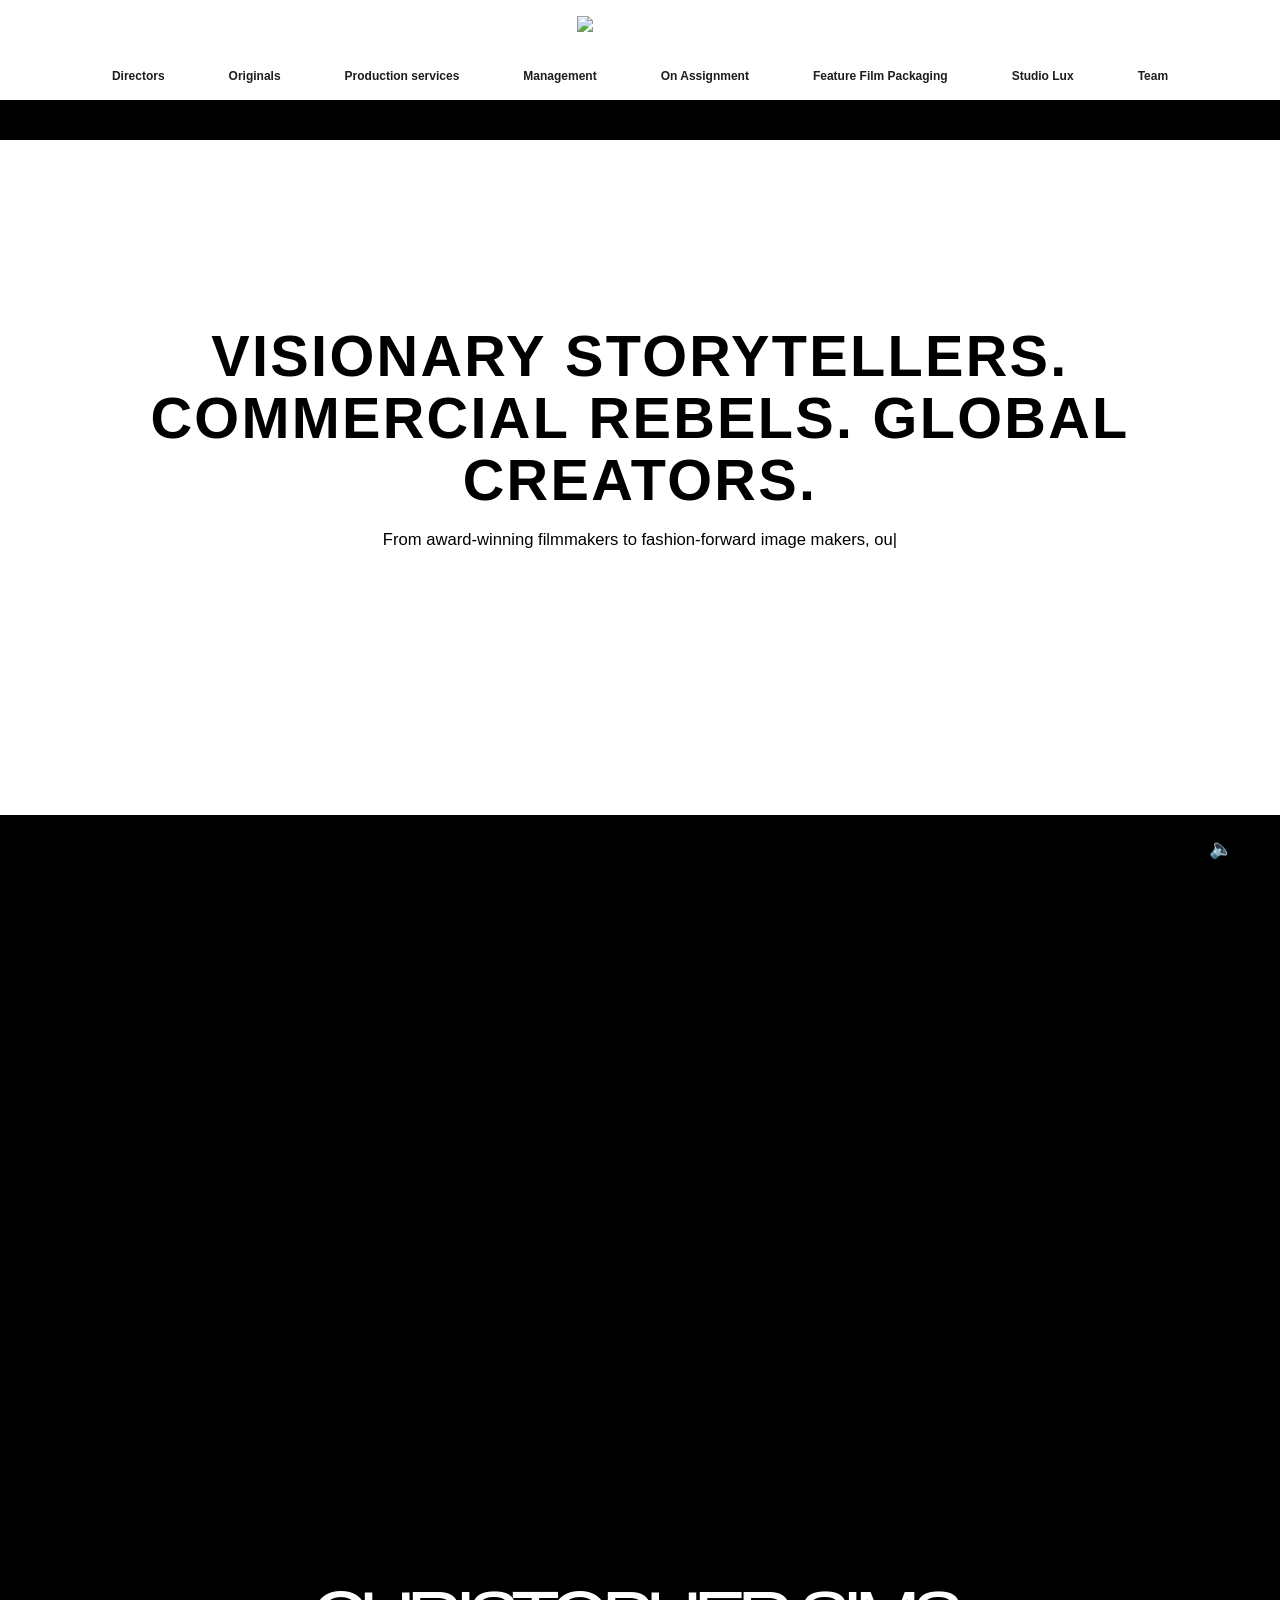
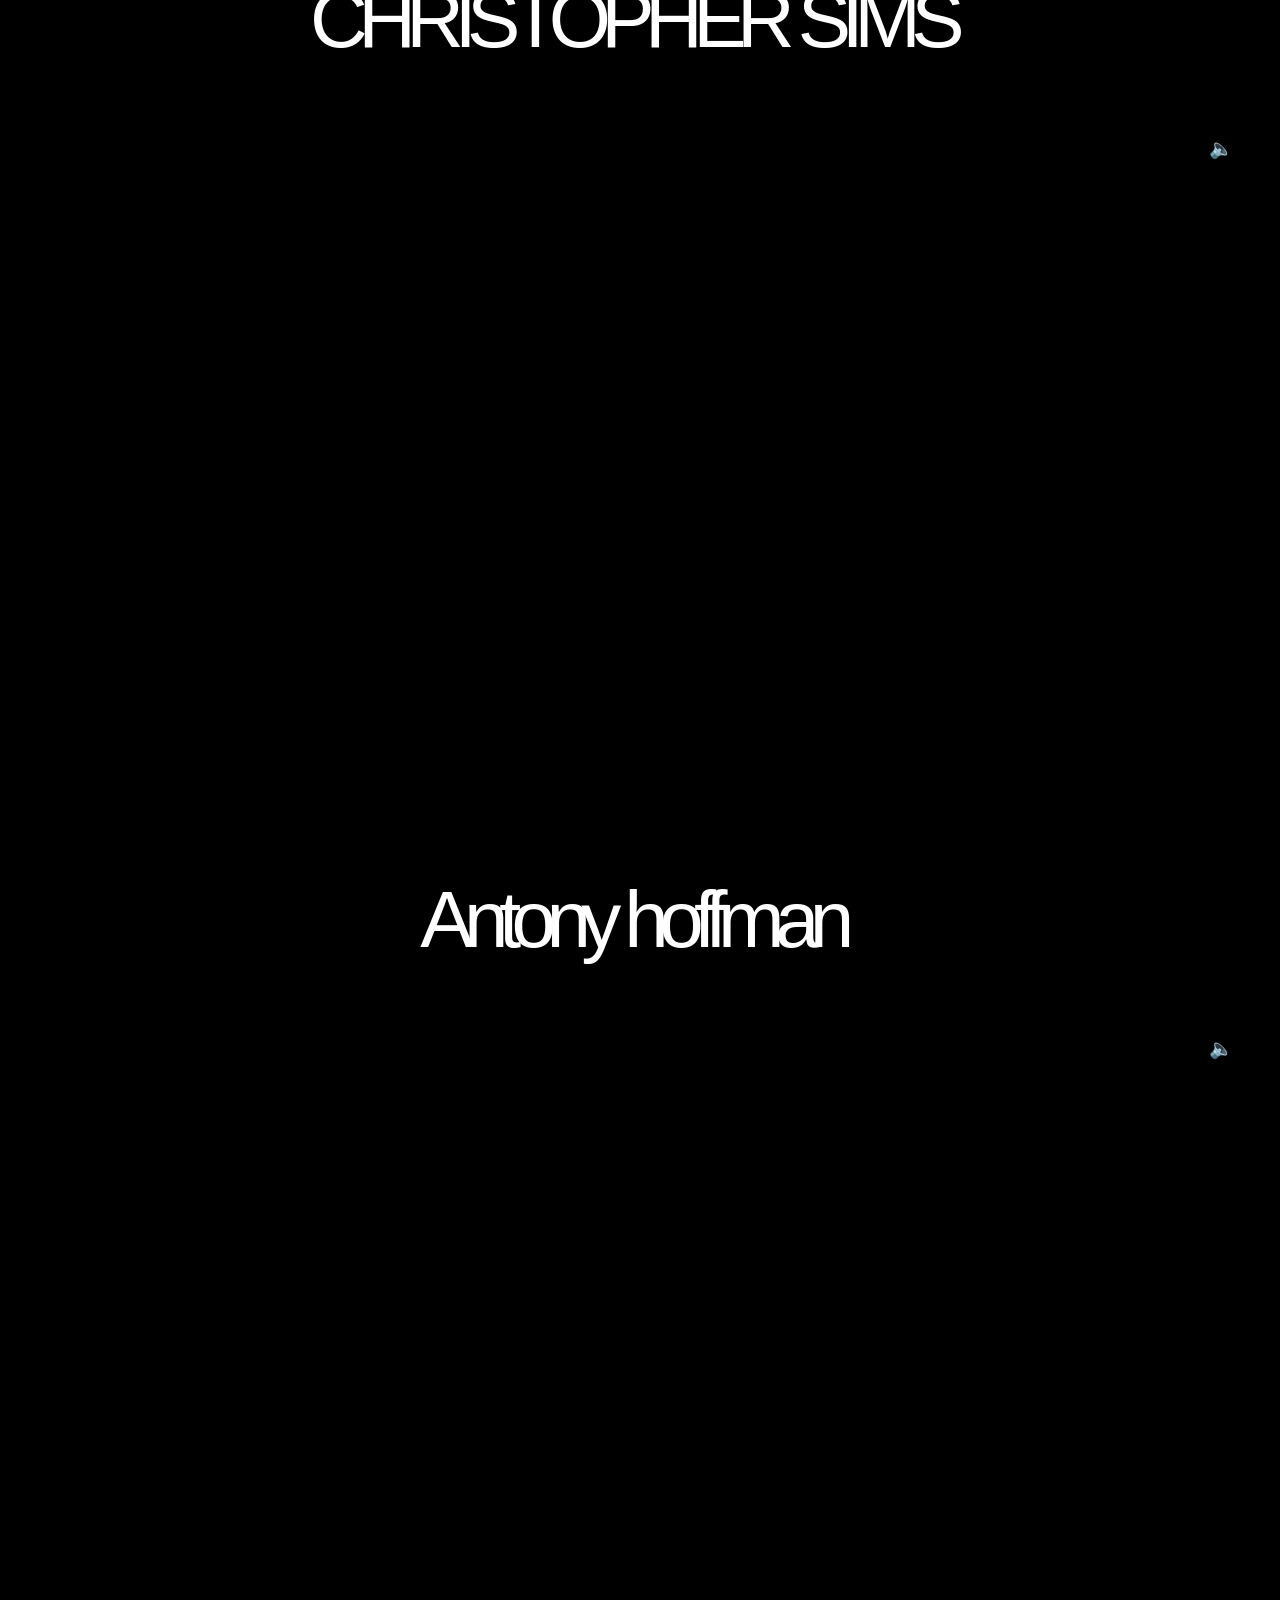
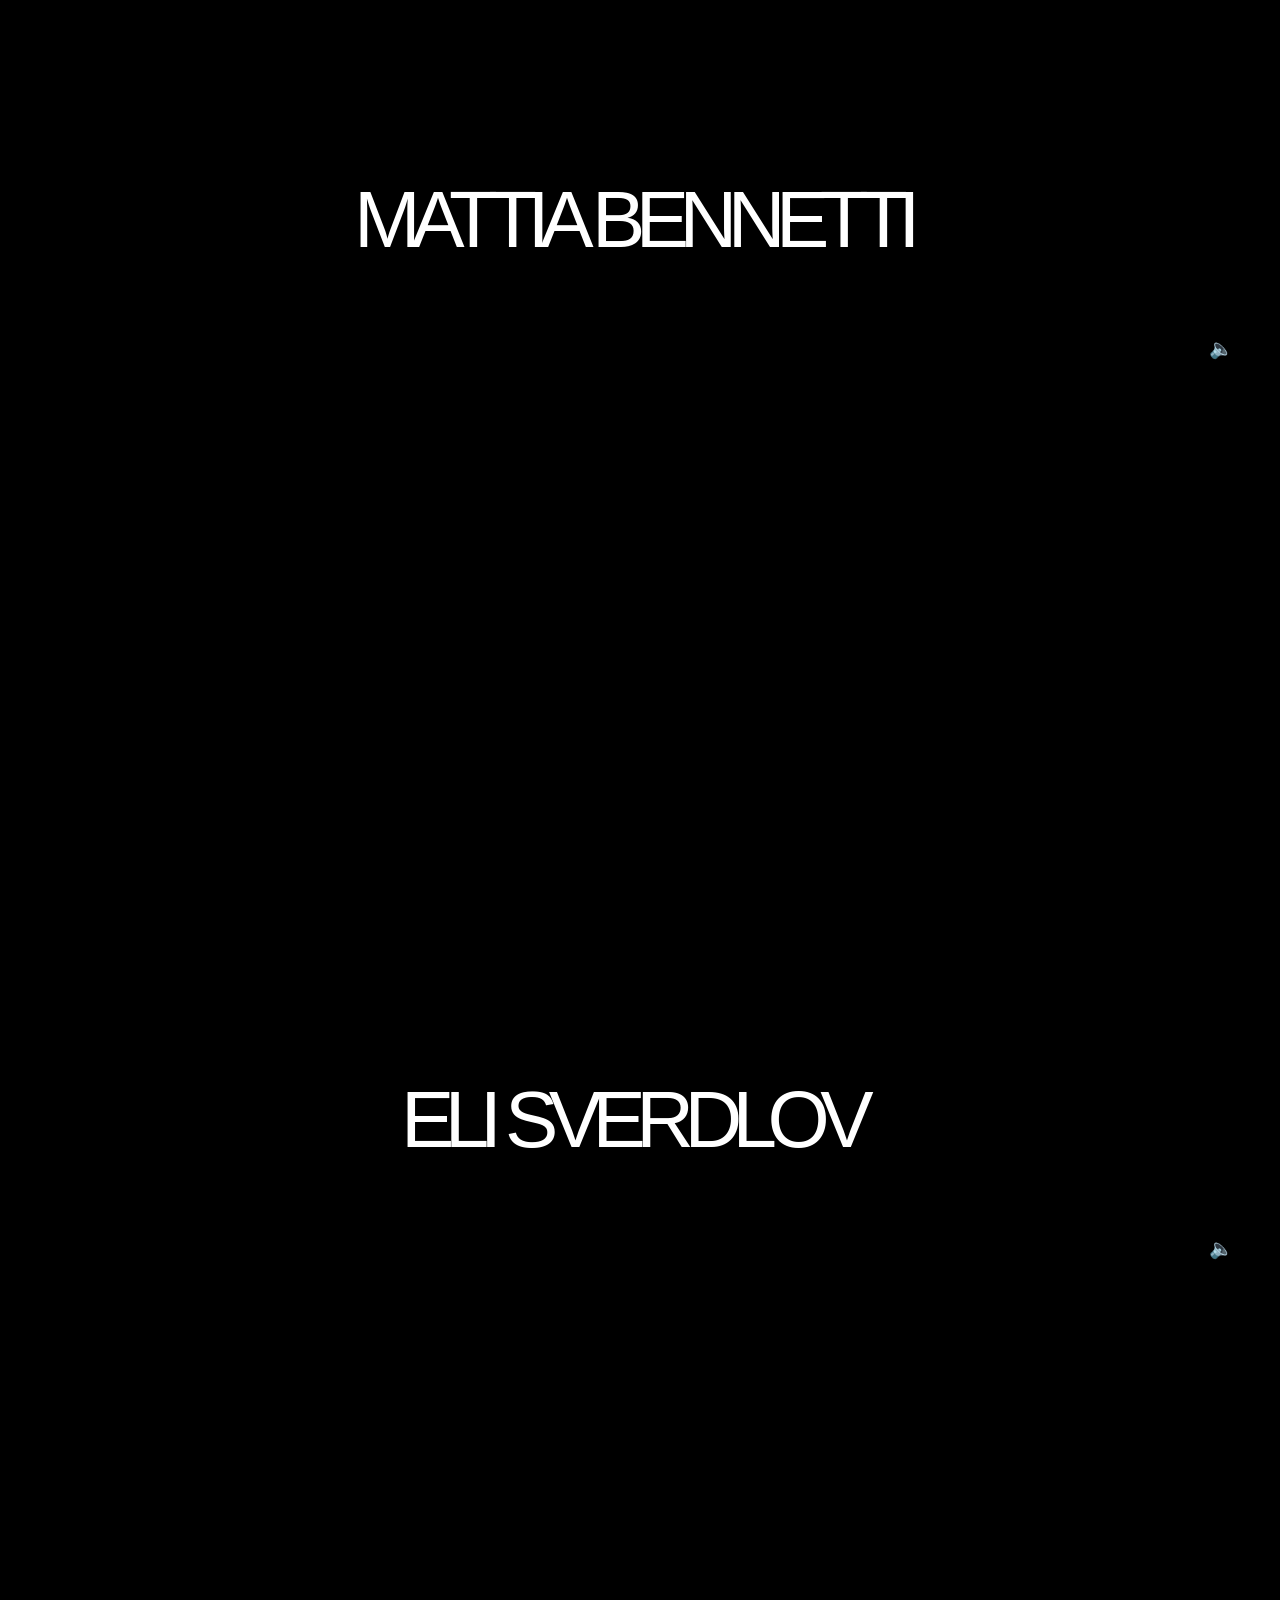
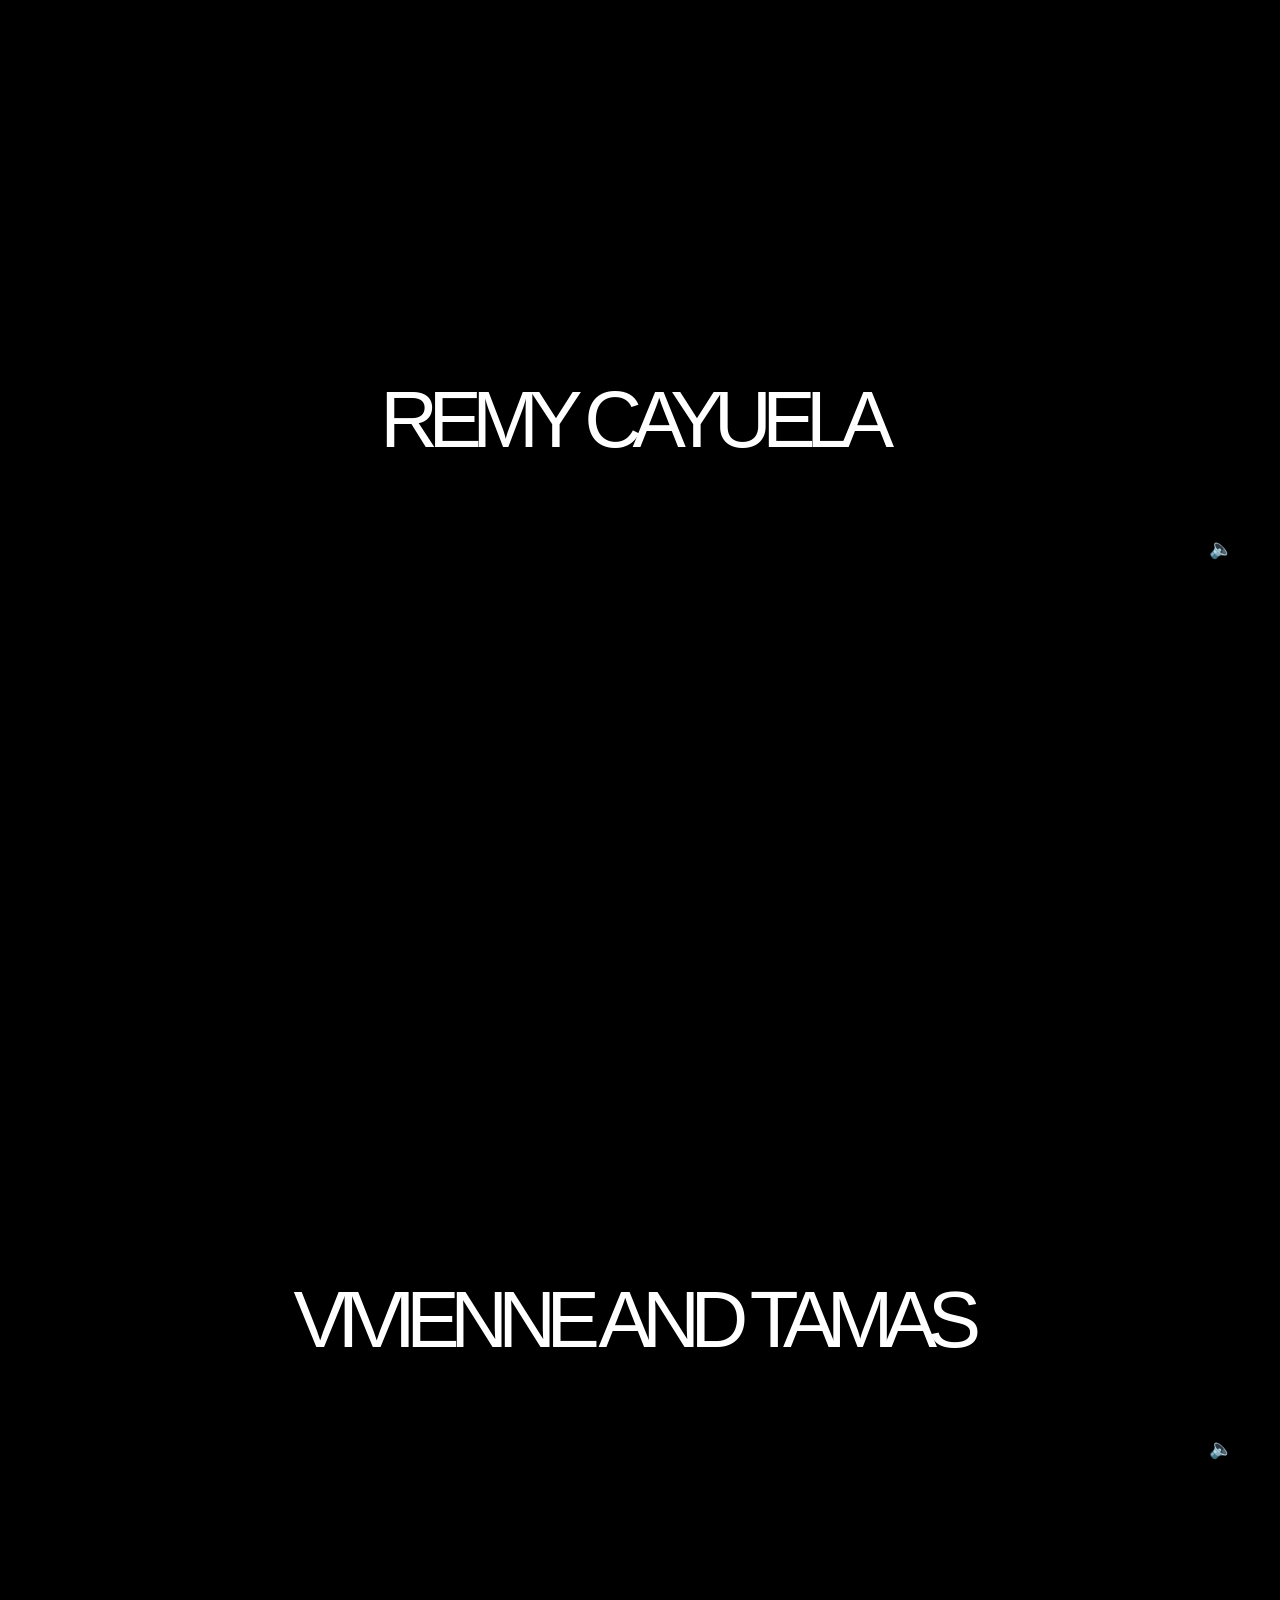
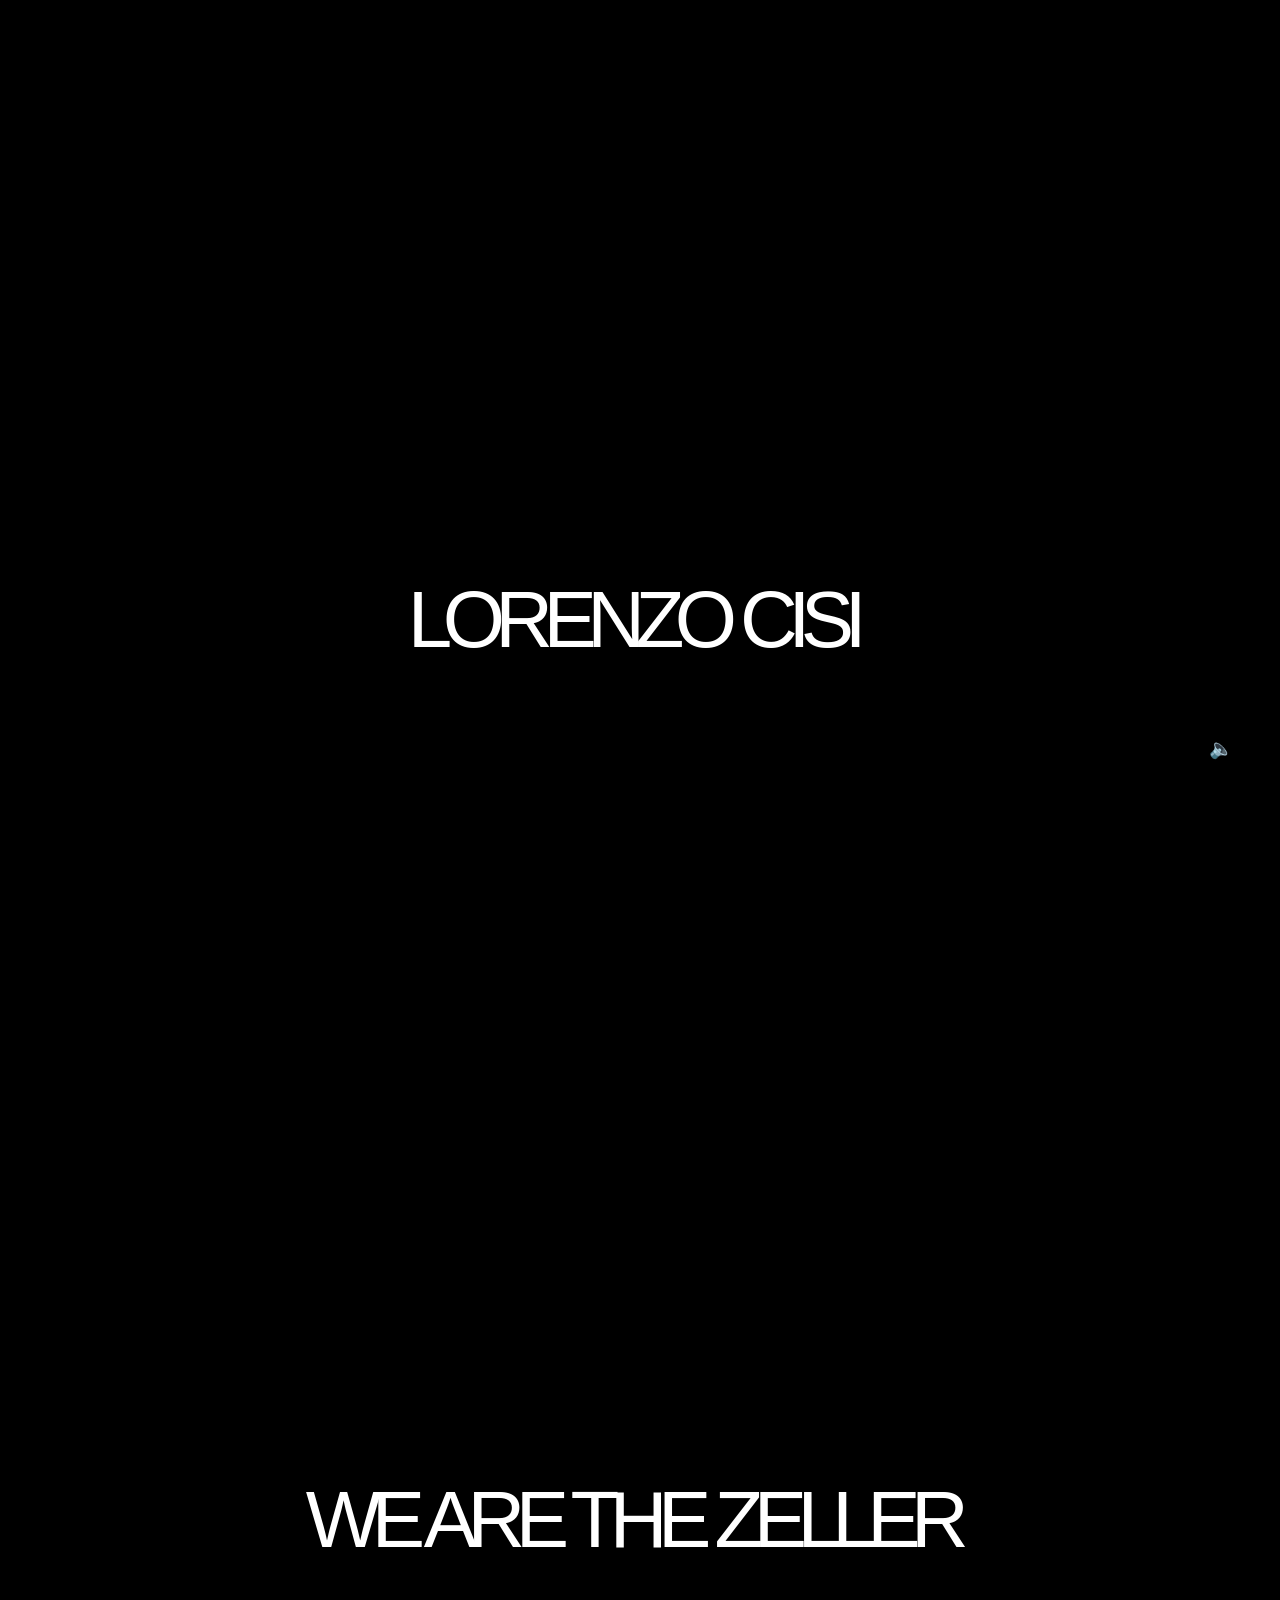
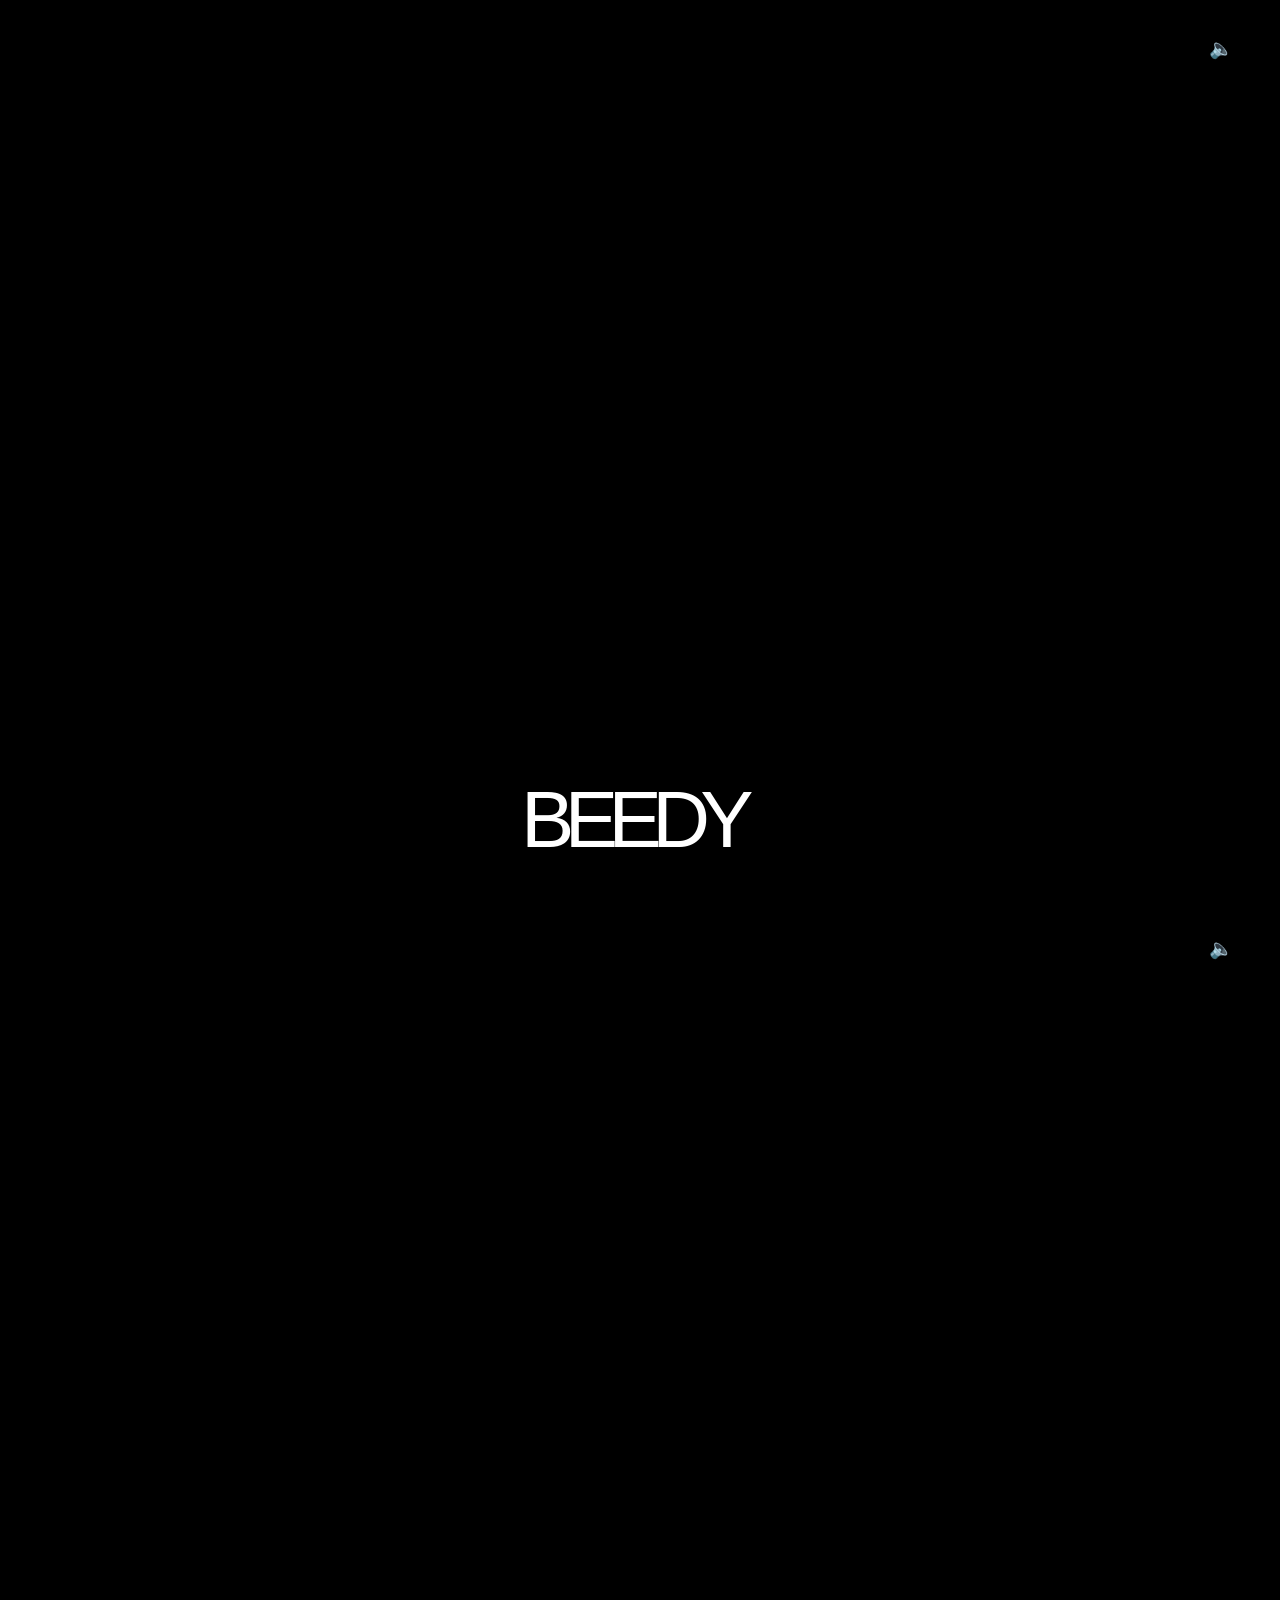
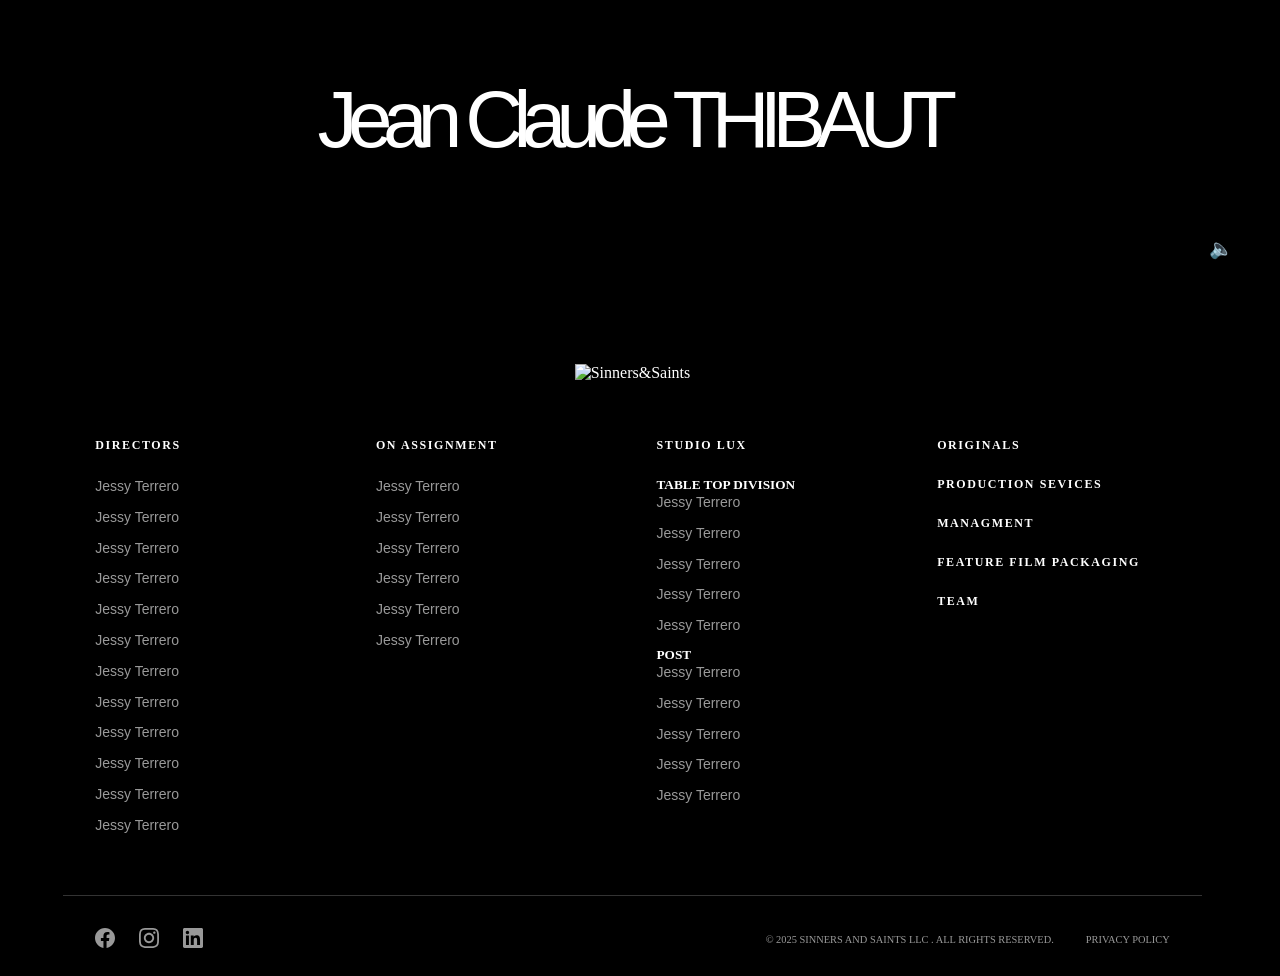
==== commit b8684208: "Added typewriter animation" ====
--- a/directors.html
+++ b/directors.html
@@ -62,34 +62,9 @@
           <span class="word" style="animation-delay: 0.7s">GLOBAL</span>
           <span class="word" style="animation-delay: 0.85s">CREATORS.</span>
         </h1>
-        <p class="intro-preloader__sub">
-          <span class="word" style="animation-delay: 1.1s">From</span>
-          <span class="word" style="animation-delay: 1.2s">award-winning</span>
-          <span class="word" style="animation-delay: 1.3s">filmmakers</span>
-          <span class="word" style="animation-delay: 1.4s">to</span>
-          <span class="word" style="animation-delay: 1.5s"
-            >fashion-forward</span
-          >
-          <span class="word" style="animation-delay: 1.6s">image</span>
-          <span class="word" style="animation-delay: 1.7s">makers,</span>
-          <span class="word" style="animation-delay: 1.8s">our</span>
-          <span class="word" style="animation-delay: 1.9s">directors</span>
-          <span class="word" style="animation-delay: 2s">and</span>
-          <span class="word" style="animation-delay: 2.1s">hybrid</span>
-          <span class="word" style="animation-delay: 2.2s">talent</span>
-          <span class="word" style="animation-delay: 2.3s">deliver</span>
-          <span class="word" style="animation-delay: 2.4s">world-class</span>
-          <span class="word" style="animation-delay: 2.5s">content</span>
-          <span class="word" style="animation-delay: 2.6s">across</span>
-          <span class="word" style="animation-delay: 2.7s">commercials,</span>
-          <span class="word" style="animation-delay: 2.8s">music</span>
-          <span class="word" style="animation-delay: 2.9s">videos,</span>
-          <span class="word" style="animation-delay: 3s">branded</span>
-          <span class="word" style="animation-delay: 3.1s">series,</span>
-          <span class="word" style="animation-delay: 3.2s">and</span>
-          <span class="word" style="animation-delay: 3.3s">global</span>
-          <span class="word" style="animation-delay: 3.4s">campaigns.</span>
-        </p>
+        <p class="intro-preloader__sub anim-typewriter">
+  From award-winning filmmakers to fashion-forward image makers, our directors and hybrid talent deliver world-class content across commercials, music videos, branded series, and global campaigns.
+</p>
       </div>
     </section>
     <section id="first-video-block" class="video-block-fullscreen block-1">
--- a/css/main.css
+++ b/css/main.css
@@ -542,28 +542,18 @@
 /* Intro preloader (white block) */
 
 .intro-preloader {
-  position: fixed;
-
+   position: fixed;
   left: 0;
-
   right: 0;
-
   top: var(--header-h);
-
   height: 75vh;
-
   background: #fff;
-
-  color: #000;
-
-  display: flex;
-
-  align-items: center;
-
+  color: #000;
+  display: flex;
+  align-items: flex-start; /* <-- "Прикріплюємо" блок до верху */
   justify-content: center;
-
+  padding-top: 20.5vh; /* <-- Додаємо відступ зверху для центрування */
   text-align: center;
-
   z-index: 900;
 
   overflow: hidden;
@@ -628,6 +618,58 @@
 
   animation: fadeIn 0.6s forwards cubic-bezier(0.22, 1, 0.36, 1);
 }
+
+
+
+/* ==========================================================================
+   TYPEWRITER ANIMATION FOR PRELOADER SUB
+   ========================================================================== */
+
+/* 1. Описуємо анімацію "друкування" */
+@keyframes typewriter {
+  from {
+    width: 0;
+  }
+  to {
+    /* Розкриваємо на всю ширину тексту */
+    width: 100%;
+  }
+}
+
+/* 2. Описуємо анімацію миготіння курсора */
+@keyframes blinkTextCursor {
+  from {
+    border-right-color: rgba(0, 0, 0, 0.75);
+  }
+  to {
+    border-right-color: transparent;
+  }
+}
+
+/* ... попередній код ... */
+
+/* 3. Стилі для ефекту друкування (тепер керується через JS) */
+.intro-preloader__sub.anim-typewriter {
+  /* Залишаємо тільки курсор і дозволяємо переноси */
+  
+  
+  /* Дозволяємо тексту займати кілька рядків */
+  white-space: normal;
+  word-wrap: break-word; /* Додатково для кращого переносу */
+  
+  /* Скидаємо старі властивості */
+  display: block; /* Повертаємо до блочного елемента для кращого вирівнювання */
+  opacity: 1;
+}
+
+/* Цей клас буде додано через JS, коли друкування завершиться */
+.intro-preloader__sub.typing-done {
+  /* Зупиняємо анімацію курсора і ховаємо його */
+  animation: none;
+  border-right-color: transparent;
+}
+
+
 /* ==========================================================================
    7. HERO & VIDEO BLOCKS
    ========================================================================== */
